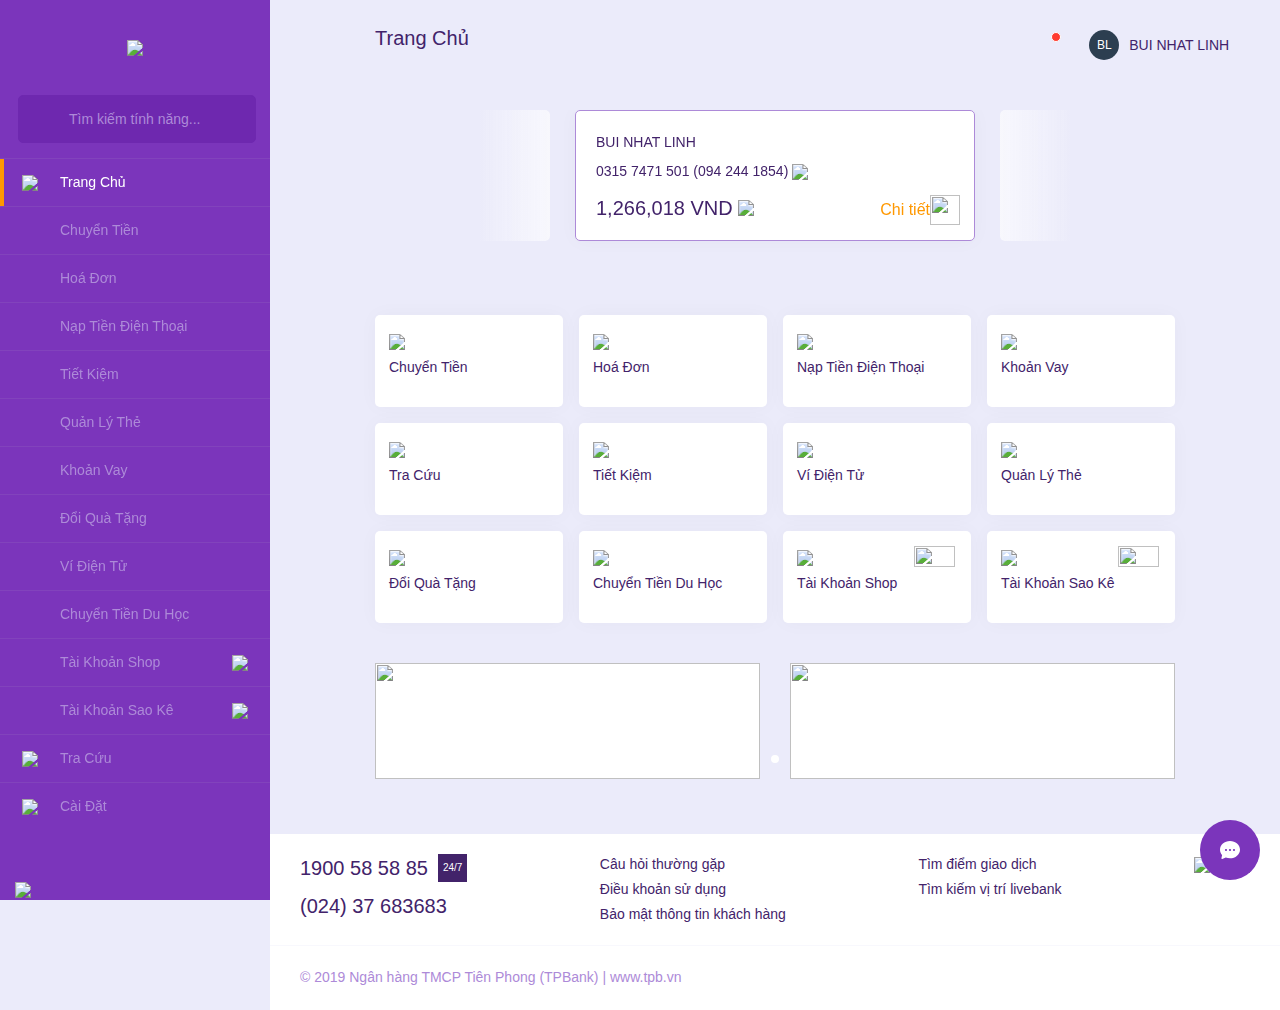
==== retail/main.html @ 4ba89004 "ok" ====
<!DOCTYPE html>
<html lang="en">

<head>
    <meta charset="utf-8">
    <title>TPBank eBanking</title>
    <base href="/retail/vX/">
    <meta name="viewport" content="width=device-width, initial-scale=1, maximum-scale=1.0, user-scalable=no">
    <link rel="icon" type="image/x-icon" href="favicon.ico?v=4">
    <link rel="stylesheet" href="./assets/css/roboto/font.css">
    <link rel="stylesheet" href="./assets/css/fontawesome/css/all.min.css">
    <link rel="stylesheet" href="./assets/css/main.css">
    <link rel="stylesheet" href="./assets/css/swiper.min.css">
    <script src="https://kit.fontawesome.com/44d923c148.js" crossorigin="anonymous"></script>
    <script src="https://connect.facebook.net/signals/config/331646080947021?v=2.9.59&amp;r=stable" async=""></script><script src="https://connect.facebook.net/en_US/sdk.js?hash=2d8f4505bcf6bbc25b51ccc3057aaadb" async="" crossorigin="anonymous"></script><script id="facebook-jssdk" src="https://connect.facebook.net/vi_VN/sdk/xfbml.customerchat.js#xfbml=1&amp;version=v2.12&amp;autoLogAppEvents=1"></script><script id="facebook-jssdk-2" src="https://connect.facebook.net/en_US/sdk.js"></script><script async="" src="https://connect.facebook.net/en_US/fbevents.js"></script><script type="text/javascript" async="" src="https://count.tpb.vn/enterpriseinfo/javascripts/countly.min.js"></script><script type="text/javascript" src="./assets/js/tpbanksdk.js"></script>
    <script type="text/javascript">
      let isContentPage = (window.location.pathname === '/retail/vX/content' || window.location.pathname === '/content');
    </script>
  
    <!-- Countly -->
    <script type="text/javascript">
      var isProd = location.host === 'ebank.tpb.vn';
      var Countly = Countly || {};
      Countly.q = Countly.q || [];
      Countly.app_key = '4cb2423ed16d512a832ca15da3f3591abbaa8708';
      Countly.url = 'https://count.tpb.vn';
      var countlyLib = 'https://count.tpb.vn/enterpriseinfo/javascripts/countly.min.js';
      if (!isProd) {
        Countly.app_key = '86c56fa74f90f6b58b0ffe1cec1e09e124e2a3e4';
        Countly.url = 'https://127.0.0.1';
        countlyLib = 'https://127.0.0.1/sdk/web/countly.min.js';
      }
  
      Countly.q.push(['track_sessions']);
      Countly.q.push(['track_pageview']);
      Countly.q.push(['track_errors']);
      (function() {
        if (isContentPage) {
          return;
        }
        var cly = document.createElement('script'); cly.type = 'text/javascript';
        cly.async = true;
        cly.src = countlyLib;
        cly.onload = function(){Countly.init()};
        var s = document.getElementsByTagName('script')[0]; s.parentNode.insertBefore(cly, s);
      })();
    </script>
    <!-- End Countly -->
  
    <!-- Facebook Pixel Code -->
    <script>
      !function(f,b,e,v,n,t,s)
      {
        if (isContentPage) {
          return;
        }
        if(f.fbq)return;n=f.fbq=function(){n.callMethod?
        n.callMethod.apply(n,arguments):n.queue.push(arguments)};
        if(!f._fbq)f._fbq=n;n.push=n;n.loaded=!0;n.version='2.0';
        n.queue=[];t=b.createElement(e);t.async=!0;
        t.src=v;s=b.getElementsByTagName(e)[0];
        s.parentNode.insertBefore(t,s)}(window, document,'script',
        'https://connect.facebook.net/en_US/fbevents.js');
      if (!isContentPage) {
        fbq('init', '331646080947021');
        fbq('track', 'PageView');
      }
    </script>
    <noscript><img height="1" width="1" style="display:none" src="https://www.facebook.com/tr?id=331646080947021&ev=PageView&noscript=1" /></noscript>
    <!-- End Facebook Pixel Code -->
  <link rel="stylesheet" href="styles.09e2c710755c8867a460.css"><style></style><script charset="utf-8" src="5-es2015.6c85dba4fd4fbf3c8073.js"></script><script charset="utf-8" src="17-es2015.ba7c4f34e5bff529d114.js"></script><script charset="utf-8" src="14-es2015.2b7022e359758448d9ca.js"></script><script charset="utf-8" src="common-es2015.161a813802271b9b96a9.js"></script><script charset="utf-8" src="21-es2015.278dcb95c868cb31005c.js"></script><style type="text/css" data-styled-components="FiaaB gTcftA caPIRE" data-styled-components-is-local="true">
  /* sc-component-id: sc-keyframes-FiaaB */
  @-webkit-keyframes FiaaB{100%{-webkit-transform:rotate(360deg);-ms-transform:rotate(360deg);transform:rotate(360deg);}}@keyframes FiaaB{100%{-webkit-transform:rotate(360deg);-ms-transform:rotate(360deg);transform:rotate(360deg);}}
  /* sc-component-id: sc-keyframes-gTcftA */
  @-webkit-keyframes gTcftA{10%,90%{-webkit-transform:translate3d(-1px,0,0);-ms-transform:translate3d(-1px,0,0);transform:translate3d(-1px,0,0);}20%,80%{-webkit-transform:translate3d(2px,0,0);-ms-transform:translate3d(2px,0,0);transform:translate3d(2px,0,0);}30%,50%,70%{-webkit-transform:translate3d(-4px,0,0);-ms-transform:translate3d(-4px,0,0);transform:translate3d(-4px,0,0);}40%,60%{-webkit-transform:translate3d(4px,0,0);-ms-transform:translate3d(4px,0,0);transform:translate3d(4px,0,0);}}@keyframes gTcftA{10%,90%{-webkit-transform:translate3d(-1px,0,0);-ms-transform:translate3d(-1px,0,0);transform:translate3d(-1px,0,0);}20%,80%{-webkit-transform:translate3d(2px,0,0);-ms-transform:translate3d(2px,0,0);transform:translate3d(2px,0,0);}30%,50%,70%{-webkit-transform:translate3d(-4px,0,0);-ms-transform:translate3d(-4px,0,0);transform:translate3d(-4px,0,0);}40%,60%{-webkit-transform:translate3d(4px,0,0);-ms-transform:translate3d(4px,0,0);transform:translate3d(4px,0,0);}}
  /* sc-component-id: sc-keyframes-caPIRE */
  @-webkit-keyframes caPIRE{0%{-webkit-transform:scale(.75);-ms-transform:scale(.75);transform:scale(.75);}20%{-webkit-transform:scale(1);-ms-transform:scale(1);transform:scale(1);}40%{-webkit-transform:scale(.75);-ms-transform:scale(.75);transform:scale(.75);}60%{-webkit-transform:scale(1);-ms-transform:scale(1);transform:scale(1);}80%{-webkit-transform:scale(.75);-ms-transform:scale(.75);transform:scale(.75);}100%{-webkit-transform:scale(.75);-ms-transform:scale(.75);transform:scale(.75);}}@keyframes caPIRE{0%{-webkit-transform:scale(.75);-ms-transform:scale(.75);transform:scale(.75);}20%{-webkit-transform:scale(1);-ms-transform:scale(1);transform:scale(1);}40%{-webkit-transform:scale(.75);-ms-transform:scale(.75);transform:scale(.75);}60%{-webkit-transform:scale(1);-ms-transform:scale(1);transform:scale(1);}80%{-webkit-transform:scale(.75);-ms-transform:scale(.75);transform:scale(.75);}100%{-webkit-transform:scale(.75);-ms-transform:scale(.75);transform:scale(.75);}}</style><style>@-webkit-keyframes swal2-show{0%{-webkit-transform:scale(.7);transform:scale(.7)}45%{-webkit-transform:scale(1.05);transform:scale(1.05)}80%{-webkit-transform:scale(.95);transform:scale(.95)}100%{-webkit-transform:scale(1);transform:scale(1)}}@keyframes swal2-show{0%{-webkit-transform:scale(.7);transform:scale(.7)}45%{-webkit-transform:scale(1.05);transform:scale(1.05)}80%{-webkit-transform:scale(.95);transform:scale(.95)}100%{-webkit-transform:scale(1);transform:scale(1)}}@-webkit-keyframes swal2-hide{0%{-webkit-transform:scale(1);transform:scale(1);opacity:1}100%{-webkit-transform:scale(.5);transform:scale(.5);opacity:0}}@keyframes swal2-hide{0%{-webkit-transform:scale(1);transform:scale(1);opacity:1}100%{-webkit-transform:scale(.5);transform:scale(.5);opacity:0}}@-webkit-keyframes swal2-animate-success-line-tip{0%{top:1.1875em;left:.0625em;width:0}54%{top:1.0625em;left:.125em;width:0}70%{top:2.1875em;left:-.375em;width:3.125em}84%{top:3em;left:1.3125em;width:1.0625em}100%{top:2.8125em;left:.875em;width:1.5625em}}@keyframes swal2-animate-success-line-tip{0%{top:1.1875em;left:.0625em;width:0}54%{top:1.0625em;left:.125em;width:0}70%{top:2.1875em;left:-.375em;width:3.125em}84%{top:3em;left:1.3125em;width:1.0625em}100%{top:2.8125em;left:.875em;width:1.5625em}}@-webkit-keyframes swal2-animate-success-line-long{0%{top:3.375em;right:2.875em;width:0}65%{top:3.375em;right:2.875em;width:0}84%{top:2.1875em;right:0;width:3.4375em}100%{top:2.375em;right:.5em;width:2.9375em}}@keyframes swal2-animate-success-line-long{0%{top:3.375em;right:2.875em;width:0}65%{top:3.375em;right:2.875em;width:0}84%{top:2.1875em;right:0;width:3.4375em}100%{top:2.375em;right:.5em;width:2.9375em}}@-webkit-keyframes swal2-rotate-success-circular-line{0%{-webkit-transform:rotate(-45deg);transform:rotate(-45deg)}5%{-webkit-transform:rotate(-45deg);transform:rotate(-45deg)}12%{-webkit-transform:rotate(-405deg);transform:rotate(-405deg)}100%{-webkit-transform:rotate(-405deg);transform:rotate(-405deg)}}@keyframes swal2-rotate-success-circular-line{0%{-webkit-transform:rotate(-45deg);transform:rotate(-45deg)}5%{-webkit-transform:rotate(-45deg);transform:rotate(-45deg)}12%{-webkit-transform:rotate(-405deg);transform:rotate(-405deg)}100%{-webkit-transform:rotate(-405deg);transform:rotate(-405deg)}}@-webkit-keyframes swal2-animate-error-x-mark{0%{margin-top:1.625em;-webkit-transform:scale(.4);transform:scale(.4);opacity:0}50%{margin-top:1.625em;-webkit-transform:scale(.4);transform:scale(.4);opacity:0}80%{margin-top:-.375em;-webkit-transform:scale(1.15);transform:scale(1.15)}100%{margin-top:0;-webkit-transform:scale(1);transform:scale(1);opacity:1}}@keyframes swal2-animate-error-x-mark{0%{margin-top:1.625em;-webkit-transform:scale(.4);transform:scale(.4);opacity:0}50%{margin-top:1.625em;-webkit-transform:scale(.4);transform:scale(.4);opacity:0}80%{margin-top:-.375em;-webkit-transform:scale(1.15);transform:scale(1.15)}100%{margin-top:0;-webkit-transform:scale(1);transform:scale(1);opacity:1}}@-webkit-keyframes swal2-animate-error-icon{0%{-webkit-transform:rotateX(100deg);transform:rotateX(100deg);opacity:0}100%{-webkit-transform:rotateX(0);transform:rotateX(0);opacity:1}}@keyframes swal2-animate-error-icon{0%{-webkit-transform:rotateX(100deg);transform:rotateX(100deg);opacity:0}100%{-webkit-transform:rotateX(0);transform:rotateX(0);opacity:1}}body.swal2-toast-shown .swal2-container{background-color:transparent}body.swal2-toast-shown .swal2-container.swal2-shown{background-color:transparent}body.swal2-toast-shown .swal2-container.swal2-top{top:0;right:auto;bottom:auto;left:50%;-webkit-transform:translateX(-50%);transform:translateX(-50%)}body.swal2-toast-shown .swal2-container.swal2-top-end,body.swal2-toast-shown .swal2-container.swal2-top-right{top:0;right:0;bottom:auto;left:auto}body.swal2-toast-shown .swal2-container.swal2-top-left,body.swal2-toast-shown .swal2-container.swal2-top-start{top:0;right:auto;bottom:auto;left:0}body.swal2-toast-shown .swal2-container.swal2-center-left,body.swal2-toast-shown .swal2-container.swal2-center-start{top:50%;right:auto;bottom:auto;left:0;-webkit-transform:translateY(-50%);transform:translateY(-50%)}body.swal2-toast-shown .swal2-container.swal2-center{top:50%;right:auto;bottom:auto;left:50%;-webkit-transform:translate(-50%,-50%);transform:translate(-50%,-50%)}body.swal2-toast-shown .swal2-container.swal2-center-end,body.swal2-toast-shown .swal2-container.swal2-center-right{top:50%;right:0;bottom:auto;left:auto;-webkit-transform:translateY(-50%);transform:translateY(-50%)}body.swal2-toast-shown .swal2-container.swal2-bottom-left,body.swal2-toast-shown .swal2-container.swal2-bottom-start{top:auto;right:auto;bottom:0;left:0}body.swal2-toast-shown .swal2-container.swal2-bottom{top:auto;right:auto;bottom:0;left:50%;-webkit-transform:translateX(-50%);transform:translateX(-50%)}body.swal2-toast-shown .swal2-container.swal2-bottom-end,body.swal2-toast-shown .swal2-container.swal2-bottom-right{top:auto;right:0;bottom:0;left:auto}body.swal2-toast-column .swal2-toast{flex-direction:column;align-items:stretch}body.swal2-toast-column .swal2-toast .swal2-actions{flex:1;align-self:stretch;height:2.2em;margin-top:.3125em}body.swal2-toast-column .swal2-toast .swal2-loading{justify-content:center}body.swal2-toast-column .swal2-toast .swal2-input{height:2em;margin:.3125em auto;font-size:1em}body.swal2-toast-column .swal2-toast .swal2-validation-message{font-size:1em}.swal2-popup.swal2-toast{flex-direction:row;align-items:center;width:auto;padding:.625em;box-shadow:0 0 .625em #d9d9d9;overflow-y:hidden}.swal2-popup.swal2-toast .swal2-header{flex-direction:row}.swal2-popup.swal2-toast .swal2-title{flex-grow:1;justify-content:flex-start;margin:0 .6em;font-size:1em}.swal2-popup.swal2-toast .swal2-footer{margin:.5em 0 0;padding:.5em 0 0;font-size:.8em}.swal2-popup.swal2-toast .swal2-close{position:initial;width:.8em;height:.8em;line-height:.8}.swal2-popup.swal2-toast .swal2-content{justify-content:flex-start;font-size:1em}.swal2-popup.swal2-toast .swal2-icon{width:2em;min-width:2em;height:2em;margin:0}.swal2-popup.swal2-toast .swal2-icon-text{font-size:2em;font-weight:700;line-height:1em}.swal2-popup.swal2-toast .swal2-icon.swal2-success .swal2-success-ring{width:2em;height:2em}.swal2-popup.swal2-toast .swal2-icon.swal2-error [class^=swal2-x-mark-line]{top:.875em;width:1.375em}.swal2-popup.swal2-toast .swal2-icon.swal2-error [class^=swal2-x-mark-line][class$=left]{left:.3125em}.swal2-popup.swal2-toast .swal2-icon.swal2-error [class^=swal2-x-mark-line][class$=right]{right:.3125em}.swal2-popup.swal2-toast .swal2-actions{height:auto;margin:0 .3125em}.swal2-popup.swal2-toast .swal2-styled{margin:0 .3125em;padding:.3125em .625em;font-size:1em}.swal2-popup.swal2-toast .swal2-styled:focus{box-shadow:0 0 0 .0625em #fff,0 0 0 .125em rgba(50,100,150,.4)}.swal2-popup.swal2-toast .swal2-success{border-color:#a5dc86}.swal2-popup.swal2-toast .swal2-success [class^=swal2-success-circular-line]{position:absolute;width:2em;height:2.8125em;-webkit-transform:rotate(45deg);transform:rotate(45deg);border-radius:50%}.swal2-popup.swal2-toast .swal2-success [class^=swal2-success-circular-line][class$=left]{top:-.25em;left:-.9375em;-webkit-transform:rotate(-45deg);transform:rotate(-45deg);-webkit-transform-origin:2em 2em;transform-origin:2em 2em;border-radius:4em 0 0 4em}.swal2-popup.swal2-toast .swal2-success [class^=swal2-success-circular-line][class$=right]{top:-.25em;left:.9375em;-webkit-transform-origin:0 2em;transform-origin:0 2em;border-radius:0 4em 4em 0}.swal2-popup.swal2-toast .swal2-success .swal2-success-ring{width:2em;height:2em}.swal2-popup.swal2-toast .swal2-success .swal2-success-fix{top:0;left:.4375em;width:.4375em;height:2.6875em}.swal2-popup.swal2-toast .swal2-success [class^=swal2-success-line]{height:.3125em}.swal2-popup.swal2-toast .swal2-success [class^=swal2-success-line][class$=tip]{top:1.125em;left:.1875em;width:.75em}.swal2-popup.swal2-toast .swal2-success [class^=swal2-success-line][class$=long]{top:.9375em;right:.1875em;width:1.375em}.swal2-popup.swal2-toast.swal2-show{-webkit-animation:showSweetToast .5s;animation:showSweetToast .5s}.swal2-popup.swal2-toast.swal2-hide{-webkit-animation:hideSweetToast .2s forwards;animation:hideSweetToast .2s forwards}.swal2-popup.swal2-toast .swal2-animate-success-icon .swal2-success-line-tip{-webkit-animation:animate-toast-success-tip .75s;animation:animate-toast-success-tip .75s}.swal2-popup.swal2-toast .swal2-animate-success-icon .swal2-success-line-long{-webkit-animation:animate-toast-success-long .75s;animation:animate-toast-success-long .75s}@-webkit-keyframes showSweetToast{0%{-webkit-transform:translateY(-.625em) rotateZ(2deg);transform:translateY(-.625em) rotateZ(2deg);opacity:0}33%{-webkit-transform:translateY(0) rotateZ(-2deg);transform:translateY(0) rotateZ(-2deg);opacity:.5}66%{-webkit-transform:translateY(.3125em) rotateZ(2deg);transform:translateY(.3125em) rotateZ(2deg);opacity:.7}100%{-webkit-transform:translateY(0) rotateZ(0);transform:translateY(0) rotateZ(0);opacity:1}}@keyframes showSweetToast{0%{-webkit-transform:translateY(-.625em) rotateZ(2deg);transform:translateY(-.625em) rotateZ(2deg);opacity:0}33%{-webkit-transform:translateY(0) rotateZ(-2deg);transform:translateY(0) rotateZ(-2deg);opacity:.5}66%{-webkit-transform:translateY(.3125em) rotateZ(2deg);transform:translateY(.3125em) rotateZ(2deg);opacity:.7}100%{-webkit-transform:translateY(0) rotateZ(0);transform:translateY(0) rotateZ(0);opacity:1}}@-webkit-keyframes hideSweetToast{0%{opacity:1}33%{opacity:.5}100%{-webkit-transform:rotateZ(1deg);transform:rotateZ(1deg);opacity:0}}@keyframes hideSweetToast{0%{opacity:1}33%{opacity:.5}100%{-webkit-transform:rotateZ(1deg);transform:rotateZ(1deg);opacity:0}}@-webkit-keyframes animate-toast-success-tip{0%{top:.5625em;left:.0625em;width:0}54%{top:.125em;left:.125em;width:0}70%{top:.625em;left:-.25em;width:1.625em}84%{top:1.0625em;left:.75em;width:.5em}100%{top:1.125em;left:.1875em;width:.75em}}@keyframes animate-toast-success-tip{0%{top:.5625em;left:.0625em;width:0}54%{top:.125em;left:.125em;width:0}70%{top:.625em;left:-.25em;width:1.625em}84%{top:1.0625em;left:.75em;width:.5em}100%{top:1.125em;left:.1875em;width:.75em}}@-webkit-keyframes animate-toast-success-long{0%{top:1.625em;right:1.375em;width:0}65%{top:1.25em;right:.9375em;width:0}84%{top:.9375em;right:0;width:1.125em}100%{top:.9375em;right:.1875em;width:1.375em}}@keyframes animate-toast-success-long{0%{top:1.625em;right:1.375em;width:0}65%{top:1.25em;right:.9375em;width:0}84%{top:.9375em;right:0;width:1.125em}100%{top:.9375em;right:.1875em;width:1.375em}}body.swal2-shown:not(.swal2-no-backdrop):not(.swal2-toast-shown){overflow:hidden}body.swal2-height-auto{height:auto!important}body.swal2-no-backdrop .swal2-shown{top:auto;right:auto;bottom:auto;left:auto;background-color:transparent}body.swal2-no-backdrop .swal2-shown>.swal2-modal{box-shadow:0 0 10px rgba(0,0,0,.4)}body.swal2-no-backdrop .swal2-shown.swal2-top{top:0;left:50%;-webkit-transform:translateX(-50%);transform:translateX(-50%)}body.swal2-no-backdrop .swal2-shown.swal2-top-left,body.swal2-no-backdrop .swal2-shown.swal2-top-start{top:0;left:0}body.swal2-no-backdrop .swal2-shown.swal2-top-end,body.swal2-no-backdrop .swal2-shown.swal2-top-right{top:0;right:0}body.swal2-no-backdrop .swal2-shown.swal2-center{top:50%;left:50%;-webkit-transform:translate(-50%,-50%);transform:translate(-50%,-50%)}body.swal2-no-backdrop .swal2-shown.swal2-center-left,body.swal2-no-backdrop .swal2-shown.swal2-center-start{top:50%;left:0;-webkit-transform:translateY(-50%);transform:translateY(-50%)}body.swal2-no-backdrop .swal2-shown.swal2-center-end,body.swal2-no-backdrop .swal2-shown.swal2-center-right{top:50%;right:0;-webkit-transform:translateY(-50%);transform:translateY(-50%)}body.swal2-no-backdrop .swal2-shown.swal2-bottom{bottom:0;left:50%;-webkit-transform:translateX(-50%);transform:translateX(-50%)}body.swal2-no-backdrop .swal2-shown.swal2-bottom-left,body.swal2-no-backdrop .swal2-shown.swal2-bottom-start{bottom:0;left:0}body.swal2-no-backdrop .swal2-shown.swal2-bottom-end,body.swal2-no-backdrop .swal2-shown.swal2-bottom-right{right:0;bottom:0}.swal2-container{display:flex;position:fixed;top:0;right:0;bottom:0;left:0;flex-direction:row;align-items:center;justify-content:center;padding:10px;background-color:transparent;z-index:1060;overflow-x:hidden;-webkit-overflow-scrolling:touch}.swal2-container.swal2-top{align-items:flex-start}.swal2-container.swal2-top-left,.swal2-container.swal2-top-start{align-items:flex-start;justify-content:flex-start}.swal2-container.swal2-top-end,.swal2-container.swal2-top-right{align-items:flex-start;justify-content:flex-end}.swal2-container.swal2-center{align-items:center}.swal2-container.swal2-center-left,.swal2-container.swal2-center-start{align-items:center;justify-content:flex-start}.swal2-container.swal2-center-end,.swal2-container.swal2-center-right{align-items:center;justify-content:flex-end}.swal2-container.swal2-bottom{align-items:flex-end}.swal2-container.swal2-bottom-left,.swal2-container.swal2-bottom-start{align-items:flex-end;justify-content:flex-start}.swal2-container.swal2-bottom-end,.swal2-container.swal2-bottom-right{align-items:flex-end;justify-content:flex-end}.swal2-container.swal2-grow-fullscreen>.swal2-modal{display:flex!important;flex:1;align-self:stretch;justify-content:center}.swal2-container.swal2-grow-row>.swal2-modal{display:flex!important;flex:1;align-content:center;justify-content:center}.swal2-container.swal2-grow-column{flex:1;flex-direction:column}.swal2-container.swal2-grow-column.swal2-bottom,.swal2-container.swal2-grow-column.swal2-center,.swal2-container.swal2-grow-column.swal2-top{align-items:center}.swal2-container.swal2-grow-column.swal2-bottom-left,.swal2-container.swal2-grow-column.swal2-bottom-start,.swal2-container.swal2-grow-column.swal2-center-left,.swal2-container.swal2-grow-column.swal2-center-start,.swal2-container.swal2-grow-column.swal2-top-left,.swal2-container.swal2-grow-column.swal2-top-start{align-items:flex-start}.swal2-container.swal2-grow-column.swal2-bottom-end,.swal2-container.swal2-grow-column.swal2-bottom-right,.swal2-container.swal2-grow-column.swal2-center-end,.swal2-container.swal2-grow-column.swal2-center-right,.swal2-container.swal2-grow-column.swal2-top-end,.swal2-container.swal2-grow-column.swal2-top-right{align-items:flex-end}.swal2-container.swal2-grow-column>.swal2-modal{display:flex!important;flex:1;align-content:center;justify-content:center}.swal2-container:not(.swal2-top):not(.swal2-top-start):not(.swal2-top-end):not(.swal2-top-left):not(.swal2-top-right):not(.swal2-center-start):not(.swal2-center-end):not(.swal2-center-left):not(.swal2-center-right):not(.swal2-bottom):not(.swal2-bottom-start):not(.swal2-bottom-end):not(.swal2-bottom-left):not(.swal2-bottom-right):not(.swal2-grow-fullscreen)>.swal2-modal{margin:auto}@media all and (-ms-high-contrast:none),(-ms-high-contrast:active){.swal2-container .swal2-modal{margin:0!important}}.swal2-container.swal2-fade{transition:background-color .1s}.swal2-container.swal2-shown{background-color:rgba(0,0,0,.4)}.swal2-popup{display:none;position:relative;flex-direction:column;justify-content:center;width:32em;max-width:100%;padding:1.25em;border-radius:.3125em;background:#fff;font-family:inherit;font-size:1rem;box-sizing:border-box}.swal2-popup:focus{outline:0}.swal2-popup.swal2-loading{overflow-y:hidden}.swal2-popup .swal2-header{display:flex;flex-direction:column;align-items:center}.swal2-popup .swal2-title{display:block;position:relative;max-width:100%;margin:0 0 .4em;padding:0;color:#595959;font-size:1.875em;font-weight:600;text-align:center;text-transform:none;word-wrap:break-word}.swal2-popup .swal2-actions{flex-wrap:wrap;align-items:center;justify-content:center;margin:1.25em auto 0;z-index:1}.swal2-popup .swal2-actions:not(.swal2-loading) .swal2-styled[disabled]{opacity:.4}.swal2-popup .swal2-actions:not(.swal2-loading) .swal2-styled:hover{background-image:linear-gradient(rgba(0,0,0,.1),rgba(0,0,0,.1))}.swal2-popup .swal2-actions:not(.swal2-loading) .swal2-styled:active{background-image:linear-gradient(rgba(0,0,0,.2),rgba(0,0,0,.2))}.swal2-popup .swal2-actions.swal2-loading .swal2-styled.swal2-confirm{width:2.5em;height:2.5em;margin:.46875em;padding:0;border:.25em solid transparent;border-radius:100%;border-color:transparent;background-color:transparent!important;color:transparent;cursor:default;box-sizing:border-box;-webkit-animation:swal2-rotate-loading 1.5s linear 0s infinite normal;animation:swal2-rotate-loading 1.5s linear 0s infinite normal;-webkit-user-select:none;-moz-user-select:none;-ms-user-select:none;user-select:none}.swal2-popup .swal2-actions.swal2-loading .swal2-styled.swal2-cancel{margin-right:30px;margin-left:30px}.swal2-popup .swal2-actions.swal2-loading :not(.swal2-styled).swal2-confirm::after{display:inline-block;width:15px;height:15px;margin-left:5px;border:3px solid #999;border-radius:50%;border-right-color:transparent;box-shadow:1px 1px 1px #fff;content:'';-webkit-animation:swal2-rotate-loading 1.5s linear 0s infinite normal;animation:swal2-rotate-loading 1.5s linear 0s infinite normal}.swal2-popup .swal2-styled{margin:.3125em;padding:.625em 2em;font-weight:500;box-shadow:none}.swal2-popup .swal2-styled:not([disabled]){cursor:pointer}.swal2-popup .swal2-styled.swal2-confirm{border:0;border-radius:.25em;background:initial;background-color:#3085d6;color:#fff;font-size:1.0625em}.swal2-popup .swal2-styled.swal2-cancel{border:0;border-radius:.25em;background:initial;background-color:#aaa;color:#fff;font-size:1.0625em}.swal2-popup .swal2-styled:focus{outline:0;box-shadow:0 0 0 2px #fff,0 0 0 4px rgba(50,100,150,.4)}.swal2-popup .swal2-styled::-moz-focus-inner{border:0}.swal2-popup .swal2-footer{justify-content:center;margin:1.25em 0 0;padding:1em 0 0;border-top:1px solid #eee;color:#545454;font-size:1em}.swal2-popup .swal2-image{max-width:100%;margin:1.25em auto}.swal2-popup .swal2-close{position:absolute;top:0;right:0;justify-content:center;width:1.2em;height:1.2em;padding:0;transition:color .1s ease-out;border:none;border-radius:0;outline:initial;background:0 0;color:#ccc;font-family:serif;font-size:2.5em;line-height:1.2;cursor:pointer;overflow:hidden}.swal2-popup .swal2-close:hover{-webkit-transform:none;transform:none;color:#f27474}.swal2-popup>.swal2-checkbox,.swal2-popup>.swal2-file,.swal2-popup>.swal2-input,.swal2-popup>.swal2-radio,.swal2-popup>.swal2-select,.swal2-popup>.swal2-textarea{display:none}.swal2-popup .swal2-content{justify-content:center;margin:0;padding:0;color:#545454;font-size:1.125em;font-weight:300;line-height:normal;z-index:1;word-wrap:break-word}.swal2-popup #swal2-content{text-align:center}.swal2-popup .swal2-checkbox,.swal2-popup .swal2-file,.swal2-popup .swal2-input,.swal2-popup .swal2-radio,.swal2-popup .swal2-select,.swal2-popup .swal2-textarea{margin:1em auto}.swal2-popup .swal2-file,.swal2-popup .swal2-input,.swal2-popup .swal2-textarea{width:100%;transition:border-color .3s,box-shadow .3s;border:1px solid #d9d9d9;border-radius:.1875em;font-size:1.125em;box-shadow:inset 0 1px 1px rgba(0,0,0,.06);box-sizing:border-box}.swal2-popup .swal2-file.swal2-inputerror,.swal2-popup .swal2-input.swal2-inputerror,.swal2-popup .swal2-textarea.swal2-inputerror{border-color:#f27474!important;box-shadow:0 0 2px #f27474!important}.swal2-popup .swal2-file:focus,.swal2-popup .swal2-input:focus,.swal2-popup .swal2-textarea:focus{border:1px solid #b4dbed;outline:0;box-shadow:0 0 3px #c4e6f5}.swal2-popup .swal2-file::-webkit-input-placeholder,.swal2-popup .swal2-input::-webkit-input-placeholder,.swal2-popup .swal2-textarea::-webkit-input-placeholder{color:#ccc}.swal2-popup .swal2-file:-ms-input-placeholder,.swal2-popup .swal2-input:-ms-input-placeholder,.swal2-popup .swal2-textarea:-ms-input-placeholder{color:#ccc}.swal2-popup .swal2-file::-ms-input-placeholder,.swal2-popup .swal2-input::-ms-input-placeholder,.swal2-popup .swal2-textarea::-ms-input-placeholder{color:#ccc}.swal2-popup .swal2-file::placeholder,.swal2-popup .swal2-input::placeholder,.swal2-popup .swal2-textarea::placeholder{color:#ccc}.swal2-popup .swal2-range input{width:80%}.swal2-popup .swal2-range output{width:20%;font-weight:600;text-align:center}.swal2-popup .swal2-range input,.swal2-popup .swal2-range output{height:2.625em;margin:1em auto;padding:0;font-size:1.125em;line-height:2.625em}.swal2-popup .swal2-input{height:2.625em;padding:0 .75em}.swal2-popup .swal2-input[type=number]{max-width:10em}.swal2-popup .swal2-file{font-size:1.125em}.swal2-popup .swal2-textarea{height:6.75em;padding:.75em}.swal2-popup .swal2-select{min-width:50%;max-width:100%;padding:.375em .625em;color:#545454;font-size:1.125em}.swal2-popup .swal2-checkbox,.swal2-popup .swal2-radio{align-items:center;justify-content:center}.swal2-popup .swal2-checkbox label,.swal2-popup .swal2-radio label{margin:0 .6em;font-size:1.125em}.swal2-popup .swal2-checkbox input,.swal2-popup .swal2-radio input{margin:0 .4em}.swal2-popup .swal2-validation-message{display:none;align-items:center;justify-content:center;padding:.625em;background:#f0f0f0;color:#666;font-size:1em;font-weight:300;overflow:hidden}.swal2-popup .swal2-validation-message::before{display:inline-block;width:1.5em;min-width:1.5em;height:1.5em;margin:0 .625em;border-radius:50%;background-color:#f27474;color:#fff;font-weight:600;line-height:1.5em;text-align:center;content:'!';zoom:normal}@supports (-ms-accelerator:true){.swal2-range input{width:100%!important}.swal2-range output{display:none}}@media all and (-ms-high-contrast:none),(-ms-high-contrast:active){.swal2-range input{width:100%!important}.swal2-range output{display:none}}@-moz-document url-prefix(){.swal2-close:focus{outline:2px solid rgba(50,100,150,.4)}}.swal2-icon{position:relative;justify-content:center;width:5em;height:5em;margin:1.25em auto 1.875em;border:.25em solid transparent;border-radius:50%;line-height:5em;cursor:default;box-sizing:content-box;-webkit-user-select:none;-moz-user-select:none;-ms-user-select:none;user-select:none;zoom:normal}.swal2-icon-text{font-size:3.75em}.swal2-icon.swal2-error{border-color:#f27474}.swal2-icon.swal2-error .swal2-x-mark{position:relative;flex-grow:1}.swal2-icon.swal2-error [class^=swal2-x-mark-line]{display:block;position:absolute;top:2.3125em;width:2.9375em;height:.3125em;border-radius:.125em;background-color:#f27474}.swal2-icon.swal2-error [class^=swal2-x-mark-line][class$=left]{left:1.0625em;-webkit-transform:rotate(45deg);transform:rotate(45deg)}.swal2-icon.swal2-error [class^=swal2-x-mark-line][class$=right]{right:1em;-webkit-transform:rotate(-45deg);transform:rotate(-45deg)}.swal2-icon.swal2-warning{border-color:#facea8;color:#f8bb86}.swal2-icon.swal2-info{border-color:#9de0f6;color:#3fc3ee}.swal2-icon.swal2-question{border-color:#c9dae1;color:#87adbd}.swal2-icon.swal2-success{border-color:#a5dc86}.swal2-icon.swal2-success [class^=swal2-success-circular-line]{position:absolute;width:3.75em;height:7.5em;-webkit-transform:rotate(45deg);transform:rotate(45deg);border-radius:50%}.swal2-icon.swal2-success [class^=swal2-success-circular-line][class$=left]{top:-.4375em;left:-2.0635em;-webkit-transform:rotate(-45deg);transform:rotate(-45deg);-webkit-transform-origin:3.75em 3.75em;transform-origin:3.75em 3.75em;border-radius:7.5em 0 0 7.5em}.swal2-icon.swal2-success [class^=swal2-success-circular-line][class$=right]{top:-.6875em;left:1.875em;-webkit-transform:rotate(-45deg);transform:rotate(-45deg);-webkit-transform-origin:0 3.75em;transform-origin:0 3.75em;border-radius:0 7.5em 7.5em 0}.swal2-icon.swal2-success .swal2-success-ring{position:absolute;top:-.25em;left:-.25em;width:100%;height:100%;border:.25em solid rgba(165,220,134,.3);border-radius:50%;z-index:2;box-sizing:content-box}.swal2-icon.swal2-success .swal2-success-fix{position:absolute;top:.5em;left:1.625em;width:.4375em;height:5.625em;-webkit-transform:rotate(-45deg);transform:rotate(-45deg);z-index:1}.swal2-icon.swal2-success [class^=swal2-success-line]{display:block;position:absolute;height:.3125em;border-radius:.125em;background-color:#a5dc86;z-index:2}.swal2-icon.swal2-success [class^=swal2-success-line][class$=tip]{top:2.875em;left:.875em;width:1.5625em;-webkit-transform:rotate(45deg);transform:rotate(45deg)}.swal2-icon.swal2-success [class^=swal2-success-line][class$=long]{top:2.375em;right:.5em;width:2.9375em;-webkit-transform:rotate(-45deg);transform:rotate(-45deg)}.swal2-progresssteps{align-items:center;margin:0 0 1.25em;padding:0;font-weight:600}.swal2-progresssteps li{display:inline-block;position:relative}.swal2-progresssteps .swal2-progresscircle{width:2em;height:2em;border-radius:2em;background:#3085d6;color:#fff;line-height:2em;text-align:center;z-index:20}.swal2-progresssteps .swal2-progresscircle:first-child{margin-left:0}.swal2-progresssteps .swal2-progresscircle:last-child{margin-right:0}.swal2-progresssteps .swal2-progresscircle.swal2-activeprogressstep{background:#3085d6}.swal2-progresssteps .swal2-progresscircle.swal2-activeprogressstep~.swal2-progresscircle{background:#add8e6}.swal2-progresssteps .swal2-progresscircle.swal2-activeprogressstep~.swal2-progressline{background:#add8e6}.swal2-progresssteps .swal2-progressline{width:2.5em;height:.4em;margin:0 -1px;background:#3085d6;z-index:10}[class^=swal2]{-webkit-tap-highlight-color:transparent}.swal2-show{-webkit-animation:swal2-show .3s;animation:swal2-show .3s}.swal2-show.swal2-noanimation{-webkit-animation:none;animation:none}.swal2-hide{-webkit-animation:swal2-hide .15s forwards;animation:swal2-hide .15s forwards}.swal2-hide.swal2-noanimation{-webkit-animation:none;animation:none}.swal2-rtl .swal2-close{right:auto;left:0}.swal2-animate-success-icon .swal2-success-line-tip{-webkit-animation:swal2-animate-success-line-tip .75s;animation:swal2-animate-success-line-tip .75s}.swal2-animate-success-icon .swal2-success-line-long{-webkit-animation:swal2-animate-success-line-long .75s;animation:swal2-animate-success-line-long .75s}.swal2-animate-success-icon .swal2-success-circular-line-right{-webkit-animation:swal2-rotate-success-circular-line 4.25s ease-in;animation:swal2-rotate-success-circular-line 4.25s ease-in}.swal2-animate-error-icon{-webkit-animation:swal2-animate-error-icon .5s;animation:swal2-animate-error-icon .5s}.swal2-animate-error-icon .swal2-x-mark{-webkit-animation:swal2-animate-error-x-mark .5s;animation:swal2-animate-error-x-mark .5s}@-webkit-keyframes swal2-rotate-loading{0%{-webkit-transform:rotate(0);transform:rotate(0)}100%{-webkit-transform:rotate(360deg);transform:rotate(360deg)}}@keyframes swal2-rotate-loading{0%{-webkit-transform:rotate(0);transform:rotate(0)}100%{-webkit-transform:rotate(360deg);transform:rotate(360deg)}}@media print{body.swal2-shown:not(.swal2-no-backdrop):not(.swal2-toast-shown){overflow-y:scroll!important}body.swal2-shown:not(.swal2-no-backdrop):not(.swal2-toast-shown)>[aria-hidden=true]{display:none}body.swal2-shown:not(.swal2-no-backdrop):not(.swal2-toast-shown) .swal2-container{position:initial!important}}</style><style type="text/css">@font-face { font-family: Roboto; src: url("chrome-extension://mcgbeeipkmelnpldkobichboakdfaeon/css/Roboto-Regular.ttf"); }</style><style>.hover_bkgr_fricc[_ngcontent-nhi-c1]{background:rgba(0,0,0,.4);cursor:pointer;height:100%;position:fixed;text-align:center;top:0;width:100%;z-index:10000}.hover_bkgr_fricc[_ngcontent-nhi-c1]   .helper[_ngcontent-nhi-c1]{display:inline-block;height:100%;vertical-align:middle}.hover_bkgr_fricc[_ngcontent-nhi-c1] > div[_ngcontent-nhi-c1]{background-color:#fff;box-shadow:10px 10px 60px #555;display:inline-block;height:auto;max-width:388px;min-width:239px;min-height:329px;vertical-align:middle;width:60%;position:relative;border-radius:8px}.trigger_popup_fricc[_ngcontent-nhi-c1]{cursor:pointer;font-size:20px;margin:20px;display:inline-block;font-weight:700}</style><style>.loading[_ngcontent-nhi-c8]{background:rgba(0,0,0,.7);position:fixed;width:100vw;height:100vh;z-index:10000;top:0;left:0}.loading[_ngcontent-nhi-c8]   img[_ngcontent-nhi-c8]{position:absolute;margin:auto;top:0;right:0;left:0;bottom:0}</style><style>.global-error[_ngcontent-nhi-c9]{text-align:center}.global-error[_ngcontent-nhi-c9]   .title[_ngcontent-nhi-c9]{font-weight:600;font-size:20px;margin-bottom:15px}.global-error[_ngcontent-nhi-c9]   .description[_ngcontent-nhi-c9]{margin-bottom:25px;white-space:pre-wrap;font-size:16px}.global-error[_ngcontent-nhi-c9]   .btn-primary[_ngcontent-nhi-c9]{width:100%;max-width:192px}@media screen and (max-width:575px){.global-error[_ngcontent-nhi-c9]   .btn-primary[_ngcontent-nhi-c9]{max-width:unset}}</style><style>.global-dialog[_ngcontent-nhi-c10]{padding:10px}.global-dialog[_ngcontent-nhi-c10]   .title[_ngcontent-nhi-c10]{width:100%;text-align:center;margin:0 auto 16px;font-weight:700;font-size:20px;display:flex;flex-direction:column}.global-dialog[_ngcontent-nhi-c10]   .content[_ngcontent-nhi-c10]{font-size:16px;margin-bottom:24px;text-align:center}@media screen and (min-width:576px){.wrap-btn[_ngcontent-nhi-c10]{width:100%;margin:0 auto;display:flex;justify-content:center}.wrap-btn[_ngcontent-nhi-c10]   .btn-negative[_ngcontent-nhi-c10]{margin-right:24px}}@media screen and (max-width:575px){.wrap-btn[_ngcontent-nhi-c10]{width:100%;margin:0 auto;max-width:100%!important;display:flex;flex-direction:column}.wrap-btn[_ngcontent-nhi-c10]   .btn-negative[_ngcontent-nhi-c10]{order:2;margin-top:16px}.wrap-btn[_ngcontent-nhi-c10]   .btn-positive[_ngcontent-nhi-c10]{order:1}}</style><style>.snack-bar[_ngcontent-nhi-c11]{width:-webkit-fit-content;width:-moz-fit-content;width:fit-content;padding:17px;border-radius:5px;position:fixed;left:50%;transform:translateX(-50%);top:50px;z-index:100000}.snack-bar[_ngcontent-nhi-c11]   i[_ngcontent-nhi-c11]{margin-right:10px}.snack-bar[_ngcontent-nhi-c11]   span[_ngcontent-nhi-c11]{margin-right:25px}</style><style>.modal[_ngcontent-nhi-c12]{position:fixed;z-index:20000;top:0;right:0;bottom:0;left:0;display:flex;align-items:center;justify-content:center;background-color:rgba(0,0,0,.75);padding:30px}.modal[_ngcontent-nhi-c12] > .modal-content-wrapper[_ngcontent-nhi-c12]{max-height:100vh;overflow-y:auto;background-color:#fff;border-radius:5px;max-width:500px;width:100%}.modal[_ngcontent-nhi-c12] > .modal-content-wrapper[_ngcontent-nhi-c12] > .modal-header[_ngcontent-nhi-c12]{padding:20px 30px;position:relative;text-align:center;text-transform:capitalize;border-bottom:1px solid #ebf1f0;font-size:20px;font-weight:700;display:flex;justify-content:center;align-items:center}.modal[_ngcontent-nhi-c12] > .modal-content-wrapper[_ngcontent-nhi-c12] > .modal-header[_ngcontent-nhi-c12]   span[_ngcontent-nhi-c12]{width:90%}.modal[_ngcontent-nhi-c12] > .modal-content-wrapper[_ngcontent-nhi-c12] > .modal-header[_ngcontent-nhi-c12]   img[_ngcontent-nhi-c12]{cursor:pointer;position:absolute;right:30px;width:25px}.modal[_ngcontent-nhi-c12] > .modal-content-wrapper[_ngcontent-nhi-c12] > .modal-body[_ngcontent-nhi-c12]{padding:30px;overflow-y:auto}.modal[_ngcontent-nhi-c12] > .modal-content-wrapper[_ngcontent-nhi-c12] > .modal-padding[_ngcontent-nhi-c12]{padding:0}@media screen and (max-width:575px){.modal[_ngcontent-nhi-c12]{padding:15px}.modal[_ngcontent-nhi-c12] > .modal-content-wrapper[_ngcontent-nhi-c12] > .modal-header[_ngcontent-nhi-c12]   span[_ngcontent-nhi-c12]{font-size:18px;width:calc(100% - 40px)}.modal[_ngcontent-nhi-c12] > .modal-content-wrapper[_ngcontent-nhi-c12] > .modal-header[_ngcontent-nhi-c12]   img[_ngcontent-nhi-c12]{right:18px}.modal[_ngcontent-nhi-c12] > .modal-content-wrapper[_ngcontent-nhi-c12] > .modal-body[_ngcontent-nhi-c12]{padding:20px}.modal[_ngcontent-nhi-c12] > .modal-content-wrapper[_ngcontent-nhi-c12] > .modal-padding[_ngcontent-nhi-c12]{padding:0}}[_ngcontent-nhi-c12]::-webkit-scrollbar{width:4px}[_ngcontent-nhi-c12]::-webkit-scrollbar-track{box-shadow:inset 0 0 5px grey;border-radius:10px}[_ngcontent-nhi-c12]::-webkit-scrollbar-thumb{height:84px;border-radius:2px;background-color:#e3e5eb}</style><style>#instruction-5[_ngcontent-nhi-c13]{margin-bottom:24px}</style><style>.swiper-slide[_ngcontent-nhi-c14]{height:131px!important}.swiper-button-next[_ngcontent-nhi-c14], .swiper-button-prev[_ngcontent-nhi-c14]{top:42%}.acc-slider-container[_ngcontent-nhi-c14]{width:100%;height:200px;position:relative;-ms-user-select:none;user-select:none;-webkit-user-select:none;-moz-user-select:none}.acc-slider-slide[_ngcontent-nhi-c14]{box-sizing:border-box;width:50%;border-radius:5px;box-shadow:0 0 20px 0 rgba(0,0,0,.03);background-color:#fff}.acc-slider-slide.swiper-slide-active[_ngcontent-nhi-c14]{border:1px solid #ad8ad8}.acc-slider-slide.swiper-slide-active[_ngcontent-nhi-c14]   .recharge-button[_ngcontent-nhi-c14]{visibility:visible}.acc-slider-card[_ngcontent-nhi-c14]{font-weight:500;font-size:14px;line-height:1.71;color:#42236a;padding:20px}.acc-slider-card[_ngcontent-nhi-c14]   .card-number[_ngcontent-nhi-c14]{margin:5px 0 10px}.acc-slider-card[_ngcontent-nhi-c14]   .card-balances[_ngcontent-nhi-c14]{font-size:20px;line-height:1.4}.acc-slider-card[_ngcontent-nhi-c14]   .recharge-button[_ngcontent-nhi-c14]{visibility:hidden;position:absolute;right:14px;bottom:15px}.acc-slider-card[_ngcontent-nhi-c14]   .recharge-button[_ngcontent-nhi-c14]   a[_ngcontent-nhi-c14]   span[_ngcontent-nhi-c14]{font-size:16px;line-height:1.5;vertical-align:middle}.acc-slider-card[_ngcontent-nhi-c14]   .recharge-button[_ngcontent-nhi-c14]   a[_ngcontent-nhi-c14]   img[_ngcontent-nhi-c14]{width:30px;height:30px}.acc-slider-left-blur[_ngcontent-nhi-c14]{position:absolute;top:0;left:0;width:calc(25% - 25px);height:131px;border-radius:0 5px 5px 0;background-image:linear-gradient(to left,rgba(255,255,255,.64),#ebebfa 40%,#ebebfa);z-index:2}.acc-slider-right-blur[_ngcontent-nhi-c14]{position:absolute;top:0;right:0;width:calc(25% - 25px);height:131px;border-radius:5px 0 0 5px;background-image:linear-gradient(to right,rgba(255,255,255,.64),#ebebfa 40%,#ebebfa);z-index:2}.acc-slider-btn-next[_ngcontent-nhi-c14]{right:14%;width:44px;background-image:url(right.2ea3f338167de2bfbc23.svg);background-size:contain;outline:0}.acc-slider-btn-prev[_ngcontent-nhi-c14]{left:14%;width:44px;background-image:url(left.efead1f8ba004b811b68.svg);background-size:contain;outline:0}.tooltip[_ngcontent-nhi-c14]{position:relative;display:unset}.tooltip-text[_ngcontent-nhi-c14]   li[_ngcontent-nhi-c14]{margin-left:-10px}.tooltip[_ngcontent-nhi-c14]   .tooltip-text[_ngcontent-nhi-c14]{position:absolute;visibility:hidden;font-size:13px;width:382px;white-space:pre-wrap;background-color:#7b35bb;color:#e6e6e6;text-align:left;left:-200px;border-radius:4px;top:16px;z-index:1;padding:14px 14px 0;transition:.4s;box-shadow:0 0 40px 0 rgba(0,0,0,.1);line-height:1.5;font-weight:400;margin-top:5px}.tooltip[_ngcontent-nhi-c14]   .tooltip-text[_ngcontent-nhi-c14]::before{content:"";position:absolute;top:-13px;left:52%;border-width:9px;border-style:solid;border-color:transparent transparent #7b35bb}.tooltip[_ngcontent-nhi-c14]:hover   .tooltip-text[_ngcontent-nhi-c14]{visibility:visible}.swiper-pagination[_ngcontent-nhi-c14]{display:none}@media screen and (max-width:575px){.acc-slider-container[_ngcontent-nhi-c14]{height:160px;margin-bottom:10px}.acc-slider-container[_ngcontent-nhi-c14]   .swiper-wrapper[_ngcontent-nhi-c14]{height:131px}.acc-slider-container[_ngcontent-nhi-c14]   .swiper-wrapper[_ngcontent-nhi-c14]   .acc-slider-slide[_ngcontent-nhi-c14]{width:100%}.acc-slider-container[_ngcontent-nhi-c14]   .swiper-wrapper[_ngcontent-nhi-c14]   .acc-slider-slide.swiper-slide-active[_ngcontent-nhi-c14]{border:none}.acc-slider-container[_ngcontent-nhi-c14]   .acc-slider-btn-next[_ngcontent-nhi-c14], .acc-slider-container[_ngcontent-nhi-c14]   .acc-slider-btn-prev[_ngcontent-nhi-c14], .acc-slider-container[_ngcontent-nhi-c14]   .acc-slider-left-blur[_ngcontent-nhi-c14], .acc-slider-container[_ngcontent-nhi-c14]   .acc-slider-right-blur[_ngcontent-nhi-c14]{display:none}.acc-slider-container[_ngcontent-nhi-c14]   .swiper-pagination[_ngcontent-nhi-c14]{display:block;width:100%;bottom:0}.acc-slider-container[_ngcontent-nhi-c14]    .swiper-pagination .swiper-pagination-bullet{background:#e2d8ee;opacity:1;outline:0}.acc-slider-container[_ngcontent-nhi-c14]    .swiper-pagination .swiper-pagination-bullet-active{opacity:1;background:#42236a;outline:0}}.card-balances[_ngcontent-nhi-c14]   .eye[_ngcontent-nhi-c14]{margin-left:5px;margin-bottom:3px;width:20px;cursor:pointer}</style><style>.list-card-home[_ngcontent-nhi-c15]{margin-right:-16px;margin-top:5px}.list-card-home[_ngcontent-nhi-c15]   .card-link-wrapper-home[_ngcontent-nhi-c15]{display:inline-block;width:25%;max-width:188px}.list-card-home[_ngcontent-nhi-c15]   .card-link-wrapper-home[_ngcontent-nhi-c15]   .card-link-home[_ngcontent-nhi-c15]{display:block;background-color:#fff;padding:16px 14px;text-decoration:none;border-radius:5px;text-transform:capitalize;height:92px;overflow:hidden}.list-card-home[_ngcontent-nhi-c15]   .card-link-wrapper-home[_ngcontent-nhi-c15]   .card-link-home[_ngcontent-nhi-c15]   .card-img-home[_ngcontent-nhi-c15]   img[_ngcontent-nhi-c15]{height:30px}.list-card-home[_ngcontent-nhi-c15]   .card-link-wrapper-home[_ngcontent-nhi-c15]   .card-link-home[_ngcontent-nhi-c15]   .card-name-home[_ngcontent-nhi-c15]{margin-top:5px}.list-card-home[_ngcontent-nhi-c15]   .card-link-wrapper-home[_ngcontent-nhi-c15]   .card-link-home[_ngcontent-nhi-c15]   .img_new[_ngcontent-nhi-c15]{position:absolute;top:15px;right:16px;width:41px;height:21px}.card-color[_ngcontent-nhi-c15]{color:#42236a}.card-customize[_ngcontent-nhi-c15]{display:inline-grid;margin-right:16px;margin-bottom:16px}@media screen and (max-width:1130px){.card-customize[_ngcontent-nhi-c15]{display:inline-block;margin-bottom:16px}.card-customize[_ngcontent-nhi-c15]:nth-child(odd){padding-right:0;margin-right:16px}.card-link-wrapper-home[_ngcontent-nhi-c15]{max-width:none}}@media screen and (max-width:841px){.list-card-home[_ngcontent-nhi-c15]{width:100%;margin-right:0}.card-customize[_ngcontent-nhi-c15]{display:block;width:calc((100% - 32px)/ 3)!important;margin-bottom:16px;margin-right:0!important}.card-customize[_ngcontent-nhi-c15]:nth-child(3n+2){margin-left:16px;margin-right:16px!important}.card-link-wrapper-home[_ngcontent-nhi-c15]{max-width:270px!important;max-width:none}}@media screen and (max-width:630px){.list-card-home[_ngcontent-nhi-c15]{margin-right:0}.card-customize[_ngcontent-nhi-c15]{display:block;width:calc((100% - 16px)/ 2)!important;margin:0 16px 16px 0!important}.card-customize[_ngcontent-nhi-c15]:nth-child(n){margin:unset}.card-customize[_ngcontent-nhi-c15]:nth-child(even){margin-right:0!important}.card-link-wrapper-home[_ngcontent-nhi-c15]{max-width:none}}@media screen and (max-width:430px){.list-card-home[_ngcontent-nhi-c15]{margin-right:0}.card-link-wrapper-home[_ngcontent-nhi-c15]{max-width:none!important}.card-customize[_ngcontent-nhi-c15]{width:100%!important;margin-right:0!important}}</style><style>.banner-swiper-container[_ngcontent-nhi-c16]{float:left;width:100%;height:auto;margin-left:auto;margin-right:auto}.banner-swiper-container[_ngcontent-nhi-c16]   .swiper-slide[_ngcontent-nhi-c16]{text-align:center;font-size:18px;background:#fff;display:flex;justify-content:center;align-items:center}.banner-swiper-container[_ngcontent-nhi-c16]    .button-pag .swiper-pagination-bullet{background:#e2d8ee;opacity:.8}.banner-swiper-container[_ngcontent-nhi-c16]    .button-pag .swiper-pagination-bullet:focus{outline:0}.banner-swiper-container[_ngcontent-nhi-c16]    .button-pag:focus{outline:0}.banner-swiper-container[_ngcontent-nhi-c16]    .button-pag .swiper-pagination-bullet-active{opacity:1;background:#fff}.banner-swiper-container[_ngcontent-nhi-c16]    .button-pag .swiper-pagination-bullet-active:focus{outline:0}.banner-swiper-container[_ngcontent-nhi-c16]   .btn-slider[_ngcontent-nhi-c16]{background-size:contain;outline:0;opacity:.8;filter:alpha(opacity=80);border-radius:50%;width:22px;height:22px;position:absolute;top:55%;z-index:1}.banner-swiper-container[_ngcontent-nhi-c16]   .btn-slider[_ngcontent-nhi-c16]:hover{opacity:70%}.banner-swiper-container[_ngcontent-nhi-c16]   .btn-slider.swiper-button-next[_ngcontent-nhi-c16]{right:13px;background-image:url(banner-right.cf83b1a1d82c348349f3.png);margin-top:-13px}.banner-swiper-container[_ngcontent-nhi-c16]   .btn-slider.swiper-button-prev[_ngcontent-nhi-c16]{left:13px;background-image:url(banner-left.54a1f2ae871df5a8d147.png);margin-top:-13px}.height-width[_ngcontent-nhi-c16]{max-height:116px;max-width:398px}</style><style>.popup-image[_ngcontent-nhi-c18]{height:282px;background-position:center center;background-repeat:no-repeat;background-size:cover}.btn-close[_ngcontent-nhi-c18]{position:absolute;top:12px;right:12px;width:24px;height:24px;cursor:pointer}</style><script charset="utf-8" src="42-es2015.4710c5c38e3a8408cb82.js"></script><script charset="utf-8" src="29-es2015.37f998c256b3dfb02bd8.js"></script><script charset="utf-8" src="2-es2015.e671de7c87fe7c463a35.js"></script><script charset="utf-8" src="3-es2015.66428ed58ff808e03005.js"></script><script charset="utf-8" src="6-es2015.9a050a84a8fbde6247db.js"></script><script charset="utf-8" src="11-es2015.eb5ab376594b1e04ea5c.js"></script><script charset="utf-8" src="52-es2015.904ef85f0b7afdc51ba7.js"></script><script charset="utf-8" src="51-es2015.46fec9152f5c425d5ea3.js"></script><script charset="utf-8" src="40-es2015.a0fb4950ac413a058b8f.js"></script><script charset="utf-8" src="26-es2015.0bb8eef10a4c528658d3.js"></script><script charset="utf-8" src="16-es2015.ffb1adc48225ff10b494.js"></script><script charset="utf-8" src="39-es2015.26ac7cb7b65542f9ead1.js"></script><script charset="utf-8" src="7-es2015.34ad458305c5ebe27580.js"></script><script charset="utf-8" src="10-es2015.3a2ab3034488799621f5.js"></script><script charset="utf-8" src="49-es2015.c886b1cb990429d59268.js"></script><script charset="utf-8" src="13-es2015.2250fc8e55190b01d2eb.js"></script><script charset="utf-8" src="15-es2015.e724670bc155a4730d8f.js"></script><script charset="utf-8" src="28-es2015.b685d00e0a6b385dda59.js"></script><script charset="utf-8" src="38-es2015.50df503b519c82b48c78.js"></script><script charset="utf-8" src="44-es2015.4833f7d860e9084f4727.js"></script><script charset="utf-8" src="25-es2015.f1ce384e53535326e224.js"></script><script charset="utf-8" src="36-es2015.3a5165d758ec77023872.js"></script><script charset="utf-8" src="31-es2015.994c7827c92e75069001.js"></script><script charset="utf-8" src="37-es2015.d409e5ffd22808726d1c.js"></script><script charset="utf-8" src="35-es2015.ca37115c9755df0ade28.js"></script><script charset="utf-8" src="50-es2015.01c81ccb5d54e6202c15.js"></script><script charset="utf-8" src="45-es2015.b3baacd5df5fd1de1be9.js"></script><script charset="utf-8" src="32-es2015.fb129e11df39318a9ea1.js"></script><script charset="utf-8" src="12-es2015.07a06a5ce41d28d89ed6.js"></script><script charset="utf-8" src="46-es2015.09013ac6163de74e1574.js"></script><script charset="utf-8" src="23-es2015.3b7624257056ab711b08.js"></script><script charset="utf-8" src="24-es2015.69c64c2a8e6fddac43b2.js"></script><style>.menu-logo[_ngcontent-nhi-c3]{position:fixed;bottom:0;left:15px;z-index:-1000}.search-content-btn[_ngcontent-nhi-c3]{cursor:pointer;margin:0 18px 15px;display:flex;align-items:center;width:238px;height:48px;padding-left:30px;box-shadow:none;background:#6e28af;border:1px solid #6e28af;box-sizing:border-box;border-radius:5px}.search-content-btn[_ngcontent-nhi-c3]   .search-content-icon[_ngcontent-nhi-c3], .search-content-btn[_ngcontent-nhi-c3]   .search-content-txt[_ngcontent-nhi-c3]{color:#ad8ad8}.search-content-btn[_ngcontent-nhi-c3]   .search-content-icon[_ngcontent-nhi-c3]{margin-left:-10px;margin-right:10px;margin-top:6px;width:20px;height:20px}</style><style>#notification-btn[_ngcontent-nhi-c4]{outline:0}</style><style>.back-btn[_ngcontent-nhi-c20]{font-size:13px;color:#42236a;width:-webkit-fit-content;width:-moz-fit-content;width:fit-content}.back-btn[_ngcontent-nhi-c20]:hover{color:#ad8ad8}.back-btn[_ngcontent-nhi-c20]   img[_ngcontent-nhi-c20]{margin-top:1px;margin-right:3px}.breadcrumb[_ngcontent-nhi-c20]   a[_ngcontent-nhi-c20]{font-size:13px;color:#42236a}.breadcrumb[_ngcontent-nhi-c20]   a[_ngcontent-nhi-c20]:hover{color:#ad8ad8}.breadcrumb[_ngcontent-nhi-c20]   .no-transform[_ngcontent-nhi-c20]{text-transform:none}@media screen and (max-width:400px){.back-btn[_ngcontent-nhi-c20]{margin-bottom:18px}}@media only screen and (max-width:575px){.back-btn[_ngcontent-nhi-c20]:hover, .breadcrumb[_ngcontent-nhi-c20]   a[_ngcontent-nhi-c20]:hover{color:#42236a}}</style><style>[_nghost-nhi-c21]{border-radius:50%}.avatar-container[_ngcontent-nhi-c21]{display:inline-block}</style>
  <style>
        .glot-sub-active{
          color: #1296ba !important;
        }
        
        .glot-sub-hovered{
          color: #1296ba !important;
        }
        .glot-sub-clzz{
          cursor: pointer;
          
          lineHeight: 1.2;
            font-size: 28px;
            color: #FFCC00; background: rgba(17, 17, 17, 0.7);
          
        }
        .glot-sub-clzz:hover{
          color: #1296ba !important;
        }
        .ej-trans-sub{
          position: absolute;
          width: 100%;
          display: flex;
          justify-content: center;
          align-items: center;
          z-index: 9999999;
          cursor: move;
        }
        .ej-trans-sub > span{
          color: #3CF9ED;
          font-size: 18px;
          text-align: center;
          padding: 0 16px;
          line-height: 1.5;
          background: rgba(32, 26, 25, 0.8);
          // text-shadow: 0px 1px 4px black;
          padding: 0 8px;
          
          lineHeight: 1.2;
          font-size: 16px;
          color: #0CB1C7; background: rgba(67, 65, 65, 0.7);
        
        }
        .ej-main-sub{
          position: absolute;
          width: 100%;
          display: flex;
          justify-content: center;
          align-items: center;
          z-index: 99999999;
          cursor: move;
          padding: 0 8px;
        }
        .ej-main-sub > span{
          color: white;
          font-size: 20px;
          line-height: 1.5;
          text-align: center;
          background: rgba(32, 26, 25, 0.8);
          // text-shadow: 0px 1px 4px black;
          padding: 2px 8px;
          
          lineHeight: 1.2;
            font-size: 28px;
            color: #FFCC00; background: rgba(17, 17, 17, 0.7);
          
        }
  
        .ej-main-sub .glot-sub-clzz{
          background: transparent !important
        }
  
        .tran-subtitle > span{
          cursor: pointer;
          padding-left: 10px;
          top: 2px;
          position: relative;
        }
  
        .tran-subtitle > span > span{
          position: absolute;
          top: -170%;
          background: rgba(0,0,0,0.5);
          font-size: 13px;
          line-height: 20px;
          padding: 2px 8px;
          color: white;
          display: none;
          border-radius: 4px;
          white-space: nowrap;
          left: -50%;
          font-weight: normal;
        }
  
        .view-icon-copy-main-sub:hover > span, .view-icon-edit-sub:hover > span, .view-icon-copy-tran-sub:hover > span {
          display: block;
        }
  
        .tran-subtitle > span > svg{
          width: 16px;
          height: 16px;
          pointer-events: none;
          display: inline-flex !important;
          vertical-align: baseline !important;
        }
        
        .view-icon-copy-main-sub > svg{
          pointer-events: none;
          color: #FFCC00
        }
  
        .view-icon-copy-tran-sub{
          padding-left: 0 !important;
          padding-right: 8px !important;
        }
        .view-icon-copy-tran-sub > svg{
          pointer-events: none;
          color: #0CB1C7
        }
  
  
        </style><style>.chatbot[_ngcontent-nhi-c6]{position:fixed;bottom:20px;right:20px;width:60px;height:60px;z-index:99}.chatbot.open-chatbot[_ngcontent-nhi-c6]{min-height:776px}.chatbot[_ngcontent-nhi-c6]   iframe[_ngcontent-nhi-c6]{position:absolute;top:0;right:0;height:700px;width:375px;box-shadow:0 4px 20px rgba(1,18,34,.15);opacity:0;transform:scale(0);transform-origin:bottom right}.chatbot[_ngcontent-nhi-c6]   iframe.show-iframe[_ngcontent-nhi-c6]{opacity:1;transform:scale(1);transition:all .3s ease-in-out .3s}.chatbot[_ngcontent-nhi-c6]   .btn-bubble[_ngcontent-nhi-c6]{position:absolute;right:0;bottom:0;background:#7b35bb;border:0;border-radius:50%;width:60px;height:60px;display:flex;justify-content:center;align-items:center;transition:all .3s ease-in-out .3s}.chatbot[_ngcontent-nhi-c6]   .btn-bubble[_ngcontent-nhi-c6]:hover{background:#662c9b}.chatbot[_ngcontent-nhi-c6]   .btn-bubble[_ngcontent-nhi-c6]:active{background:#552581}.chatbot[_ngcontent-nhi-c6]   .btn-bubble[_ngcontent-nhi-c6]   span[_ngcontent-nhi-c6]{position:absolute;top:20px;right:20px;width:8px;height:8px;border-radius:50%;background-color:#ff3b30}@media screen and (max-height:800px){.open-chatbot[_ngcontent-nhi-c6]{min-height:calc(100vh - 25px)!important}iframe[_ngcontent-nhi-c6]{max-height:calc(100% - 75px)}}</style><script charset="utf-8" src="22-es2015.16a71db1e8478d4d1dbf.js"></script><script charset="utf-8" src="1-es2015.6548dba9c5e524c1eeb5.js"></script><script charset="utf-8" src="8-es2015.da3f58e9d3a83e5ff594.js"></script><script charset="utf-8" src="9-es2015.413c0e14aa033b3b0225.js"></script><script charset="utf-8" src="47-es2015.3eed6b1822d848d2bd63.js"></script><script charset="utf-8" src="30-es2015.b4dd298b45e508a0c5d3.js"></script><script charset="utf-8" src="41-es2015.08ba0e0cc134eb061ad6.js"></script><script charset="utf-8" src="48-es2015.400963c6c3a4aea70acd.js"></script><script charset="utf-8" src="27-es2015.74b83ae0309723a47e5e.js"></script><script charset="utf-8" src="43-es2015.71027559d0da4a622886.js"></script><script charset="utf-8" src="33-es2015.d9ea192820c4aa377ab3.js"></script><script charset="utf-8" src="34-es2015.d6bbcfe195f51933d6e8.js"></script><style type="text/css" data-fbcssmodules="css:fb.css.base css:fb.css.dialog css:fb.css.iframewidget css:fb.css.customer_chat_plugin_iframe">.fb_hidden{position:absolute;top:-10000px;z-index:10001}.fb_reposition{overflow:hidden;position:relative}.fb_invisible{display:none}.fb_reset{background:none;border:0;border-spacing:0;color:#000;cursor:auto;direction:ltr;font-family:"lucida grande", tahoma, verdana, arial, sans-serif;font-size:11px;font-style:normal;font-variant:normal;font-weight:normal;letter-spacing:normal;line-height:1;margin:0;overflow:visible;padding:0;text-align:left;text-decoration:none;text-indent:0;text-shadow:none;text-transform:none;visibility:visible;white-space:normal;word-spacing:normal}.fb_reset>div{overflow:hidden}@keyframes fb_transform{from{opacity:0;transform:scale(.95)}to{opacity:1;transform:scale(1)}}.fb_animate{animation:fb_transform .3s forwards}
  .fb_dialog{background:rgba(82, 82, 82, .7);position:absolute;top:-10000px;z-index:10001}.fb_dialog_advanced{border-radius:8px;padding:10px}.fb_dialog_content{background:#fff;color:#373737}.fb_dialog_close_icon{background:url(https://static.xx.fbcdn.net/rsrc.php/v3/yq/r/IE9JII6Z1Ys.png) no-repeat scroll 0 0 transparent;cursor:pointer;display:block;height:15px;position:absolute;right:18px;top:17px;width:15px}.fb_dialog_mobile .fb_dialog_close_icon{left:5px;right:auto;top:5px}.fb_dialog_padding{background-color:transparent;position:absolute;width:1px;z-index:-1}.fb_dialog_close_icon:hover{background:url(https://static.xx.fbcdn.net/rsrc.php/v3/yq/r/IE9JII6Z1Ys.png) no-repeat scroll 0 -15px transparent}.fb_dialog_close_icon:active{background:url(https://static.xx.fbcdn.net/rsrc.php/v3/yq/r/IE9JII6Z1Ys.png) no-repeat scroll 0 -30px transparent}.fb_dialog_iframe{line-height:0}.fb_dialog_content .dialog_title{background:#6d84b4;border:1px solid #365899;color:#fff;font-size:14px;font-weight:bold;margin:0}.fb_dialog_content .dialog_title>span{background:url(https://static.xx.fbcdn.net/rsrc.php/v3/yd/r/Cou7n-nqK52.gif) no-repeat 5px 50%;float:left;padding:5px 0 7px 26px}body.fb_hidden{height:100%;left:0;margin:0;overflow:visible;position:absolute;top:-10000px;transform:none;width:100%}.fb_dialog.fb_dialog_mobile.loading{background:url(https://static.xx.fbcdn.net/rsrc.php/v3/ya/r/3rhSv5V8j3o.gif) white no-repeat 50% 50%;min-height:100%;min-width:100%;overflow:hidden;position:absolute;top:0;z-index:10001}.fb_dialog.fb_dialog_mobile.loading.centered{background:none;height:auto;min-height:initial;min-width:initial;width:auto}.fb_dialog.fb_dialog_mobile.loading.centered #fb_dialog_loader_spinner{width:100%}.fb_dialog.fb_dialog_mobile.loading.centered .fb_dialog_content{background:none}.loading.centered #fb_dialog_loader_close{clear:both;color:#fff;display:block;font-size:18px;padding-top:20px}#fb-root #fb_dialog_ipad_overlay{background:rgba(0, 0, 0, .4);bottom:0;left:0;min-height:100%;position:absolute;right:0;top:0;width:100%;z-index:10000}#fb-root #fb_dialog_ipad_overlay.hidden{display:none}.fb_dialog.fb_dialog_mobile.loading iframe{visibility:hidden}.fb_dialog_mobile .fb_dialog_iframe{position:sticky;top:0}.fb_dialog_content .dialog_header{background:linear-gradient(from(#738aba), to(#2c4987));border-bottom:1px solid;border-color:#043b87;box-shadow:white 0 1px 1px -1px inset;color:#fff;font:bold 14px Helvetica, sans-serif;text-overflow:ellipsis;text-shadow:rgba(0, 30, 84, .296875) 0 -1px 0;vertical-align:middle;white-space:nowrap}.fb_dialog_content .dialog_header table{height:43px;width:100%}.fb_dialog_content .dialog_header td.header_left{font-size:12px;padding-left:5px;vertical-align:middle;width:60px}.fb_dialog_content .dialog_header td.header_right{font-size:12px;padding-right:5px;vertical-align:middle;width:60px}.fb_dialog_content .touchable_button{background:linear-gradient(from(#4267B2), to(#2a4887));background-clip:padding-box;border:1px solid #29487d;border-radius:3px;display:inline-block;line-height:18px;margin-top:3px;max-width:85px;padding:4px 12px;position:relative}.fb_dialog_content .dialog_header .touchable_button input{background:none;border:none;color:#fff;font:bold 12px Helvetica, sans-serif;margin:2px -12px;padding:2px 6px 3px 6px;text-shadow:rgba(0, 30, 84, .296875) 0 -1px 0}.fb_dialog_content .dialog_header .header_center{color:#fff;font-size:16px;font-weight:bold;line-height:18px;text-align:center;vertical-align:middle}.fb_dialog_content .dialog_content{background:url(https://static.xx.fbcdn.net/rsrc.php/v3/y9/r/jKEcVPZFk-2.gif) no-repeat 50% 50%;border:1px solid #4a4a4a;border-bottom:0;border-top:0;height:150px}.fb_dialog_content .dialog_footer{background:#f5f6f7;border:1px solid #4a4a4a;border-top-color:#ccc;height:40px}#fb_dialog_loader_close{float:left}.fb_dialog.fb_dialog_mobile .fb_dialog_close_icon{visibility:hidden}#fb_dialog_loader_spinner{animation:rotateSpinner 1.2s linear infinite;background-color:transparent;background-image:url(https://static.xx.fbcdn.net/rsrc.php/v3/yD/r/t-wz8gw1xG1.png);background-position:50% 50%;background-repeat:no-repeat;height:24px;width:24px}@keyframes rotateSpinner{0%{transform:rotate(0deg)}100%{transform:rotate(360deg)}}
  .fb_iframe_widget{display:inline-block;position:relative}.fb_iframe_widget span{display:inline-block;position:relative;text-align:justify}.fb_iframe_widget iframe{position:absolute}.fb_iframe_widget_fluid_desktop,.fb_iframe_widget_fluid_desktop span,.fb_iframe_widget_fluid_desktop iframe{max-width:100%}.fb_iframe_widget_fluid_desktop iframe{min-width:220px;position:relative}.fb_iframe_widget_lift{z-index:1}.fb_iframe_widget_fluid{display:inline}.fb_iframe_widget_fluid span{width:100%}
  .fb_mpn_mobile_landing_page_slide_out{animation-duration:200ms;animation-name:fb_mpn_landing_page_slide_out;transition-timing-function:ease-in}.fb_mpn_mobile_landing_page_slide_out_from_left{animation-duration:200ms;animation-name:fb_mpn_landing_page_slide_out_from_left;transition-timing-function:ease-in}.fb_mpn_mobile_landing_page_slide_up{animation-duration:500ms;animation-name:fb_mpn_landing_page_slide_up;transition-timing-function:ease-in}.fb_mpn_mobile_bounce_in{animation-duration:300ms;animation-name:fb_mpn_bounce_in;transition-timing-function:ease-in}.fb_mpn_mobile_bounce_out{animation-duration:300ms;animation-name:fb_mpn_bounce_out;transition-timing-function:ease-in}.fb_mpn_mobile_bounce_out_v2{animation-duration:300ms;animation-name:fb_mpn_fade_out;transition-timing-function:ease-in}.fb_customer_chat_bounce_in_v2{animation-duration:300ms;animation-name:fb_bounce_in_v2;transition-timing-function:ease-in}.fb_customer_chat_bounce_in_from_left{animation-duration:300ms;animation-name:fb_bounce_in_from_left;transition-timing-function:ease-in}.fb_customer_chat_bounce_out_v2{animation-duration:300ms;animation-name:fb_bounce_out_v2;transition-timing-function:ease-in}.fb_customer_chat_bounce_out_from_left{animation-duration:300ms;animation-name:fb_bounce_out_from_left;transition-timing-function:ease-in}.fb_invisible_flow{display:inherit;height:0;overflow-x:hidden;width:0}@keyframes fb_mpn_landing_page_slide_out{0%{margin:0 12px;width:100% - 24px}60%{border-radius:18px}100%{border-radius:50%;margin:0 24px;width:60px}}@keyframes fb_mpn_landing_page_slide_out_from_left{0%{left:12px;width:100% - 24px}60%{border-radius:18px}100%{border-radius:50%;left:12px;width:60px}}@keyframes fb_mpn_landing_page_slide_up{0%{bottom:0;opacity:0}100%{bottom:24px;opacity:1}}@keyframes fb_mpn_bounce_in{0%{opacity:.5;top:100%}100%{opacity:1;top:0}}@keyframes fb_mpn_fade_out{0%{bottom:30px;opacity:1}100%{bottom:0;opacity:0}}@keyframes fb_mpn_bounce_out{0%{opacity:1;top:0}100%{opacity:.5;top:100%}}@keyframes fb_bounce_in_v2{0%{opacity:0;transform:scale(0, 0);transform-origin:bottom right}50%{transform:scale(1.03, 1.03);transform-origin:bottom right}100%{opacity:1;transform:scale(1, 1);transform-origin:bottom right}}@keyframes fb_bounce_in_from_left{0%{opacity:0;transform:scale(0, 0);transform-origin:bottom left}50%{transform:scale(1.03, 1.03);transform-origin:bottom left}100%{opacity:1;transform:scale(1, 1);transform-origin:bottom left}}@keyframes fb_bounce_out_v2{0%{opacity:1;transform:scale(1, 1);transform-origin:bottom right}100%{opacity:0;transform:scale(0, 0);transform-origin:bottom right}}@keyframes fb_bounce_out_from_left{0%{opacity:1;transform:scale(1, 1);transform-origin:bottom left}100%{opacity:0;transform:scale(0, 0);transform-origin:bottom left}}@keyframes slideInFromBottom{0%{opacity:.1;transform:translateY(100%)}100%{opacity:1;transform:translateY(0)}}@keyframes slideInFromBottomDelay{0%{opacity:0;transform:translateY(100%)}97%{opacity:0;transform:translateY(100%)}100%{opacity:1;transform:translateY(0)}}</style>
  </head>


  <body class="">
    <!-- Facebook SDK -->
    <script>
      window.fbAsyncInit = function() {
        FB.init({
          appId      : '540740633442293',
          cookie     : true,
          xfbml      : true,
          version    : 'v5.0'
        });
  
        FB.AppEvents.logPageView();
      };
  
      (function(d, s, id){
        if (isContentPage) {
          return;
        }
        var js, fjs = d.getElementsByTagName(s)[0];
        if (d.getElementById(id)) {return;}
        js = d.createElement(s); js.id = id;
        js.src = "https://connect.facebook.net/en_US/sdk.js";
        fjs.parentNode.insertBefore(js, fjs);
      }(document, 'script', 'facebook-jssdk-2'));
    </script>
    <!-- End Facebook SDK -->
  
    <app-root _nghost-nhi-c0="" ng-version="8.2.14"><router-outlet _ngcontent-nhi-c0=""></router-outlet><main-component _nghost-nhi-c1=""><div _ngcontent-nhi-c1="" class="main-container" ondragstart="return false;" ondrop="return false;"><!----><!----><div _ngcontent-nhi-c1="" class="left" id="main-menu"><app-menu _ngcontent-nhi-c1="" _nghost-nhi-c3=""><div _ngcontent-nhi-c3="" class="main-logo"><a _ngcontent-nhi-c3="" href="https://tpb.vn" target="_blank"><img _ngcontent-nhi-c3="" src="https://ebank.tpb.vn/retail/vX/assets/images/logo.svg"></a></div><div _ngcontent-nhi-c3="" class="menu"><div _ngcontent-nhi-c3="" class="search-content-btn"><i _ngcontent-nhi-c3="" class="fas fa-search search-content-icon"></i><span _ngcontent-nhi-c3="" class="search-content-txt"> Tìm kiếm tính năng...</span></div><!----><div _ngcontent-nhi-c3="" class="menu-group"><a _ngcontent-nhi-c3="" class="menu-item parent active" href="/retail/vX/main"><div _ngcontent-nhi-c3="" class="menu-icon"><img _ngcontent-nhi-c3="" src="https://ebank.tpb.vn/retail/vX/assets/images/menu/home-active.svg"></div><div _ngcontent-nhi-c3="" class="menu-name">Trang chủ</div><!----><i _ngcontent-nhi-c3="" class="fas fa-chevron-up"></i><!----></a><div _ngcontent-nhi-c3="" class="menu-item-list active"><!----><a _ngcontent-nhi-c3="" class="menu-item" href="/retail/vX/main/transfer"><div _ngcontent-nhi-c3="" class="menu-icon"></div><div _ngcontent-nhi-c3="" class="menu-name">Chuyển tiền<!----></div><!----><!----></a><a _ngcontent-nhi-c3="" class="menu-item" href="/retail/vX/main/bill"><div _ngcontent-nhi-c3="" class="menu-icon"></div><div _ngcontent-nhi-c3="" class="menu-name">Hoá đơn<!----></div><!----><!----></a><a _ngcontent-nhi-c3="" class="menu-item" href="/retail/vX/main/mobile"><div _ngcontent-nhi-c3="" class="menu-icon"></div><div _ngcontent-nhi-c3="" class="menu-name">Nạp tiền điện thoại<!----></div><!----><!----></a><a _ngcontent-nhi-c3="" class="menu-item" href="/retail/vX/main/saving"><div _ngcontent-nhi-c3="" class="menu-icon"></div><div _ngcontent-nhi-c3="" class="menu-name">Tiết kiệm<!----></div><!----><!----></a><a _ngcontent-nhi-c3="" class="menu-item" href="/retail/vX/main/card"><div _ngcontent-nhi-c3="" class="menu-icon"></div><div _ngcontent-nhi-c3="" class="menu-name">Quản lý thẻ<!----></div><!----><!----></a><a _ngcontent-nhi-c3="" class="menu-item" href="/retail/vX/main/loan"><div _ngcontent-nhi-c3="" class="menu-icon"></div><div _ngcontent-nhi-c3="" class="menu-name">Khoản vay<!----></div><!----><!----></a><a _ngcontent-nhi-c3="" class="menu-item" href="/retail/vX/main/loyalty"><div _ngcontent-nhi-c3="" class="menu-icon"></div><div _ngcontent-nhi-c3="" class="menu-name">Đổi Quà Tặng<!----></div><!----><!----></a><a _ngcontent-nhi-c3="" class="menu-item" href="/retail/vX/main/ewallet"><div _ngcontent-nhi-c3="" class="menu-icon"></div><div _ngcontent-nhi-c3="" class="menu-name">Ví điện tử<!----></div><!----><!----></a><a _ngcontent-nhi-c3="" class="menu-item" href="/retail/vX/main/overseas-study"><div _ngcontent-nhi-c3="" class="menu-icon"></div><div _ngcontent-nhi-c3="" class="menu-name">Chuyển Tiền Du Học<!----></div><!----><!----></a><a _ngcontent-nhi-c3="" class="menu-item" href="/retail/vX/main/shop-ting-ting"><div _ngcontent-nhi-c3="" class="menu-icon"></div><div _ngcontent-nhi-c3="" class="menu-name">Tài Khoản Shop<!----></div><!----><!----><!----><div _ngcontent-nhi-c3="" class="menu-icon"><img _ngcontent-nhi-c3="" class="ic_new" src="https://ebank.tpb.vn/retail/vX/assets/icons/ic_hot.svg"></div></a><a _ngcontent-nhi-c3="" class="menu-item" href="/retail/vX/main/paccount"><div _ngcontent-nhi-c3="" class="menu-icon"></div><div _ngcontent-nhi-c3="" class="menu-name">Tài khoản Sao Kê<!----></div><!----><!----><div _ngcontent-nhi-c3="" class="menu-icon"><img _ngcontent-nhi-c3="" class="ic_new" src="https://ebank.tpb.vn/retail/vX/assets/icons/ic_new.svg"></div><!----></a></div></div><div _ngcontent-nhi-c3="" class="menu-group"><a _ngcontent-nhi-c3="" class="menu-item parent" href="/retail/vX/main/inquiry"><div _ngcontent-nhi-c3="" class="menu-icon"><img _ngcontent-nhi-c3="" src="https://ebank.tpb.vn/retail/vX/assets/images/menu/inquiry-inactive.svg"></div><div _ngcontent-nhi-c3="" class="menu-name">Tra cứu</div><!----><!----><i _ngcontent-nhi-c3="" class="fas fa-chevron-down"></i></a><div _ngcontent-nhi-c3="" class="menu-item-list"><!----><a _ngcontent-nhi-c3="" class="menu-item" href="/retail/vX/main/inquiry/account"><div _ngcontent-nhi-c3="" class="menu-icon"></div><div _ngcontent-nhi-c3="" class="menu-name">Tài khoản<!----></div><!----><!----></a><a _ngcontent-nhi-c3="" class="menu-item" href="/retail/vX/main/inquiry/saving"><div _ngcontent-nhi-c3="" class="menu-icon"></div><div _ngcontent-nhi-c3="" class="menu-name">Tiết kiệm<!----></div><!----><!----></a><a _ngcontent-nhi-c3="" class="menu-item" href="/retail/vX/main/inquiry/loan"><div _ngcontent-nhi-c3="" class="menu-icon"></div><div _ngcontent-nhi-c3="" class="menu-name">Khoản vay<!----></div><!----><!----></a><a _ngcontent-nhi-c3="" class="menu-item" href="/retail/vX/main/inquiry/credit-card"><div _ngcontent-nhi-c3="" class="menu-icon"></div><div _ngcontent-nhi-c3="" class="menu-name">Thẻ tín dụng<!----></div><!----><!----></a><a _ngcontent-nhi-c3="" class="menu-item" href="/retail/vX/main/inquiry/transfer"><div _ngcontent-nhi-c3="" class="menu-icon"></div><div _ngcontent-nhi-c3="" class="menu-name">Lệnh chuyển tiền<!----></div><!----><!----></a><a _ngcontent-nhi-c3="" class="menu-item" href="/retail/vX/main/inquiry/general"><div _ngcontent-nhi-c3="" class="menu-icon"></div><div _ngcontent-nhi-c3="" class="menu-name">Thông Tin Tổng Hợp<!----></div><!----><!----></a><a _ngcontent-nhi-c3="" class="menu-item" href="/retail/vX/main/inquiry/vat"><div _ngcontent-nhi-c3="" class="menu-icon"></div><div _ngcontent-nhi-c3="" class="menu-name">Hóa Đơn VAT<!----></div><!----><!----></a></div></div><div _ngcontent-nhi-c3="" class="menu-group"><a _ngcontent-nhi-c3="" class="menu-item parent" href="/retail/vX/main/setting"><div _ngcontent-nhi-c3="" class="menu-icon"><img _ngcontent-nhi-c3="" src="https://ebank.tpb.vn/retail/vX/assets/images/menu/setting-inactive.svg"></div><div _ngcontent-nhi-c3="" class="menu-name">Cài Đặt</div><!----><!----><i _ngcontent-nhi-c3="" class="fas fa-chevron-down"></i></a><div _ngcontent-nhi-c3="" class="menu-item-list"><!----><a _ngcontent-nhi-c3="" class="menu-item" href="/retail/vX/main/setting/upgrade"><div _ngcontent-nhi-c3="" class="menu-icon"></div><div _ngcontent-nhi-c3="" class="menu-name">Nâng cấp tài khoản<!----></div><!----><!----></a><a _ngcontent-nhi-c3="" class="menu-item" href="/retail/vX/main/setting/user"><div _ngcontent-nhi-c3="" class="menu-icon"></div><div _ngcontent-nhi-c3="" class="menu-name">Thông tin tài khoản<!----></div><!----><!----></a><a _ngcontent-nhi-c3="" class="menu-item" href="/retail/vX/main/setting/change-password"><div _ngcontent-nhi-c3="" class="menu-icon"></div><div _ngcontent-nhi-c3="" class="menu-name">Đổi mật khẩu<!----></div><!----><!----></a><a _ngcontent-nhi-c3="" class="menu-item" href="/retail/vX/main/setting/auth-method"><div _ngcontent-nhi-c3="" class="menu-icon"></div><div _ngcontent-nhi-c3="" class="menu-name">Phương thức xác thực GD<!----></div><!----><!----></a><a _ngcontent-nhi-c3="" class="menu-item" href="/retail/vX/main/setting/default-account"><div _ngcontent-nhi-c3="" class="menu-icon"></div><div _ngcontent-nhi-c3="" class="menu-name">Cài đặt tài khoản SĐT<!----></div><!----><!----></a><a _ngcontent-nhi-c3="" class="menu-item" href="/retail/vX/main/setting/device-management"><div _ngcontent-nhi-c3="" class="menu-icon"></div><div _ngcontent-nhi-c3="" class="menu-name">Quản lý thiết bị<!----></div><!----><!----></a><a _ngcontent-nhi-c3="" class="menu-item" href="/retail/vX/main/setting/faq"><div _ngcontent-nhi-c3="" class="menu-icon"></div><div _ngcontent-nhi-c3="" class="menu-name">Câu hỏi thường gặp<!----></div><!----><!----></a><a _ngcontent-nhi-c3="" class="menu-item" href="/retail/vX/main/setting/support"><div _ngcontent-nhi-c3="" class="menu-icon"></div><div _ngcontent-nhi-c3="" class="menu-name">Liên hệ hỗ trợ<!----></div><!----><!----></a><a _ngcontent-nhi-c3="" class="menu-item" href="/retail/vX/main/setting/referring"><div _ngcontent-nhi-c3="" class="menu-icon"></div><div _ngcontent-nhi-c3="" class="menu-name">Giới thiệu bạn bè<!----></div><!----><!----></a></div></div></div><div _ngcontent-nhi-c3="" class="menu-logo"><img _ngcontent-nhi-c3="" src="https://ebank.tpb.vn/retail/vX/assets/icons/ic_menu_overlay.svg"></div></app-menu></div><div _ngcontent-nhi-c1="" class="right"><div _ngcontent-nhi-c1="" class="main-head-body"><!----><!----><app-header _ngcontent-nhi-c1="" _nghost-nhi-c4=""><div _ngcontent-nhi-c4="" class="page-header"><div _ngcontent-nhi-c4="" class="top-header"><img _ngcontent-nhi-c4="" id="hamburger-menu" src="https://ebank.tpb.vn/retail/vX/assets/icons/ic_menu.svg"><a _ngcontent-nhi-c4="" href="https://tpb.vn" target="_blank"><img _ngcontent-nhi-c4="" class="logo" src="assets/images/logo.svg"></a></div><div _ngcontent-nhi-c4="" class="left-text"><div _ngcontent-nhi-c4=""><app-breadscrumb _ngcontent-nhi-c4="" _nghost-nhi-c20=""><!----><!----></app-breadscrumb><!----><h1 _ngcontent-nhi-c4="" class="page-title">Trang chủ</h1></div></div><div _ngcontent-nhi-c4="" class="user-info" id="globalUserInfo"><i _ngcontent-nhi-c4="" class="fas fa-bell" id="notification-btn" tabindex="0"><!----><div _ngcontent-nhi-c4="" class="notification-active-icon"></div></i><div _ngcontent-nhi-c4="" id="user-btn"><app-avatar _ngcontent-nhi-c4="" class="avatar" _nghost-nhi-c21=""><div _ngcontent-nhi-c21="" class="avatar-container" style="width: 30px; height: 30px;"><!----><!----><div _ngcontent-nhi-c21="" class="avatar-content" style="text-align: center; border-radius: 100%; text-transform: uppercase; color: rgb(255, 255, 255); background-color: rgb(44, 62, 80); font-size: 12px; line-height: 30px; font-weight: 500;"> BL </div><!----><!----></div></app-avatar><span _ngcontent-nhi-c4="" class="user-name">BUI NHAT LINH</span><i _ngcontent-nhi-c4="" class="fas fa-chevron-down"></i></div><!----></div></div></app-header><div _ngcontent-nhi-c1="" class="page-body"><div _ngcontent-nhi-c1="" class="left"><div _ngcontent-nhi-c1="" class="content-wrap"><router-outlet _ngcontent-nhi-c1=""></router-outlet><home-component _nghost-nhi-c13=""><div _ngcontent-nhi-c13="" id="instruction-4"><app-acc-slider _ngcontent-nhi-c13="" _nghost-nhi-c14=""><div _ngcontent-nhi-c14="" class="acc-slider-container swiper-container swiper-container-initialized swiper-container-horizontal"><div _ngcontent-nhi-c14="" class="swiper-wrapper" style="transition-duration: 0ms; transform: translate3d(200px, 0px, 0px);"><!----><!----><div _ngcontent-nhi-c14="" class="acc-slider-slide swiper-slide swiper-slide-active" style="margin-right: 25px;"><div _ngcontent-nhi-c14="" class="acc-slider-card"><div _ngcontent-nhi-c14="" class="card-name">BUI NHAT LINH</div><div _ngcontent-nhi-c14="" class="card-number">0315 7471 501 <!----><span _ngcontent-nhi-c14="">(094 244 1854) <div _ngcontent-nhi-c14="" class="tooltip"><img _ngcontent-nhi-c14="" class="icon-money-qanda" src="https://ebank.tpb.vn/retail/vX/assets/icons/ic_info.svg" style="width: 16px"><div _ngcontent-nhi-c14="" class="tooltip-text"><span _ngcontent-nhi-c14="">Số điện thoại <strong>0942441854</strong> có thể dùng thay số tài khoản để nhận tiền.</span><br _ngcontent-nhi-c14=""> Chỉ áp dụng nhận tiền:<br _ngcontent-nhi-c14=""><ul _ngcontent-nhi-c14=""><li _ngcontent-nhi-c14="">Trong TPBank</li><li _ngcontent-nhi-c14="">Từ các ngân hàng hỗ trợ chuyển tiền nhanh 247 (Napas)</li></ul></div></div></span></div><!----><!----><div _ngcontent-nhi-c14="" class="card-balances"> 1,266,018 <span _ngcontent-nhi-c14="">VND</span><img _ngcontent-nhi-c14="" class="eye" src="https://ebank.tpb.vn/retail/vX/assets/icons/ic_un-eye.svg"></div><!----><!----><div _ngcontent-nhi-c14="" class="recharge-button"><a _ngcontent-nhi-c14="" href="/retail/vX/main/inquiry/account/overview.html"><span _ngcontent-nhi-c14="" class="text-link">Chi tiết</span><img _ngcontent-nhi-c14="" src="https://ebank.tpb.vn/retail/vX/assets/icons/right.svg"></a></div></div></div></div><div _ngcontent-nhi-c14="" class="swiper-pagination swiper-pagination-clickable swiper-pagination-bullets"><span class="swiper-pagination-bullet swiper-pagination-bullet-active" tabindex="0" role="button" aria-label="Go to slide 1"></span></div><div _ngcontent-nhi-c14="" style=""><div _ngcontent-nhi-c14="" class="acc-slider-btn-next swiper-button-next swiper-button-disabled" tabindex="0" role="button" aria-label="Next slide" aria-disabled="true"></div><div _ngcontent-nhi-c14="" class="acc-slider-btn-prev swiper-button-prev swiper-button-disabled" tabindex="0" role="button" aria-label="Previous slide" aria-disabled="true"></div><div _ngcontent-nhi-c14="" class="acc-slider-left-blur"></div><div _ngcontent-nhi-c14="" class="acc-slider-right-blur"></div></div><span class="swiper-notification" aria-live="assertive" aria-atomic="true"></span></div></app-acc-slider></div><div _ngcontent-nhi-c13="" id="instruction-5"><app-home-list-card-link _ngcontent-nhi-c13="" _nghost-nhi-c15=""><div _ngcontent-nhi-c15="" class="list-card-home"><!----><div _ngcontent-nhi-c15="" class="card-link-wrapper-home card-customize"><a _ngcontent-nhi-c15="" class="card-link-home shadow-btn" style="position: relative"><div _ngcontent-nhi-c15="" class="card-img-home"><img _ngcontent-nhi-c15="" src="https://ebank.tpb.vn/retail/vX/assets/images/card-links/transfer.svg"></div><div _ngcontent-nhi-c15="" class="card-name-home card-color">Chuyển tiền</div><!----><!----></a></div><div _ngcontent-nhi-c15="" class="card-link-wrapper-home card-customize"><a _ngcontent-nhi-c15="" class="card-link-home shadow-btn" style="position: relative"><div _ngcontent-nhi-c15="" class="card-img-home"><img _ngcontent-nhi-c15="" src="https://ebank.tpb.vn/retail/vX/assets/images/card-links/bill.svg"></div><div _ngcontent-nhi-c15="" class="card-name-home card-color">Hoá đơn</div><!----><!----></a></div><div _ngcontent-nhi-c15="" class="card-link-wrapper-home card-customize"><a _ngcontent-nhi-c15="" class="card-link-home shadow-btn" style="position: relative"><div _ngcontent-nhi-c15="" class="card-img-home"><img _ngcontent-nhi-c15="" src="https://ebank.tpb.vn/retail/vX/assets/images/card-links/phone-topup.svg"></div><div _ngcontent-nhi-c15="" class="card-name-home card-color">Nạp tiền điện thoại</div><!----><!----></a></div><div _ngcontent-nhi-c15="" class="card-link-wrapper-home card-customize"><a _ngcontent-nhi-c15="" class="card-link-home shadow-btn" style="position: relative"><div _ngcontent-nhi-c15="" class="card-img-home"><img _ngcontent-nhi-c15="" src="https://ebank.tpb.vn/retail/vX/assets/images/card-links/loan.svg"></div><div _ngcontent-nhi-c15="" class="card-name-home card-color">Khoản vay</div><!----><!----></a></div><div _ngcontent-nhi-c15="" class="card-link-wrapper-home card-customize"><a _ngcontent-nhi-c15="" class="card-link-home shadow-btn" style="position: relative"><div _ngcontent-nhi-c15="" class="card-img-home"><img _ngcontent-nhi-c15="" src="https://ebank.tpb.vn/retail/vX/assets/images/card-links/inquiry.svg"></div><div _ngcontent-nhi-c15="" class="card-name-home card-color">Tra cứu</div><!----><!----></a></div><div _ngcontent-nhi-c15="" class="card-link-wrapper-home card-customize"><a _ngcontent-nhi-c15="" class="card-link-home shadow-btn" style="position: relative"><div _ngcontent-nhi-c15="" class="card-img-home"><img _ngcontent-nhi-c15="" src="https://ebank.tpb.vn/retail/vX/assets/images/card-links/saving.svg"></div><div _ngcontent-nhi-c15="" class="card-name-home card-color">Tiết kiệm</div><!----><!----></a></div><div _ngcontent-nhi-c15="" class="card-link-wrapper-home card-customize"><a _ngcontent-nhi-c15="" class="card-link-home shadow-btn" style="position: relative"><div _ngcontent-nhi-c15="" class="card-img-home"><img _ngcontent-nhi-c15="" src="https://ebank.tpb.vn/retail/vX/assets/images/card-links/ewallet.svg"></div><div _ngcontent-nhi-c15="" class="card-name-home card-color">Ví điện tử</div><!----><!----></a></div><div _ngcontent-nhi-c15="" class="card-link-wrapper-home card-customize"><a _ngcontent-nhi-c15="" class="card-link-home shadow-btn" style="position: relative"><div _ngcontent-nhi-c15="" class="card-img-home"><img _ngcontent-nhi-c15="" src="https://ebank.tpb.vn/retail/vX/assets/images/card-links/card.svg"></div><div _ngcontent-nhi-c15="" class="card-name-home card-color">Quản lý thẻ</div><!----><!----></a></div><div _ngcontent-nhi-c15="" class="card-link-wrapper-home card-customize"><a _ngcontent-nhi-c15="" class="card-link-home shadow-btn" style="position: relative"><div _ngcontent-nhi-c15="" class="card-img-home"><img _ngcontent-nhi-c15="" src="https://ebank.tpb.vn/retail/vX/assets/images/card-links/loyalty.svg"></div><div _ngcontent-nhi-c15="" class="card-name-home card-color">Đổi Quà Tặng</div><!----><!----></a></div><div _ngcontent-nhi-c15="" class="card-link-wrapper-home card-customize"><a _ngcontent-nhi-c15="" class="card-link-home shadow-btn" style="position: relative"><div _ngcontent-nhi-c15="" class="card-img-home"><img _ngcontent-nhi-c15="" src="https://ebank.tpb.vn/retail/vX/assets/images/card-links/abroad.svg"></div><div _ngcontent-nhi-c15="" class="card-name-home card-color">Chuyển Tiền Du Học</div><!----><!----></a></div><div _ngcontent-nhi-c15="" class="card-link-wrapper-home card-customize"><a _ngcontent-nhi-c15="" class="card-link-home shadow-btn" style="position: relative"><div _ngcontent-nhi-c15="" class="card-img-home"><img _ngcontent-nhi-c15="" src="https://ebank.tpb.vn/retail/vX/assets/images/card-links/shop-ting-ting.svg"></div><div _ngcontent-nhi-c15="" class="card-name-home card-color">Tài Khoản Shop</div><!----><!----><img _ngcontent-nhi-c15="" class="img_new" src="https://ebank.tpb.vn/retail/vX/assets/icons/ic_hot.svg"></a></div><div _ngcontent-nhi-c15="" class="card-link-wrapper-home card-customize"><a _ngcontent-nhi-c15="" class="card-link-home shadow-btn" style="position: relative"><div _ngcontent-nhi-c15="" class="card-img-home"><img _ngcontent-nhi-c15="" src="https://ebank.tpb.vn/retail/vX/assets/images/card-links/paccount.svg"></div><div _ngcontent-nhi-c15="" class="card-name-home card-color">Tài khoản Sao Kê</div><!----><img _ngcontent-nhi-c15="" class="img_new" src="https://ebank.tpb.vn/retail/vX/assets/icons/ic_new.svg"><!----></a></div></div></app-home-list-card-link></div><app-banner-carousel _ngcontent-nhi-c13="" _nghost-nhi-c16=""><!----><div _ngcontent-nhi-c16="" class="banner-swiper-container swiper-container swiper-container-initialized swiper-container-horizontal"><div _ngcontent-nhi-c16="" class="swiper-wrapper" style="transform: translate3d(0px, 0px, 0px);"><!----><div _ngcontent-nhi-c16="" class="swiper-slide swiper-slide-active" style="width: 385px; margin-right: 30px;"><!----><!----><a _ngcontent-nhi-c16="" style="height: 116px; width:100%"><img _ngcontent-nhi-c16="" alt="" class="w-100" style="height: 100%;" src="https://ebank.tpb.vn/gateway/api/contentservices/api/contentstream-id/contentRepository/c820bbfe-83f9-4828-81f2-da2a8eca6b44"></a></div><div _ngcontent-nhi-c16="" class="swiper-slide swiper-slide-next" style="width: 385px; margin-right: 30px;"><!----><a _ngcontent-nhi-c16="" style="height: 116px; width:100%" target="_blank" href="https://tpb.vn/khuyen-mai/ebanking/gioi-thieu-khach-hang-moi-nhan-ngay-toi-70000-vnd-luot-cung-tpbank"><img _ngcontent-nhi-c16="" alt="" class="w-100" style="height: 100%;" src="https://ebank.tpb.vn/gateway/api/contentservices/api/contentstream-id/contentRepository/e182003a-43f5-414c-8d04-70ca03202e5b"></a><!----></div></div><div _ngcontent-nhi-c16="" class="swiper-pagination button-pag swiper-pagination-clickable swiper-pagination-bullets"><span class="swiper-pagination-bullet swiper-pagination-bullet-active" tabindex="0" role="button" aria-label="Go to slide 1"></span></div><div _ngcontent-nhi-c16="" class="button-area" hidden=""><div _ngcontent-nhi-c16="" class="btn-slider swiper-button-next swiper-button-disabled" tabindex="0" role="button" aria-label="Next slide" aria-disabled="true"><div _ngcontent-nhi-c16="" class="circle right"></div></div><div _ngcontent-nhi-c16="" class="btn-slider swiper-button-prev swiper-button-disabled" tabindex="0" role="button" aria-label="Previous slide" aria-disabled="true"><div _ngcontent-nhi-c16="" class="circle left"></div></div></div><span class="swiper-notification" aria-live="assertive" aria-atomic="true"></span></div></app-banner-carousel><!----><app-notification-popup _ngcontent-nhi-c13="" _nghost-nhi-c18=""><!----></app-notification-popup><!----></home-component></div></div><!----><div _ngcontent-nhi-c1="" class="right"><app-sidebar _ngcontent-nhi-c1="" _nghost-nhi-c5=""><div _ngcontent-nhi-c5="" class="quick-links"><div _ngcontent-nhi-c5="" class="title"> Tiện ích nhanh </div><div _ngcontent-nhi-c5="" class="body"><a _ngcontent-nhi-c5="" routerlink="/main/transfer/internal" href="/retail/vX/main/transfer/internal">Chuyển tiền trong TPBank <i _ngcontent-nhi-c5="" class="fas fa-chevron-right"></i></a><a _ngcontent-nhi-c5="" routerlink="/main/transfer/interbank" href="/retail/vX/main/transfer/interbank">Chuyển tiền liên ngân hàng <i _ngcontent-nhi-c5="" class="fas fa-chevron-right"></i></a><a _ngcontent-nhi-c5="" routerlink="/main/bill" href="/retail/vX/main/bill">Thanh toán hoá đơn <i _ngcontent-nhi-c5="" class="fas fa-chevron-right"></i></a><a _ngcontent-nhi-c5="" routerlink="/main/inquiry/credit-card" href="/retail/vX/main/inquiry/credit-card">Tra cứu thẻ tín dụng <i _ngcontent-nhi-c5="" class="fas fa-chevron-right"></i></a><a _ngcontent-nhi-c5="" routerlink="/main/mobile" href="/retail/vX/main/mobile">Nạp tiền điện thoại <i _ngcontent-nhi-c5="" class="fas fa-chevron-right"></i></a></div></div></app-sidebar></div></div></div><!----><!----><app-chatbot _ngcontent-nhi-c1="" _nghost-nhi-c6=""><div _ngcontent-nhi-c6="" class="chatbot"><iframe _ngcontent-nhi-c6="" allowfullscreen="" frameborder="0" id="chatbot-ui" name="chatbotIframe" src="https://chatbotui.tpb.vn/appui/"></iframe><button _ngcontent-nhi-c6="" class="btn-bubble"><!----><svg _ngcontent-nhi-c6="" fill="none" height="18" viewBox="0 0 20 18" width="20" xmlns="http://www.w3.org/2000/svg"><path _ngcontent-nhi-c6="" clip-rule="evenodd" d="M10 0C4.47647 0 0 3.85527 0 8.63113C0.00780694 10.5875 0.759749 12.4755 2.11765 13.9482L1.40588 17.2957C1.38434 17.4008 1.39328 17.5095 1.43177 17.6102C1.47025 17.7109 1.53682 17.7997 1.62438 17.8673C1.71194 17.9349 1.81721 17.9787 1.92894 17.9939C2.04068 18.0092 2.1547 17.9955 2.25882 17.9541L5.78824 16.4588C7.11876 17.003 8.5511 17.2876 10 17.2957C15.5235 17.2957 20 13.4237 20 8.64787C20 3.87201 15.5235 0 10 0ZM6 10C6.55228 10 7 9.55228 7 9C7 8.44771 6.55228 8 6 8C5.44772 8 5 8.44771 5 9C5 9.55228 5.44772 10 6 10ZM10 10C10.5523 10 11 9.55228 11 9C11 8.44771 10.5523 8 10 8C9.44772 8 9 8.44771 9 9C9 9.55228 9.44772 10 10 10ZM15 9C15 9.55228 14.5523 10 14 10C13.4477 10 13 9.55228 13 9C13 8.44771 13.4477 8 14 8C14.5523 8 15 8.44771 15 9Z" fill="white" fill-rule="evenodd"></path></svg></button></div></app-chatbot><!----><!----><app-footer _ngcontent-nhi-c1="" _nghost-nhi-c7=""><div _ngcontent-nhi-c7=""><div _ngcontent-nhi-c7="" class="footer-1 d-flex justify-content-between"><div _ngcontent-nhi-c7="" class="phone-col"><div _ngcontent-nhi-c7="" class="call-center-text">Tổng đài hỗ trợ</div><div _ngcontent-nhi-c7="" class="phone-1"><a _ngcontent-nhi-c7="" href="tel:1900585885">1900 58 58 85</a><span _ngcontent-nhi-c7="" class="c247">24/7</span></div><div _ngcontent-nhi-c7=""><a _ngcontent-nhi-c7="" href="tel:02437683683">(024) 37 683683</a></div></div><div _ngcontent-nhi-c7="" class="footer-column-2"><div _ngcontent-nhi-c7=""><a _ngcontent-nhi-c7="" routerlink="/main/setting/faq" href="/retail/vX/main/setting/faq">Câu hỏi thường gặp</a></div><div _ngcontent-nhi-c7="" class="mt-1"><a _ngcontent-nhi-c7="" href="https://tpb.vn/quy-dinh-su-dung" target="_blank">Điều khoản sử dụng</a></div><div _ngcontent-nhi-c7="" class="mt-1"><a _ngcontent-nhi-c7="" href="https://tpb.vn/bao-mat-thong-tin-khach-hang" target="_blank">Bảo mật thông tin khách hàng</a></div></div><div _ngcontent-nhi-c7="" class="footer-column-3"><div _ngcontent-nhi-c7=""><a _ngcontent-nhi-c7="" href="https://tpb.vn/lien-he/tim-diem-giao-dich" target="_blank">Tìm điểm giao dịch</a></div><div _ngcontent-nhi-c7="" class="mt-1"><a _ngcontent-nhi-c7="" href="https://tpb.vn/lien-he/tim-vi-tri-live-bank" target="_blank">Tìm kiếm vị trí livebank</a></div></div><div _ngcontent-nhi-c7="" class="app-store-col"><div _ngcontent-nhi-c7="" class="download-desc">Tải và cài đặt ứng dụng TPBank eBank lên thiết bị di động</div><a _ngcontent-nhi-c7="" href="https://itunes.apple.com/vn/app/tpbank-mobile/id450464147?mt=8" target="_blank"><img _ngcontent-nhi-c7="" src="https://ebank.tpb.vn/retail/vX/assets/images/download-ios.svg"></a><a _ngcontent-nhi-c7="" class="ml-4" href="https://play.google.com/store/apps/details?id=com.tpb.mb.gprsandroid&amp;hl=en" target="_blank"><img _ngcontent-nhi-c7="" src="https://ebank.tpb.vn/retail/vX/assets/images/download-android.svg"></a></div></div><div _ngcontent-nhi-c7="" class="footer-2"><div _ngcontent-nhi-c7="" class="copyright-text"> © 2019 Ngân hàng TMCP Tiên Phong (TPBank) | www.tpb.vn </div><div _ngcontent-nhi-c7="" class="social text-right"><a _ngcontent-nhi-c7="" href="https://www.facebook.com/TPBank" target="_blank"><i _ngcontent-nhi-c7="" class="fab fa-facebook-square"></i></a><a _ngcontent-nhi-c7="" class="ml-3" href="https://www.youtube.com/user/TienPhongBank" target="_blank"><i _ngcontent-nhi-c7="" class="fab fa-youtube"></i></a><a _ngcontent-nhi-c7="" class="ml-3" href="https://www.linkedin.com/company/tpbank" target="_blank"><i _ngcontent-nhi-c7="" class="fab fa-linkedin"></i></a></div></div></div></app-footer></div></div><app-global-progress _ngcontent-nhi-c1="" _nghost-nhi-c8="" hidden=""><div _ngcontent-nhi-c8="" class="loading"><img _ngcontent-nhi-c8="" src="https://ebank.tpb.vn/retail/vX/assets/images/loading2.gif"></div></app-global-progress><app-global-error _ngcontent-nhi-c1="" _nghost-nhi-c9=""><app-modal _ngcontent-nhi-c9="" _nghost-nhi-c12=""><!----></app-modal></app-global-error><app-global-dialog _ngcontent-nhi-c1="" _nghost-nhi-c10=""><app-modal _ngcontent-nhi-c10="" _nghost-nhi-c12=""><!----></app-modal></app-global-dialog><app-snack-bar _ngcontent-nhi-c1="" _nghost-nhi-c11=""><!----></app-snack-bar></main-component></app-root>
  
    <!-- Facebook Chatbot -->
    <div id="fb-root" class=" fb_reset"><div style="position: absolute; top: -10000px; width: 0px; height: 0px;"><div></div></div><div class=" fb_iframe_widget fb_invisible_flow" fb-iframe-plugin-query="app_id=540740633442293&amp;container_width=0&amp;current_url=https%3A%2F%2Febank.tpb.vn%2Fretail%2FvX%2Fmain&amp;is_loaded_by_facade=true&amp;local_state=%7B%22v%22%3A1%2C%22path%22%3A2%2C%22chatState%22%3A1%2C%22visibility%22%3A%22not-hidden%22%2C%22showUpgradePrompt%22%3A%22not_shown%22%7D&amp;locale=vi_VN&amp;log_id=30e1b2b0-613e-483c-b680-815bc563532f&amp;logged_in_greeting=Xin%20ch%C3%A0o!%20M%C3%ACnh%20l%C3%A0%20Tr%E1%BB%A3%20l%C3%BD%20%E1%BA%A3o%20T%E2%80%99Aio%20c%E1%BB%A7a%20TPBank.%20M%C3%ACnh%20c%C3%B3%20th%E1%BB%83%20gi%C3%BAp%20g%C3%AC%20cho%20b%E1%BA%A1n%3F&amp;logged_out_greeting=Xin%20ch%C3%A0o!%20M%C3%ACnh%20l%C3%A0%20Tr%E1%BB%A3%20l%C3%BD%20%E1%BA%A3o%20T%E2%80%99Aio%20c%E1%BB%A7a%20TPBank.%20M%C3%ACnh%20c%C3%B3%20th%E1%BB%83%20gi%C3%BAp%20g%C3%AC%20cho%20b%E1%BA%A1n%3F&amp;page_id=181643348566296&amp;request_time=1652524842354&amp;sdk=joey&amp;theme_color=%23F58220"><span style="vertical-align: bottom; width: 0px; height: 0px;"><iframe name="f3045c8ebcd0e78" width="1000px" height="1000px" data-testid="dialog_iframe" title="" frameborder="0" allowtransparency="true" allowfullscreen="true" scrolling="no" allow="encrypted-media" src="https://www.facebook.com/v5.0/plugins/customerchat.php?app_id=540740633442293&amp;channel=https%3A%2F%2Fstaticxx.facebook.com%2Fx%2Fconnect%2Fxd_arbiter%2F%3Fversion%3D46%23cb%3Dff82355837bbdc%26domain%3Debank.tpb.vn%26is_canvas%3Dfalse%26origin%3Dhttps%253A%252F%252Febank.tpb.vn%252Ff81f558c375ea4%26relation%3Dparent.parent&amp;container_width=0&amp;current_url=https%3A%2F%2Febank.tpb.vn%2Fretail%2FvX%2Fmain&amp;is_loaded_by_facade=true&amp;local_state=%7B%22v%22%3A1%2C%22path%22%3A2%2C%22chatState%22%3A1%2C%22visibility%22%3A%22not-hidden%22%2C%22showUpgradePrompt%22%3A%22not_shown%22%7D&amp;locale=vi_VN&amp;log_id=30e1b2b0-613e-483c-b680-815bc563532f&amp;logged_in_greeting=Xin%20ch%C3%A0o!%20M%C3%ACnh%20l%C3%A0%20Tr%E1%BB%A3%20l%C3%BD%20%E1%BA%A3o%20T%E2%80%99Aio%20c%E1%BB%A7a%20TPBank.%20M%C3%ACnh%20c%C3%B3%20th%E1%BB%83%20gi%C3%BAp%20g%C3%AC%20cho%20b%E1%BA%A1n%3F&amp;logged_out_greeting=Xin%20ch%C3%A0o!%20M%C3%ACnh%20l%C3%A0%20Tr%E1%BB%A3%20l%C3%BD%20%E1%BA%A3o%20T%E2%80%99Aio%20c%E1%BB%A7a%20TPBank.%20M%C3%ACnh%20c%C3%B3%20th%E1%BB%83%20gi%C3%BAp%20g%C3%AC%20cho%20b%E1%BA%A1n%3F&amp;page_id=181643348566296&amp;request_time=1652524842354&amp;sdk=joey&amp;theme_color=%23F58220" style="padding: 0px; position: fixed; z-index: 2147483646; border-radius: 16px; top: auto; background: none; width: 399px; bottom: 84px; max-height: calc(100% - 84px); right: 16px; visibility: visible; height: 373px;" class=""></iframe></span></div><div class=" fb_iframe_widget fb_invisible_flow" fb-iframe-plugin-query="app_id=540740633442293&amp;container_width=0&amp;current_url=https%3A%2F%2Febank.tpb.vn%2Fretail%2FvX%2Fmain&amp;is_loaded_by_facade=true&amp;local_state=%7B%22v%22%3A1%2C%22path%22%3A2%2C%22chatState%22%3A1%2C%22visibility%22%3A%22not-hidden%22%2C%22showUpgradePrompt%22%3A%22not_shown%22%7D&amp;locale=vi_VN&amp;log_id=973c7efa-d4f5-447f-aa72-dcf2ce9fed3a&amp;logged_in_greeting=Xin%20ch%C3%A0o!%20M%C3%ACnh%20l%C3%A0%20Tr%E1%BB%A3%20l%C3%BD%20%E1%BA%A3o%20T%E2%80%99Aio%20c%E1%BB%A7a%20TPBank.%20M%C3%ACnh%20c%C3%B3%20th%E1%BB%83%20gi%C3%BAp%20g%C3%AC%20cho%20b%E1%BA%A1n%3F&amp;logged_out_greeting=Xin%20ch%C3%A0o!%20M%C3%ACnh%20l%C3%A0%20Tr%E1%BB%A3%20l%C3%BD%20%E1%BA%A3o%20T%E2%80%99Aio%20c%E1%BB%A7a%20TPBank.%20M%C3%ACnh%20c%C3%B3%20th%E1%BB%83%20gi%C3%BAp%20g%C3%AC%20cho%20b%E1%BA%A1n%3F&amp;page_id=181643348566296&amp;request_time=1652524842366&amp;sdk=joey&amp;theme_color=%23F58220"><span style="vertical-align: bottom; width: 0px; height: 0px;"><iframe name="fa1ffc1eed41b" width="1000px" height="1000px" data-testid="dialog_iframe" title="" frameborder="0" allowtransparency="true" allowfullscreen="true" scrolling="no" allow="encrypted-media" src="https://www.facebook.com/v5.0/plugins/customerchat.php?app_id=540740633442293&amp;channel=https%3A%2F%2Fstaticxx.facebook.com%2Fx%2Fconnect%2Fxd_arbiter%2F%3Fversion%3D46%23cb%3Df352c9695d6e99%26domain%3Debank.tpb.vn%26is_canvas%3Dfalse%26origin%3Dhttps%253A%252F%252Febank.tpb.vn%252Ff81f558c375ea4%26relation%3Dparent.parent&amp;container_width=0&amp;current_url=https%3A%2F%2Febank.tpb.vn%2Fretail%2FvX%2Fmain&amp;is_loaded_by_facade=true&amp;local_state=%7B%22v%22%3A1%2C%22path%22%3A2%2C%22chatState%22%3A1%2C%22visibility%22%3A%22not-hidden%22%2C%22showUpgradePrompt%22%3A%22not_shown%22%7D&amp;locale=vi_VN&amp;log_id=973c7efa-d4f5-447f-aa72-dcf2ce9fed3a&amp;logged_in_greeting=Xin%20ch%C3%A0o!%20M%C3%ACnh%20l%C3%A0%20Tr%E1%BB%A3%20l%C3%BD%20%E1%BA%A3o%20T%E2%80%99Aio%20c%E1%BB%A7a%20TPBank.%20M%C3%ACnh%20c%C3%B3%20th%E1%BB%83%20gi%C3%BAp%20g%C3%AC%20cho%20b%E1%BA%A1n%3F&amp;logged_out_greeting=Xin%20ch%C3%A0o!%20M%C3%ACnh%20l%C3%A0%20Tr%E1%BB%A3%20l%C3%BD%20%E1%BA%A3o%20T%E2%80%99Aio%20c%E1%BB%A7a%20TPBank.%20M%C3%ACnh%20c%C3%B3%20th%E1%BB%83%20gi%C3%BAp%20g%C3%AC%20cho%20b%E1%BA%A1n%3F&amp;page_id=181643348566296&amp;request_time=1652524842366&amp;sdk=joey&amp;theme_color=%23F58220" style="padding: 0px; position: fixed; z-index: 2147483646; border-radius: 16px; top: auto; background: none; width: 399px; bottom: 84px; max-height: calc(100% - 84px); right: 16px; visibility: visible; height: 373px;" class=""></iframe></span></div><div class="fb_dialog  fb_dialog_advanced" alignment="right" desktop_bottom_spacing="24"><div class="fb_dialog_content"><iframe name="blank_fa1ffc1eed41b" width="60px" tabindex="-1" data-testid="bubble_iframe" frameborder="0" allowtransparency="true" allowfullscreen="true" scrolling="no" allow="encrypted-media" src="https://www.facebook.com/v5.0/plugins/customer_chat/bubble" style="background: none; border-radius: 60px; bottom: 24px; box-shadow: rgba(0, 0, 0, 0.15) 0px 4px 12px 0px; display: block; height: 60px; margin: 0px 12px; overflow: visible; padding: 0px; position: fixed; right: 12px; top: auto; width: 60px; z-index: 2147483644;"></iframe><iframe name="availabilityStatus_fa1ffc1eed41b" tabindex="-1" data-testid="availabilityStatus_iframe" frameborder="0" allowtransparency="true" allowfullscreen="true" scrolling="no" allow="encrypted-media" src="https://www.facebook.com/v5.0/plugins/customer_chat/bubble" style="border-radius: 50%; bottom: 21.5px; height: 15px; position: fixed; right: 24px; width: 15px; z-index: 2147483646;"></iframe><iframe name="unread_fa1ffc1eed41b" tabindex="-1" data-testid="unread_iframe" frameborder="0" allowtransparency="true" allowfullscreen="true" scrolling="no" allow="encrypted-media" src="https://www.facebook.com/v5.0/plugins/customer_chat/bubble" style="background: none; border-radius: 4pt; bottom: 68px; height: 24px; position: fixed; right: 22px; width: 20px; z-index: 2147483645;"></iframe></div></div><div class="fb_dialog  fb_dialog_advanced" alignment="right" desktop_bottom_spacing="24"><div class="fb_dialog_content"><iframe name="blank_f3045c8ebcd0e78" width="60px" tabindex="-1" data-testid="bubble_iframe" frameborder="0" allowtransparency="true" allowfullscreen="true" scrolling="no" allow="encrypted-media" src="https://www.facebook.com/v5.0/plugins/customer_chat/bubble" style="background: none; border-radius: 60px; bottom: 24px; box-shadow: rgba(0, 0, 0, 0.15) 0px 4px 12px 0px; display: block; height: 60px; margin: 0px 12px; overflow: visible; padding: 0px; position: fixed; right: 12px; top: auto; width: 60px; z-index: 2147483644;"></iframe><iframe name="availabilityStatus_f3045c8ebcd0e78" tabindex="-1" data-testid="availabilityStatus_iframe" frameborder="0" allowtransparency="true" allowfullscreen="true" scrolling="no" allow="encrypted-media" src="https://www.facebook.com/v5.0/plugins/customer_chat/bubble" style="border-radius: 50%; bottom: 21.5px; height: 15px; position: fixed; right: 24px; width: 15px; z-index: 2147483646;"></iframe><iframe name="unread_f3045c8ebcd0e78" tabindex="-1" data-testid="unread_iframe" frameborder="0" allowtransparency="true" allowfullscreen="true" scrolling="no" allow="encrypted-media" src="https://www.facebook.com/v5.0/plugins/customer_chat/bubble" style="background: none; border-radius: 4pt; bottom: 68px; height: 24px; position: fixed; right: 22px; width: 20px; z-index: 2147483645;"></iframe></div></div></div>
    <script>
      (function (d, s, id) {
        if (isContentPage) {
          return;
        }
        var js, fjs = d.getElementsByTagName(s)[0];
        if (d.getElementById(id)) return;
        js = d.createElement(s);
        js.id = id;
        js.src =
          'https://connect.facebook.net/vi_VN/sdk/xfbml.customerchat.js#xfbml=1&version=v2.12&autoLogAppEvents=1';
        fjs.parentNode.insertBefore(js, fjs);
      }(document, 'script', 'facebook-jssdk'));
    </script>
    
    <!-- End Facebook Chatbot -->
  <script src="runtime-es2015.9441e6d3c6b7e2fcd1fb.js" type="module"></script><script src="polyfills-es2015.609fab27b0389042f7d6.js" type="module"></script><script src="runtime-es5.91538804148753778d8e.js" nomodule="" defer=""></script><script src="polyfills-es5.7609033cfa669b0776cd.js" nomodule="" defer=""></script><script src="main-es2015.5e629c056ed90a183cce.js" type="module"></script><script src="main-es5.2fa7070dbecdff6ad6d6.js" nomodule="" defer=""></script>
  
  <div id="eJOY__extension_root" class="eJOY__extension_root_class" style="all: unset;"></div><iframe id="nr-ext-rsicon" style="position: absolute; display: none; width: 50px; height: 50px; z-index: 2147483647; border-style: none; background: transparent;"></iframe></body>
</html>
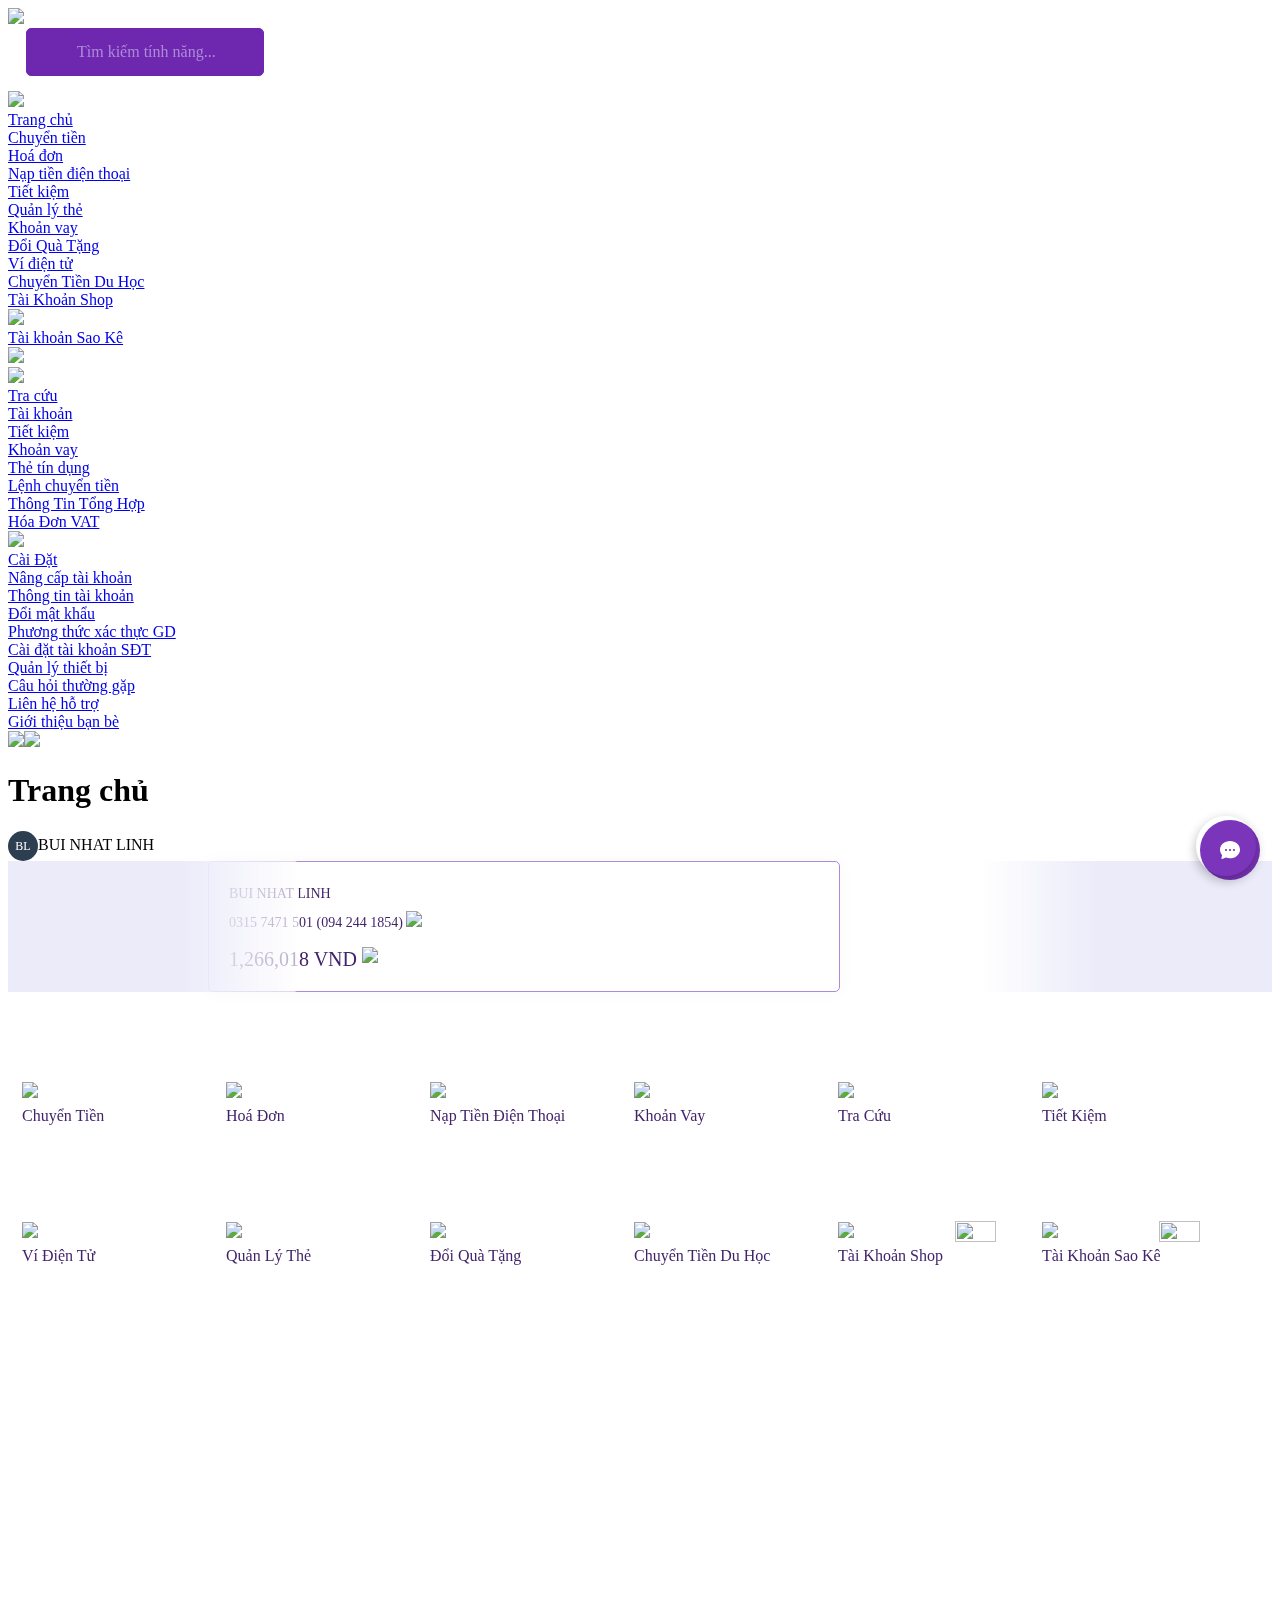
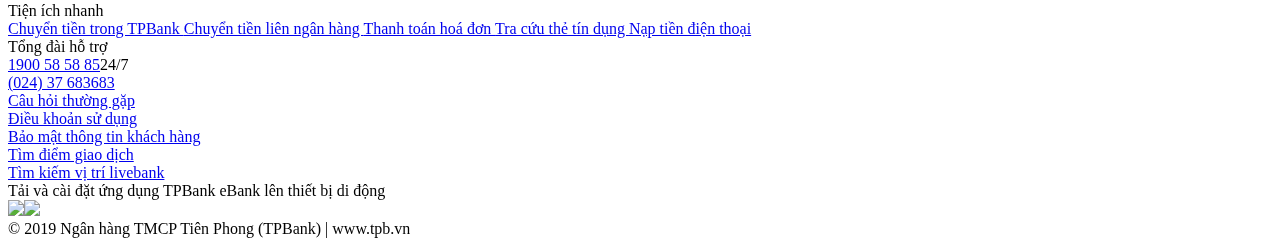
==== commit 64fa4615: "ok 4" ====
--- a/retail/main.html
+++ b/retail/main.html
@@ -4,9 +4,9 @@
 <head>
     <meta charset="utf-8">
     <title>TPBank eBanking</title>
-    <base href="/retail/vX/">
+    <base href="info/retail/vX/">
     <meta name="viewport" content="width=device-width, initial-scale=1, maximum-scale=1.0, user-scalable=no">
-    <link rel="icon" type="image/x-icon" href="favicon.ico?v=4">
+    <link rel="icon" type="image/x-icon" href="favicon.ico">
     <link rel="stylesheet" href="./assets/css/roboto/font.css">
     <link rel="stylesheet" href="./assets/css/fontawesome/css/all.min.css">
     <link rel="stylesheet" href="./assets/css/main.css">
@@ -230,7 +230,7 @@
     </script>
     <!-- End Facebook SDK -->
   
-    <app-root _nghost-nhi-c0="" ng-version="8.2.14"><router-outlet _ngcontent-nhi-c0=""></router-outlet><main-component _nghost-nhi-c1=""><div _ngcontent-nhi-c1="" class="main-container" ondragstart="return false;" ondrop="return false;"><!----><!----><div _ngcontent-nhi-c1="" class="left" id="main-menu"><app-menu _ngcontent-nhi-c1="" _nghost-nhi-c3=""><div _ngcontent-nhi-c3="" class="main-logo"><a _ngcontent-nhi-c3="" href="https://tpb.vn" target="_blank"><img _ngcontent-nhi-c3="" src="https://ebank.tpb.vn/retail/vX/assets/images/logo.svg"></a></div><div _ngcontent-nhi-c3="" class="menu"><div _ngcontent-nhi-c3="" class="search-content-btn"><i _ngcontent-nhi-c3="" class="fas fa-search search-content-icon"></i><span _ngcontent-nhi-c3="" class="search-content-txt"> Tìm kiếm tính năng...</span></div><!----><div _ngcontent-nhi-c3="" class="menu-group"><a _ngcontent-nhi-c3="" class="menu-item parent active" href="/retail/vX/main"><div _ngcontent-nhi-c3="" class="menu-icon"><img _ngcontent-nhi-c3="" src="https://ebank.tpb.vn/retail/vX/assets/images/menu/home-active.svg"></div><div _ngcontent-nhi-c3="" class="menu-name">Trang chủ</div><!----><i _ngcontent-nhi-c3="" class="fas fa-chevron-up"></i><!----></a><div _ngcontent-nhi-c3="" class="menu-item-list active"><!----><a _ngcontent-nhi-c3="" class="menu-item" href="/retail/vX/main/transfer"><div _ngcontent-nhi-c3="" class="menu-icon"></div><div _ngcontent-nhi-c3="" class="menu-name">Chuyển tiền<!----></div><!----><!----></a><a _ngcontent-nhi-c3="" class="menu-item" href="/retail/vX/main/bill"><div _ngcontent-nhi-c3="" class="menu-icon"></div><div _ngcontent-nhi-c3="" class="menu-name">Hoá đơn<!----></div><!----><!----></a><a _ngcontent-nhi-c3="" class="menu-item" href="/retail/vX/main/mobile"><div _ngcontent-nhi-c3="" class="menu-icon"></div><div _ngcontent-nhi-c3="" class="menu-name">Nạp tiền điện thoại<!----></div><!----><!----></a><a _ngcontent-nhi-c3="" class="menu-item" href="/retail/vX/main/saving"><div _ngcontent-nhi-c3="" class="menu-icon"></div><div _ngcontent-nhi-c3="" class="menu-name">Tiết kiệm<!----></div><!----><!----></a><a _ngcontent-nhi-c3="" class="menu-item" href="/retail/vX/main/card"><div _ngcontent-nhi-c3="" class="menu-icon"></div><div _ngcontent-nhi-c3="" class="menu-name">Quản lý thẻ<!----></div><!----><!----></a><a _ngcontent-nhi-c3="" class="menu-item" href="/retail/vX/main/loan"><div _ngcontent-nhi-c3="" class="menu-icon"></div><div _ngcontent-nhi-c3="" class="menu-name">Khoản vay<!----></div><!----><!----></a><a _ngcontent-nhi-c3="" class="menu-item" href="/retail/vX/main/loyalty"><div _ngcontent-nhi-c3="" class="menu-icon"></div><div _ngcontent-nhi-c3="" class="menu-name">Đổi Quà Tặng<!----></div><!----><!----></a><a _ngcontent-nhi-c3="" class="menu-item" href="/retail/vX/main/ewallet"><div _ngcontent-nhi-c3="" class="menu-icon"></div><div _ngcontent-nhi-c3="" class="menu-name">Ví điện tử<!----></div><!----><!----></a><a _ngcontent-nhi-c3="" class="menu-item" href="/retail/vX/main/overseas-study"><div _ngcontent-nhi-c3="" class="menu-icon"></div><div _ngcontent-nhi-c3="" class="menu-name">Chuyển Tiền Du Học<!----></div><!----><!----></a><a _ngcontent-nhi-c3="" class="menu-item" href="/retail/vX/main/shop-ting-ting"><div _ngcontent-nhi-c3="" class="menu-icon"></div><div _ngcontent-nhi-c3="" class="menu-name">Tài Khoản Shop<!----></div><!----><!----><!----><div _ngcontent-nhi-c3="" class="menu-icon"><img _ngcontent-nhi-c3="" class="ic_new" src="https://ebank.tpb.vn/retail/vX/assets/icons/ic_hot.svg"></div></a><a _ngcontent-nhi-c3="" class="menu-item" href="/retail/vX/main/paccount"><div _ngcontent-nhi-c3="" class="menu-icon"></div><div _ngcontent-nhi-c3="" class="menu-name">Tài khoản Sao Kê<!----></div><!----><!----><div _ngcontent-nhi-c3="" class="menu-icon"><img _ngcontent-nhi-c3="" class="ic_new" src="https://ebank.tpb.vn/retail/vX/assets/icons/ic_new.svg"></div><!----></a></div></div><div _ngcontent-nhi-c3="" class="menu-group"><a _ngcontent-nhi-c3="" class="menu-item parent" href="/retail/vX/main/inquiry"><div _ngcontent-nhi-c3="" class="menu-icon"><img _ngcontent-nhi-c3="" src="https://ebank.tpb.vn/retail/vX/assets/images/menu/inquiry-inactive.svg"></div><div _ngcontent-nhi-c3="" class="menu-name">Tra cứu</div><!----><!----><i _ngcontent-nhi-c3="" class="fas fa-chevron-down"></i></a><div _ngcontent-nhi-c3="" class="menu-item-list"><!----><a _ngcontent-nhi-c3="" class="menu-item" href="/retail/vX/main/inquiry/account"><div _ngcontent-nhi-c3="" class="menu-icon"></div><div _ngcontent-nhi-c3="" class="menu-name">Tài khoản<!----></div><!----><!----></a><a _ngcontent-nhi-c3="" class="menu-item" href="/retail/vX/main/inquiry/saving"><div _ngcontent-nhi-c3="" class="menu-icon"></div><div _ngcontent-nhi-c3="" class="menu-name">Tiết kiệm<!----></div><!----><!----></a><a _ngcontent-nhi-c3="" class="menu-item" href="/retail/vX/main/inquiry/loan"><div _ngcontent-nhi-c3="" class="menu-icon"></div><div _ngcontent-nhi-c3="" class="menu-name">Khoản vay<!----></div><!----><!----></a><a _ngcontent-nhi-c3="" class="menu-item" href="/retail/vX/main/inquiry/credit-card"><div _ngcontent-nhi-c3="" class="menu-icon"></div><div _ngcontent-nhi-c3="" class="menu-name">Thẻ tín dụng<!----></div><!----><!----></a><a _ngcontent-nhi-c3="" class="menu-item" href="/retail/vX/main/inquiry/transfer"><div _ngcontent-nhi-c3="" class="menu-icon"></div><div _ngcontent-nhi-c3="" class="menu-name">Lệnh chuyển tiền<!----></div><!----><!----></a><a _ngcontent-nhi-c3="" class="menu-item" href="/retail/vX/main/inquiry/general"><div _ngcontent-nhi-c3="" class="menu-icon"></div><div _ngcontent-nhi-c3="" class="menu-name">Thông Tin Tổng Hợp<!----></div><!----><!----></a><a _ngcontent-nhi-c3="" class="menu-item" href="/retail/vX/main/inquiry/vat"><div _ngcontent-nhi-c3="" class="menu-icon"></div><div _ngcontent-nhi-c3="" class="menu-name">Hóa Đơn VAT<!----></div><!----><!----></a></div></div><div _ngcontent-nhi-c3="" class="menu-group"><a _ngcontent-nhi-c3="" class="menu-item parent" href="/retail/vX/main/setting"><div _ngcontent-nhi-c3="" class="menu-icon"><img _ngcontent-nhi-c3="" src="https://ebank.tpb.vn/retail/vX/assets/images/menu/setting-inactive.svg"></div><div _ngcontent-nhi-c3="" class="menu-name">Cài Đặt</div><!----><!----><i _ngcontent-nhi-c3="" class="fas fa-chevron-down"></i></a><div _ngcontent-nhi-c3="" class="menu-item-list"><!----><a _ngcontent-nhi-c3="" class="menu-item" href="/retail/vX/main/setting/upgrade"><div _ngcontent-nhi-c3="" class="menu-icon"></div><div _ngcontent-nhi-c3="" class="menu-name">Nâng cấp tài khoản<!----></div><!----><!----></a><a _ngcontent-nhi-c3="" class="menu-item" href="/retail/vX/main/setting/user"><div _ngcontent-nhi-c3="" class="menu-icon"></div><div _ngcontent-nhi-c3="" class="menu-name">Thông tin tài khoản<!----></div><!----><!----></a><a _ngcontent-nhi-c3="" class="menu-item" href="/retail/vX/main/setting/change-password"><div _ngcontent-nhi-c3="" class="menu-icon"></div><div _ngcontent-nhi-c3="" class="menu-name">Đổi mật khẩu<!----></div><!----><!----></a><a _ngcontent-nhi-c3="" class="menu-item" href="/retail/vX/main/setting/auth-method"><div _ngcontent-nhi-c3="" class="menu-icon"></div><div _ngcontent-nhi-c3="" class="menu-name">Phương thức xác thực GD<!----></div><!----><!----></a><a _ngcontent-nhi-c3="" class="menu-item" href="/retail/vX/main/setting/default-account"><div _ngcontent-nhi-c3="" class="menu-icon"></div><div _ngcontent-nhi-c3="" class="menu-name">Cài đặt tài khoản SĐT<!----></div><!----><!----></a><a _ngcontent-nhi-c3="" class="menu-item" href="/retail/vX/main/setting/device-management"><div _ngcontent-nhi-c3="" class="menu-icon"></div><div _ngcontent-nhi-c3="" class="menu-name">Quản lý thiết bị<!----></div><!----><!----></a><a _ngcontent-nhi-c3="" class="menu-item" href="/retail/vX/main/setting/faq"><div _ngcontent-nhi-c3="" class="menu-icon"></div><div _ngcontent-nhi-c3="" class="menu-name">Câu hỏi thường gặp<!----></div><!----><!----></a><a _ngcontent-nhi-c3="" class="menu-item" href="/retail/vX/main/setting/support"><div _ngcontent-nhi-c3="" class="menu-icon"></div><div _ngcontent-nhi-c3="" class="menu-name">Liên hệ hỗ trợ<!----></div><!----><!----></a><a _ngcontent-nhi-c3="" class="menu-item" href="/retail/vX/main/setting/referring"><div _ngcontent-nhi-c3="" class="menu-icon"></div><div _ngcontent-nhi-c3="" class="menu-name">Giới thiệu bạn bè<!----></div><!----><!----></a></div></div></div><div _ngcontent-nhi-c3="" class="menu-logo"><img _ngcontent-nhi-c3="" src="https://ebank.tpb.vn/retail/vX/assets/icons/ic_menu_overlay.svg"></div></app-menu></div><div _ngcontent-nhi-c1="" class="right"><div _ngcontent-nhi-c1="" class="main-head-body"><!----><!----><app-header _ngcontent-nhi-c1="" _nghost-nhi-c4=""><div _ngcontent-nhi-c4="" class="page-header"><div _ngcontent-nhi-c4="" class="top-header"><img _ngcontent-nhi-c4="" id="hamburger-menu" src="https://ebank.tpb.vn/retail/vX/assets/icons/ic_menu.svg"><a _ngcontent-nhi-c4="" href="https://tpb.vn" target="_blank"><img _ngcontent-nhi-c4="" class="logo" src="assets/images/logo.svg"></a></div><div _ngcontent-nhi-c4="" class="left-text"><div _ngcontent-nhi-c4=""><app-breadscrumb _ngcontent-nhi-c4="" _nghost-nhi-c20=""><!----><!----></app-breadscrumb><!----><h1 _ngcontent-nhi-c4="" class="page-title">Trang chủ</h1></div></div><div _ngcontent-nhi-c4="" class="user-info" id="globalUserInfo"><i _ngcontent-nhi-c4="" class="fas fa-bell" id="notification-btn" tabindex="0"><!----><div _ngcontent-nhi-c4="" class="notification-active-icon"></div></i><div _ngcontent-nhi-c4="" id="user-btn"><app-avatar _ngcontent-nhi-c4="" class="avatar" _nghost-nhi-c21=""><div _ngcontent-nhi-c21="" class="avatar-container" style="width: 30px; height: 30px;"><!----><!----><div _ngcontent-nhi-c21="" class="avatar-content" style="text-align: center; border-radius: 100%; text-transform: uppercase; color: rgb(255, 255, 255); background-color: rgb(44, 62, 80); font-size: 12px; line-height: 30px; font-weight: 500;"> BL </div><!----><!----></div></app-avatar><span _ngcontent-nhi-c4="" class="user-name">BUI NHAT LINH</span><i _ngcontent-nhi-c4="" class="fas fa-chevron-down"></i></div><!----></div></div></app-header><div _ngcontent-nhi-c1="" class="page-body"><div _ngcontent-nhi-c1="" class="left"><div _ngcontent-nhi-c1="" class="content-wrap"><router-outlet _ngcontent-nhi-c1=""></router-outlet><home-component _nghost-nhi-c13=""><div _ngcontent-nhi-c13="" id="instruction-4"><app-acc-slider _ngcontent-nhi-c13="" _nghost-nhi-c14=""><div _ngcontent-nhi-c14="" class="acc-slider-container swiper-container swiper-container-initialized swiper-container-horizontal"><div _ngcontent-nhi-c14="" class="swiper-wrapper" style="transition-duration: 0ms; transform: translate3d(200px, 0px, 0px);"><!----><!----><div _ngcontent-nhi-c14="" class="acc-slider-slide swiper-slide swiper-slide-active" style="margin-right: 25px;"><div _ngcontent-nhi-c14="" class="acc-slider-card"><div _ngcontent-nhi-c14="" class="card-name">BUI NHAT LINH</div><div _ngcontent-nhi-c14="" class="card-number">0315 7471 501 <!----><span _ngcontent-nhi-c14="">(094 244 1854) <div _ngcontent-nhi-c14="" class="tooltip"><img _ngcontent-nhi-c14="" class="icon-money-qanda" src="https://ebank.tpb.vn/retail/vX/assets/icons/ic_info.svg" style="width: 16px"><div _ngcontent-nhi-c14="" class="tooltip-text"><span _ngcontent-nhi-c14="">Số điện thoại <strong>0942441854</strong> có thể dùng thay số tài khoản để nhận tiền.</span><br _ngcontent-nhi-c14=""> Chỉ áp dụng nhận tiền:<br _ngcontent-nhi-c14=""><ul _ngcontent-nhi-c14=""><li _ngcontent-nhi-c14="">Trong TPBank</li><li _ngcontent-nhi-c14="">Từ các ngân hàng hỗ trợ chuyển tiền nhanh 247 (Napas)</li></ul></div></div></span></div><!----><!----><div _ngcontent-nhi-c14="" class="card-balances"> 1,266,018 <span _ngcontent-nhi-c14="">VND</span><img _ngcontent-nhi-c14="" class="eye" src="https://ebank.tpb.vn/retail/vX/assets/icons/ic_un-eye.svg"></div><!----><!----><div _ngcontent-nhi-c14="" class="recharge-button"><a _ngcontent-nhi-c14="" href="/retail/vX/main/inquiry/account/overview.html"><span _ngcontent-nhi-c14="" class="text-link">Chi tiết</span><img _ngcontent-nhi-c14="" src="https://ebank.tpb.vn/retail/vX/assets/icons/right.svg"></a></div></div></div></div><div _ngcontent-nhi-c14="" class="swiper-pagination swiper-pagination-clickable swiper-pagination-bullets"><span class="swiper-pagination-bullet swiper-pagination-bullet-active" tabindex="0" role="button" aria-label="Go to slide 1"></span></div><div _ngcontent-nhi-c14="" style=""><div _ngcontent-nhi-c14="" class="acc-slider-btn-next swiper-button-next swiper-button-disabled" tabindex="0" role="button" aria-label="Next slide" aria-disabled="true"></div><div _ngcontent-nhi-c14="" class="acc-slider-btn-prev swiper-button-prev swiper-button-disabled" tabindex="0" role="button" aria-label="Previous slide" aria-disabled="true"></div><div _ngcontent-nhi-c14="" class="acc-slider-left-blur"></div><div _ngcontent-nhi-c14="" class="acc-slider-right-blur"></div></div><span class="swiper-notification" aria-live="assertive" aria-atomic="true"></span></div></app-acc-slider></div><div _ngcontent-nhi-c13="" id="instruction-5"><app-home-list-card-link _ngcontent-nhi-c13="" _nghost-nhi-c15=""><div _ngcontent-nhi-c15="" class="list-card-home"><!----><div _ngcontent-nhi-c15="" class="card-link-wrapper-home card-customize"><a _ngcontent-nhi-c15="" class="card-link-home shadow-btn" style="position: relative"><div _ngcontent-nhi-c15="" class="card-img-home"><img _ngcontent-nhi-c15="" src="https://ebank.tpb.vn/retail/vX/assets/images/card-links/transfer.svg"></div><div _ngcontent-nhi-c15="" class="card-name-home card-color">Chuyển tiền</div><!----><!----></a></div><div _ngcontent-nhi-c15="" class="card-link-wrapper-home card-customize"><a _ngcontent-nhi-c15="" class="card-link-home shadow-btn" style="position: relative"><div _ngcontent-nhi-c15="" class="card-img-home"><img _ngcontent-nhi-c15="" src="https://ebank.tpb.vn/retail/vX/assets/images/card-links/bill.svg"></div><div _ngcontent-nhi-c15="" class="card-name-home card-color">Hoá đơn</div><!----><!----></a></div><div _ngcontent-nhi-c15="" class="card-link-wrapper-home card-customize"><a _ngcontent-nhi-c15="" class="card-link-home shadow-btn" style="position: relative"><div _ngcontent-nhi-c15="" class="card-img-home"><img _ngcontent-nhi-c15="" src="https://ebank.tpb.vn/retail/vX/assets/images/card-links/phone-topup.svg"></div><div _ngcontent-nhi-c15="" class="card-name-home card-color">Nạp tiền điện thoại</div><!----><!----></a></div><div _ngcontent-nhi-c15="" class="card-link-wrapper-home card-customize"><a _ngcontent-nhi-c15="" class="card-link-home shadow-btn" style="position: relative"><div _ngcontent-nhi-c15="" class="card-img-home"><img _ngcontent-nhi-c15="" src="https://ebank.tpb.vn/retail/vX/assets/images/card-links/loan.svg"></div><div _ngcontent-nhi-c15="" class="card-name-home card-color">Khoản vay</div><!----><!----></a></div><div _ngcontent-nhi-c15="" class="card-link-wrapper-home card-customize"><a _ngcontent-nhi-c15="" class="card-link-home shadow-btn" style="position: relative"><div _ngcontent-nhi-c15="" class="card-img-home"><img _ngcontent-nhi-c15="" src="https://ebank.tpb.vn/retail/vX/assets/images/card-links/inquiry.svg"></div><div _ngcontent-nhi-c15="" class="card-name-home card-color">Tra cứu</div><!----><!----></a></div><div _ngcontent-nhi-c15="" class="card-link-wrapper-home card-customize"><a _ngcontent-nhi-c15="" class="card-link-home shadow-btn" style="position: relative"><div _ngcontent-nhi-c15="" class="card-img-home"><img _ngcontent-nhi-c15="" src="https://ebank.tpb.vn/retail/vX/assets/images/card-links/saving.svg"></div><div _ngcontent-nhi-c15="" class="card-name-home card-color">Tiết kiệm</div><!----><!----></a></div><div _ngcontent-nhi-c15="" class="card-link-wrapper-home card-customize"><a _ngcontent-nhi-c15="" class="card-link-home shadow-btn" style="position: relative"><div _ngcontent-nhi-c15="" class="card-img-home"><img _ngcontent-nhi-c15="" src="https://ebank.tpb.vn/retail/vX/assets/images/card-links/ewallet.svg"></div><div _ngcontent-nhi-c15="" class="card-name-home card-color">Ví điện tử</div><!----><!----></a></div><div _ngcontent-nhi-c15="" class="card-link-wrapper-home card-customize"><a _ngcontent-nhi-c15="" class="card-link-home shadow-btn" style="position: relative"><div _ngcontent-nhi-c15="" class="card-img-home"><img _ngcontent-nhi-c15="" src="https://ebank.tpb.vn/retail/vX/assets/images/card-links/card.svg"></div><div _ngcontent-nhi-c15="" class="card-name-home card-color">Quản lý thẻ</div><!----><!----></a></div><div _ngcontent-nhi-c15="" class="card-link-wrapper-home card-customize"><a _ngcontent-nhi-c15="" class="card-link-home shadow-btn" style="position: relative"><div _ngcontent-nhi-c15="" class="card-img-home"><img _ngcontent-nhi-c15="" src="https://ebank.tpb.vn/retail/vX/assets/images/card-links/loyalty.svg"></div><div _ngcontent-nhi-c15="" class="card-name-home card-color">Đổi Quà Tặng</div><!----><!----></a></div><div _ngcontent-nhi-c15="" class="card-link-wrapper-home card-customize"><a _ngcontent-nhi-c15="" class="card-link-home shadow-btn" style="position: relative"><div _ngcontent-nhi-c15="" class="card-img-home"><img _ngcontent-nhi-c15="" src="https://ebank.tpb.vn/retail/vX/assets/images/card-links/abroad.svg"></div><div _ngcontent-nhi-c15="" class="card-name-home card-color">Chuyển Tiền Du Học</div><!----><!----></a></div><div _ngcontent-nhi-c15="" class="card-link-wrapper-home card-customize"><a _ngcontent-nhi-c15="" class="card-link-home shadow-btn" style="position: relative"><div _ngcontent-nhi-c15="" class="card-img-home"><img _ngcontent-nhi-c15="" src="https://ebank.tpb.vn/retail/vX/assets/images/card-links/shop-ting-ting.svg"></div><div _ngcontent-nhi-c15="" class="card-name-home card-color">Tài Khoản Shop</div><!----><!----><img _ngcontent-nhi-c15="" class="img_new" src="https://ebank.tpb.vn/retail/vX/assets/icons/ic_hot.svg"></a></div><div _ngcontent-nhi-c15="" class="card-link-wrapper-home card-customize"><a _ngcontent-nhi-c15="" class="card-link-home shadow-btn" style="position: relative"><div _ngcontent-nhi-c15="" class="card-img-home"><img _ngcontent-nhi-c15="" src="https://ebank.tpb.vn/retail/vX/assets/images/card-links/paccount.svg"></div><div _ngcontent-nhi-c15="" class="card-name-home card-color">Tài khoản Sao Kê</div><!----><img _ngcontent-nhi-c15="" class="img_new" src="https://ebank.tpb.vn/retail/vX/assets/icons/ic_new.svg"><!----></a></div></div></app-home-list-card-link></div><app-banner-carousel _ngcontent-nhi-c13="" _nghost-nhi-c16=""><!----><div _ngcontent-nhi-c16="" class="banner-swiper-container swiper-container swiper-container-initialized swiper-container-horizontal"><div _ngcontent-nhi-c16="" class="swiper-wrapper" style="transform: translate3d(0px, 0px, 0px);"><!----><div _ngcontent-nhi-c16="" class="swiper-slide swiper-slide-active" style="width: 385px; margin-right: 30px;"><!----><!----><a _ngcontent-nhi-c16="" style="height: 116px; width:100%"><img _ngcontent-nhi-c16="" alt="" class="w-100" style="height: 100%;" src="https://ebank.tpb.vn/gateway/api/contentservices/api/contentstream-id/contentRepository/c820bbfe-83f9-4828-81f2-da2a8eca6b44"></a></div><div _ngcontent-nhi-c16="" class="swiper-slide swiper-slide-next" style="width: 385px; margin-right: 30px;"><!----><a _ngcontent-nhi-c16="" style="height: 116px; width:100%" target="_blank" href="https://tpb.vn/khuyen-mai/ebanking/gioi-thieu-khach-hang-moi-nhan-ngay-toi-70000-vnd-luot-cung-tpbank"><img _ngcontent-nhi-c16="" alt="" class="w-100" style="height: 100%;" src="https://ebank.tpb.vn/gateway/api/contentservices/api/contentstream-id/contentRepository/e182003a-43f5-414c-8d04-70ca03202e5b"></a><!----></div></div><div _ngcontent-nhi-c16="" class="swiper-pagination button-pag swiper-pagination-clickable swiper-pagination-bullets"><span class="swiper-pagination-bullet swiper-pagination-bullet-active" tabindex="0" role="button" aria-label="Go to slide 1"></span></div><div _ngcontent-nhi-c16="" class="button-area" hidden=""><div _ngcontent-nhi-c16="" class="btn-slider swiper-button-next swiper-button-disabled" tabindex="0" role="button" aria-label="Next slide" aria-disabled="true"><div _ngcontent-nhi-c16="" class="circle right"></div></div><div _ngcontent-nhi-c16="" class="btn-slider swiper-button-prev swiper-button-disabled" tabindex="0" role="button" aria-label="Previous slide" aria-disabled="true"><div _ngcontent-nhi-c16="" class="circle left"></div></div></div><span class="swiper-notification" aria-live="assertive" aria-atomic="true"></span></div></app-banner-carousel><!----><app-notification-popup _ngcontent-nhi-c13="" _nghost-nhi-c18=""><!----></app-notification-popup><!----></home-component></div></div><!----><div _ngcontent-nhi-c1="" class="right"><app-sidebar _ngcontent-nhi-c1="" _nghost-nhi-c5=""><div _ngcontent-nhi-c5="" class="quick-links"><div _ngcontent-nhi-c5="" class="title"> Tiện ích nhanh </div><div _ngcontent-nhi-c5="" class="body"><a _ngcontent-nhi-c5="" routerlink="/main/transfer/internal" href="/retail/vX/main/transfer/internal">Chuyển tiền trong TPBank <i _ngcontent-nhi-c5="" class="fas fa-chevron-right"></i></a><a _ngcontent-nhi-c5="" routerlink="/main/transfer/interbank" href="/retail/vX/main/transfer/interbank">Chuyển tiền liên ngân hàng <i _ngcontent-nhi-c5="" class="fas fa-chevron-right"></i></a><a _ngcontent-nhi-c5="" routerlink="/main/bill" href="/retail/vX/main/bill">Thanh toán hoá đơn <i _ngcontent-nhi-c5="" class="fas fa-chevron-right"></i></a><a _ngcontent-nhi-c5="" routerlink="/main/inquiry/credit-card" href="/retail/vX/main/inquiry/credit-card">Tra cứu thẻ tín dụng <i _ngcontent-nhi-c5="" class="fas fa-chevron-right"></i></a><a _ngcontent-nhi-c5="" routerlink="/main/mobile" href="/retail/vX/main/mobile">Nạp tiền điện thoại <i _ngcontent-nhi-c5="" class="fas fa-chevron-right"></i></a></div></div></app-sidebar></div></div></div><!----><!----><app-chatbot _ngcontent-nhi-c1="" _nghost-nhi-c6=""><div _ngcontent-nhi-c6="" class="chatbot"><iframe _ngcontent-nhi-c6="" allowfullscreen="" frameborder="0" id="chatbot-ui" name="chatbotIframe" src="https://chatbotui.tpb.vn/appui/"></iframe><button _ngcontent-nhi-c6="" class="btn-bubble"><!----><svg _ngcontent-nhi-c6="" fill="none" height="18" viewBox="0 0 20 18" width="20" xmlns="http://www.w3.org/2000/svg"><path _ngcontent-nhi-c6="" clip-rule="evenodd" d="M10 0C4.47647 0 0 3.85527 0 8.63113C0.00780694 10.5875 0.759749 12.4755 2.11765 13.9482L1.40588 17.2957C1.38434 17.4008 1.39328 17.5095 1.43177 17.6102C1.47025 17.7109 1.53682 17.7997 1.62438 17.8673C1.71194 17.9349 1.81721 17.9787 1.92894 17.9939C2.04068 18.0092 2.1547 17.9955 2.25882 17.9541L5.78824 16.4588C7.11876 17.003 8.5511 17.2876 10 17.2957C15.5235 17.2957 20 13.4237 20 8.64787C20 3.87201 15.5235 0 10 0ZM6 10C6.55228 10 7 9.55228 7 9C7 8.44771 6.55228 8 6 8C5.44772 8 5 8.44771 5 9C5 9.55228 5.44772 10 6 10ZM10 10C10.5523 10 11 9.55228 11 9C11 8.44771 10.5523 8 10 8C9.44772 8 9 8.44771 9 9C9 9.55228 9.44772 10 10 10ZM15 9C15 9.55228 14.5523 10 14 10C13.4477 10 13 9.55228 13 9C13 8.44771 13.4477 8 14 8C14.5523 8 15 8.44771 15 9Z" fill="white" fill-rule="evenodd"></path></svg></button></div></app-chatbot><!----><!----><app-footer _ngcontent-nhi-c1="" _nghost-nhi-c7=""><div _ngcontent-nhi-c7=""><div _ngcontent-nhi-c7="" class="footer-1 d-flex justify-content-between"><div _ngcontent-nhi-c7="" class="phone-col"><div _ngcontent-nhi-c7="" class="call-center-text">Tổng đài hỗ trợ</div><div _ngcontent-nhi-c7="" class="phone-1"><a _ngcontent-nhi-c7="" href="tel:1900585885">1900 58 58 85</a><span _ngcontent-nhi-c7="" class="c247">24/7</span></div><div _ngcontent-nhi-c7=""><a _ngcontent-nhi-c7="" href="tel:02437683683">(024) 37 683683</a></div></div><div _ngcontent-nhi-c7="" class="footer-column-2"><div _ngcontent-nhi-c7=""><a _ngcontent-nhi-c7="" routerlink="/main/setting/faq" href="/retail/vX/main/setting/faq">Câu hỏi thường gặp</a></div><div _ngcontent-nhi-c7="" class="mt-1"><a _ngcontent-nhi-c7="" href="https://tpb.vn/quy-dinh-su-dung" target="_blank">Điều khoản sử dụng</a></div><div _ngcontent-nhi-c7="" class="mt-1"><a _ngcontent-nhi-c7="" href="https://tpb.vn/bao-mat-thong-tin-khach-hang" target="_blank">Bảo mật thông tin khách hàng</a></div></div><div _ngcontent-nhi-c7="" class="footer-column-3"><div _ngcontent-nhi-c7=""><a _ngcontent-nhi-c7="" href="https://tpb.vn/lien-he/tim-diem-giao-dich" target="_blank">Tìm điểm giao dịch</a></div><div _ngcontent-nhi-c7="" class="mt-1"><a _ngcontent-nhi-c7="" href="https://tpb.vn/lien-he/tim-vi-tri-live-bank" target="_blank">Tìm kiếm vị trí livebank</a></div></div><div _ngcontent-nhi-c7="" class="app-store-col"><div _ngcontent-nhi-c7="" class="download-desc">Tải và cài đặt ứng dụng TPBank eBank lên thiết bị di động</div><a _ngcontent-nhi-c7="" href="https://itunes.apple.com/vn/app/tpbank-mobile/id450464147?mt=8" target="_blank"><img _ngcontent-nhi-c7="" src="https://ebank.tpb.vn/retail/vX/assets/images/download-ios.svg"></a><a _ngcontent-nhi-c7="" class="ml-4" href="https://play.google.com/store/apps/details?id=com.tpb.mb.gprsandroid&amp;hl=en" target="_blank"><img _ngcontent-nhi-c7="" src="https://ebank.tpb.vn/retail/vX/assets/images/download-android.svg"></a></div></div><div _ngcontent-nhi-c7="" class="footer-2"><div _ngcontent-nhi-c7="" class="copyright-text"> © 2019 Ngân hàng TMCP Tiên Phong (TPBank) | www.tpb.vn </div><div _ngcontent-nhi-c7="" class="social text-right"><a _ngcontent-nhi-c7="" href="https://www.facebook.com/TPBank" target="_blank"><i _ngcontent-nhi-c7="" class="fab fa-facebook-square"></i></a><a _ngcontent-nhi-c7="" class="ml-3" href="https://www.youtube.com/user/TienPhongBank" target="_blank"><i _ngcontent-nhi-c7="" class="fab fa-youtube"></i></a><a _ngcontent-nhi-c7="" class="ml-3" href="https://www.linkedin.com/company/tpbank" target="_blank"><i _ngcontent-nhi-c7="" class="fab fa-linkedin"></i></a></div></div></div></app-footer></div></div><app-global-progress _ngcontent-nhi-c1="" _nghost-nhi-c8="" hidden=""><div _ngcontent-nhi-c8="" class="loading"><img _ngcontent-nhi-c8="" src="https://ebank.tpb.vn/retail/vX/assets/images/loading2.gif"></div></app-global-progress><app-global-error _ngcontent-nhi-c1="" _nghost-nhi-c9=""><app-modal _ngcontent-nhi-c9="" _nghost-nhi-c12=""><!----></app-modal></app-global-error><app-global-dialog _ngcontent-nhi-c1="" _nghost-nhi-c10=""><app-modal _ngcontent-nhi-c10="" _nghost-nhi-c12=""><!----></app-modal></app-global-dialog><app-snack-bar _ngcontent-nhi-c1="" _nghost-nhi-c11=""><!----></app-snack-bar></main-component></app-root>
+    <app-root _nghost-nhi-c0="" ng-version="8.2.14"><router-outlet _ngcontent-nhi-c0=""></router-outlet><main-component _nghost-nhi-c1=""><div _ngcontent-nhi-c1="" class="main-container" ondragstart="return false;" ondrop="return false;"><!----><!----><div _ngcontent-nhi-c1="" class="left" id="main-menu"><app-menu _ngcontent-nhi-c1="" _nghost-nhi-c3=""><div _ngcontent-nhi-c3="" class="main-logo"><a _ngcontent-nhi-c3="" href="https://tpb.vn" target="_blank"><img _ngcontent-nhi-c3="" src="https://ebank.tpb.vn/retail/vX/assets/images/logo.svg"></a></div><div _ngcontent-nhi-c3="" class="menu"><div _ngcontent-nhi-c3="" class="search-content-btn"><i _ngcontent-nhi-c3="" class="fas fa-search search-content-icon"></i><span _ngcontent-nhi-c3="" class="search-content-txt"> Tìm kiếm tính năng...</span></div><!----><div _ngcontent-nhi-c3="" class="menu-group"><a _ngcontent-nhi-c3="" class="menu-item parent active" href="/retail/vX/main"><div _ngcontent-nhi-c3="" class="menu-icon"><img _ngcontent-nhi-c3="" src="https://ebank.tpb.vn/retail/vX/assets/images/menu/home-active.svg"></div><div _ngcontent-nhi-c3="" class="menu-name">Trang chủ</div><!----><i _ngcontent-nhi-c3="" class="fas fa-chevron-up"></i><!----></a><div _ngcontent-nhi-c3="" class="menu-item-list active"><!----><a _ngcontent-nhi-c3="" class="menu-item" href="/retail/vX/main/transfer"><div _ngcontent-nhi-c3="" class="menu-icon"></div><div _ngcontent-nhi-c3="" class="menu-name">Chuyển tiền<!----></div><!----><!----></a><a _ngcontent-nhi-c3="" class="menu-item" href="/retail/vX/main/bill"><div _ngcontent-nhi-c3="" class="menu-icon"></div><div _ngcontent-nhi-c3="" class="menu-name">Hoá đơn<!----></div><!----><!----></a><a _ngcontent-nhi-c3="" class="menu-item" href="/retail/vX/main/mobile"><div _ngcontent-nhi-c3="" class="menu-icon"></div><div _ngcontent-nhi-c3="" class="menu-name">Nạp tiền điện thoại<!----></div><!----><!----></a><a _ngcontent-nhi-c3="" class="menu-item" href="/retail/vX/main/saving"><div _ngcontent-nhi-c3="" class="menu-icon"></div><div _ngcontent-nhi-c3="" class="menu-name">Tiết kiệm<!----></div><!----><!----></a><a _ngcontent-nhi-c3="" class="menu-item" href="/retail/vX/main/card"><div _ngcontent-nhi-c3="" class="menu-icon"></div><div _ngcontent-nhi-c3="" class="menu-name">Quản lý thẻ<!----></div><!----><!----></a><a _ngcontent-nhi-c3="" class="menu-item" href="/retail/vX/main/loan"><div _ngcontent-nhi-c3="" class="menu-icon"></div><div _ngcontent-nhi-c3="" class="menu-name">Khoản vay<!----></div><!----><!----></a><a _ngcontent-nhi-c3="" class="menu-item" href="/retail/vX/main/loyalty"><div _ngcontent-nhi-c3="" class="menu-icon"></div><div _ngcontent-nhi-c3="" class="menu-name">Đổi Quà Tặng<!----></div><!----><!----></a><a _ngcontent-nhi-c3="" class="menu-item" href="/retail/vX/main/ewallet"><div _ngcontent-nhi-c3="" class="menu-icon"></div><div _ngcontent-nhi-c3="" class="menu-name">Ví điện tử<!----></div><!----><!----></a><a _ngcontent-nhi-c3="" class="menu-item" href="/retail/vX/main/overseas-study"><div _ngcontent-nhi-c3="" class="menu-icon"></div><div _ngcontent-nhi-c3="" class="menu-name">Chuyển Tiền Du Học<!----></div><!----><!----></a><a _ngcontent-nhi-c3="" class="menu-item" href="/retail/vX/main/shop-ting-ting"><div _ngcontent-nhi-c3="" class="menu-icon"></div><div _ngcontent-nhi-c3="" class="menu-name">Tài Khoản Shop<!----></div><!----><!----><!----><div _ngcontent-nhi-c3="" class="menu-icon"><img _ngcontent-nhi-c3="" class="ic_new" src="https://ebank.tpb.vn/retail/vX/assets/icons/ic_hot.svg"></div></a><a _ngcontent-nhi-c3="" class="menu-item" href="/retail/vX/main/paccount"><div _ngcontent-nhi-c3="" class="menu-icon"></div><div _ngcontent-nhi-c3="" class="menu-name">Tài khoản Sao Kê<!----></div><!----><!----><div _ngcontent-nhi-c3="" class="menu-icon"><img _ngcontent-nhi-c3="" class="ic_new" src="https://ebank.tpb.vn/retail/vX/assets/icons/ic_new.svg"></div><!----></a></div></div><div _ngcontent-nhi-c3="" class="menu-group"><a _ngcontent-nhi-c3="" class="menu-item parent" href="/retail/vX/main/inquiry"><div _ngcontent-nhi-c3="" class="menu-icon"><img _ngcontent-nhi-c3="" src="https://ebank.tpb.vn/retail/vX/assets/images/menu/inquiry-inactive.svg"></div><div _ngcontent-nhi-c3="" class="menu-name">Tra cứu</div><!----><!----><i _ngcontent-nhi-c3="" class="fas fa-chevron-down"></i></a><div _ngcontent-nhi-c3="" class="menu-item-list"><!----><a _ngcontent-nhi-c3="" class="menu-item" href="/info/retail/vX/main/inquiry/account"><div _ngcontent-nhi-c3="" class="menu-icon"></div><div _ngcontent-nhi-c3="" class="menu-name">Tài khoản<!----></div><!----><!----></a><a _ngcontent-nhi-c3="" class="menu-item" href="/retail/vX/main/inquiry/saving"><div _ngcontent-nhi-c3="" class="menu-icon"></div><div _ngcontent-nhi-c3="" class="menu-name">Tiết kiệm<!----></div><!----><!----></a><a _ngcontent-nhi-c3="" class="menu-item" href="/retail/vX/main/inquiry/loan"><div _ngcontent-nhi-c3="" class="menu-icon"></div><div _ngcontent-nhi-c3="" class="menu-name">Khoản vay<!----></div><!----><!----></a><a _ngcontent-nhi-c3="" class="menu-item" href="/retail/vX/main/inquiry/credit-card"><div _ngcontent-nhi-c3="" class="menu-icon"></div><div _ngcontent-nhi-c3="" class="menu-name">Thẻ tín dụng<!----></div><!----><!----></a><a _ngcontent-nhi-c3="" class="menu-item" href="/retail/vX/main/inquiry/transfer"><div _ngcontent-nhi-c3="" class="menu-icon"></div><div _ngcontent-nhi-c3="" class="menu-name">Lệnh chuyển tiền<!----></div><!----><!----></a><a _ngcontent-nhi-c3="" class="menu-item" href="/retail/vX/main/inquiry/general"><div _ngcontent-nhi-c3="" class="menu-icon"></div><div _ngcontent-nhi-c3="" class="menu-name">Thông Tin Tổng Hợp<!----></div><!----><!----></a><a _ngcontent-nhi-c3="" class="menu-item" href="/retail/vX/main/inquiry/vat"><div _ngcontent-nhi-c3="" class="menu-icon"></div><div _ngcontent-nhi-c3="" class="menu-name">Hóa Đơn VAT<!----></div><!----><!----></a></div></div><div _ngcontent-nhi-c3="" class="menu-group"><a _ngcontent-nhi-c3="" class="menu-item parent" href="/retail/vX/main/setting"><div _ngcontent-nhi-c3="" class="menu-icon"><img _ngcontent-nhi-c3="" src="https://ebank.tpb.vn/retail/vX/assets/images/menu/setting-inactive.svg"></div><div _ngcontent-nhi-c3="" class="menu-name">Cài Đặt</div><!----><!----><i _ngcontent-nhi-c3="" class="fas fa-chevron-down"></i></a><div _ngcontent-nhi-c3="" class="menu-item-list"><!----><a _ngcontent-nhi-c3="" class="menu-item" href="/retail/vX/main/setting/upgrade"><div _ngcontent-nhi-c3="" class="menu-icon"></div><div _ngcontent-nhi-c3="" class="menu-name">Nâng cấp tài khoản<!----></div><!----><!----></a><a _ngcontent-nhi-c3="" class="menu-item" href="/retail/vX/main/setting/user"><div _ngcontent-nhi-c3="" class="menu-icon"></div><div _ngcontent-nhi-c3="" class="menu-name">Thông tin tài khoản<!----></div><!----><!----></a><a _ngcontent-nhi-c3="" class="menu-item" href="/retail/vX/main/setting/change-password"><div _ngcontent-nhi-c3="" class="menu-icon"></div><div _ngcontent-nhi-c3="" class="menu-name">Đổi mật khẩu<!----></div><!----><!----></a><a _ngcontent-nhi-c3="" class="menu-item" href="/retail/vX/main/setting/auth-method"><div _ngcontent-nhi-c3="" class="menu-icon"></div><div _ngcontent-nhi-c3="" class="menu-name">Phương thức xác thực GD<!----></div><!----><!----></a><a _ngcontent-nhi-c3="" class="menu-item" href="/retail/vX/main/setting/default-account"><div _ngcontent-nhi-c3="" class="menu-icon"></div><div _ngcontent-nhi-c3="" class="menu-name">Cài đặt tài khoản SĐT<!----></div><!----><!----></a><a _ngcontent-nhi-c3="" class="menu-item" href="/retail/vX/main/setting/device-management"><div _ngcontent-nhi-c3="" class="menu-icon"></div><div _ngcontent-nhi-c3="" class="menu-name">Quản lý thiết bị<!----></div><!----><!----></a><a _ngcontent-nhi-c3="" class="menu-item" href="/retail/vX/main/setting/faq"><div _ngcontent-nhi-c3="" class="menu-icon"></div><div _ngcontent-nhi-c3="" class="menu-name">Câu hỏi thường gặp<!----></div><!----><!----></a><a _ngcontent-nhi-c3="" class="menu-item" href="/retail/vX/main/setting/support"><div _ngcontent-nhi-c3="" class="menu-icon"></div><div _ngcontent-nhi-c3="" class="menu-name">Liên hệ hỗ trợ<!----></div><!----><!----></a><a _ngcontent-nhi-c3="" class="menu-item" href="/retail/vX/main/setting/referring"><div _ngcontent-nhi-c3="" class="menu-icon"></div><div _ngcontent-nhi-c3="" class="menu-name">Giới thiệu bạn bè<!----></div><!----><!----></a></div></div></div><div _ngcontent-nhi-c3="" class="menu-logo"><img _ngcontent-nhi-c3="" src="https://ebank.tpb.vn/retail/vX/assets/icons/ic_menu_overlay.svg"></div></app-menu></div><div _ngcontent-nhi-c1="" class="right"><div _ngcontent-nhi-c1="" class="main-head-body"><!----><!----><app-header _ngcontent-nhi-c1="" _nghost-nhi-c4=""><div _ngcontent-nhi-c4="" class="page-header"><div _ngcontent-nhi-c4="" class="top-header"><img _ngcontent-nhi-c4="" id="hamburger-menu" src="https://ebank.tpb.vn/retail/vX/assets/icons/ic_menu.svg"><a _ngcontent-nhi-c4="" href="https://tpb.vn" target="_blank"><img _ngcontent-nhi-c4="" class="logo" src="assets/images/logo.svg"></a></div><div _ngcontent-nhi-c4="" class="left-text"><div _ngcontent-nhi-c4=""><app-breadscrumb _ngcontent-nhi-c4="" _nghost-nhi-c20=""><!----><!----></app-breadscrumb><!----><h1 _ngcontent-nhi-c4="" class="page-title">Trang chủ</h1></div></div><div _ngcontent-nhi-c4="" class="user-info" id="globalUserInfo"><i _ngcontent-nhi-c4="" class="fas fa-bell" id="notification-btn" tabindex="0"><!----><div _ngcontent-nhi-c4="" class="notification-active-icon"></div></i><div _ngcontent-nhi-c4="" id="user-btn"><app-avatar _ngcontent-nhi-c4="" class="avatar" _nghost-nhi-c21=""><div _ngcontent-nhi-c21="" class="avatar-container" style="width: 30px; height: 30px;"><!----><!----><div _ngcontent-nhi-c21="" class="avatar-content" style="text-align: center; border-radius: 100%; text-transform: uppercase; color: rgb(255, 255, 255); background-color: rgb(44, 62, 80); font-size: 12px; line-height: 30px; font-weight: 500;"> BL </div><!----><!----></div></app-avatar><span _ngcontent-nhi-c4="" class="user-name">BUI NHAT LINH</span><i _ngcontent-nhi-c4="" class="fas fa-chevron-down"></i></div><!----></div></div></app-header><div _ngcontent-nhi-c1="" class="page-body"><div _ngcontent-nhi-c1="" class="left"><div _ngcontent-nhi-c1="" class="content-wrap"><router-outlet _ngcontent-nhi-c1=""></router-outlet><home-component _nghost-nhi-c13=""><div _ngcontent-nhi-c13="" id="instruction-4"><app-acc-slider _ngcontent-nhi-c13="" _nghost-nhi-c14=""><div _ngcontent-nhi-c14="" class="acc-slider-container swiper-container swiper-container-initialized swiper-container-horizontal"><div _ngcontent-nhi-c14="" class="swiper-wrapper" style="transition-duration: 0ms; transform: translate3d(200px, 0px, 0px);"><!----><!----><div _ngcontent-nhi-c14="" class="acc-slider-slide swiper-slide swiper-slide-active" style="margin-right: 25px;"><div _ngcontent-nhi-c14="" class="acc-slider-card"><div _ngcontent-nhi-c14="" class="card-name">BUI NHAT LINH</div><div _ngcontent-nhi-c14="" class="card-number">0315 7471 501 <!----><span _ngcontent-nhi-c14="">(094 244 1854) <div _ngcontent-nhi-c14="" class="tooltip"><img _ngcontent-nhi-c14="" class="icon-money-qanda" src="https://ebank.tpb.vn/retail/vX/assets/icons/ic_info.svg" style="width: 16px"><div _ngcontent-nhi-c14="" class="tooltip-text"><span _ngcontent-nhi-c14="">Số điện thoại <strong>0942441854</strong> có thể dùng thay số tài khoản để nhận tiền.</span><br _ngcontent-nhi-c14=""> Chỉ áp dụng nhận tiền:<br _ngcontent-nhi-c14=""><ul _ngcontent-nhi-c14=""><li _ngcontent-nhi-c14="">Trong TPBank</li><li _ngcontent-nhi-c14="">Từ các ngân hàng hỗ trợ chuyển tiền nhanh 247 (Napas)</li></ul></div></div></span></div><!----><!----><div _ngcontent-nhi-c14="" class="card-balances"> 1,266,018 <span _ngcontent-nhi-c14="">VND</span><img _ngcontent-nhi-c14="" class="eye" src="https://ebank.tpb.vn/retail/vX/assets/icons/ic_un-eye.svg"></div><!----><!----><div _ngcontent-nhi-c14="" class="recharge-button"><a _ngcontent-nhi-c14="" href="/info/retail/vX/main/inquiry/account/overview.html"><span _ngcontent-nhi-c14="" class="text-link">Chi tiết</span><img _ngcontent-nhi-c14="" src="https://ebank.tpb.vn/retail/vX/assets/icons/right.svg"></a></div></div></div></div><div _ngcontent-nhi-c14="" class="swiper-pagination swiper-pagination-clickable swiper-pagination-bullets"><span class="swiper-pagination-bullet swiper-pagination-bullet-active" tabindex="0" role="button" aria-label="Go to slide 1"></span></div><div _ngcontent-nhi-c14="" style=""><div _ngcontent-nhi-c14="" class="acc-slider-btn-next swiper-button-next swiper-button-disabled" tabindex="0" role="button" aria-label="Next slide" aria-disabled="true"></div><div _ngcontent-nhi-c14="" class="acc-slider-btn-prev swiper-button-prev swiper-button-disabled" tabindex="0" role="button" aria-label="Previous slide" aria-disabled="true"></div><div _ngcontent-nhi-c14="" class="acc-slider-left-blur"></div><div _ngcontent-nhi-c14="" class="acc-slider-right-blur"></div></div><span class="swiper-notification" aria-live="assertive" aria-atomic="true"></span></div></app-acc-slider></div><div _ngcontent-nhi-c13="" id="instruction-5"><app-home-list-card-link _ngcontent-nhi-c13="" _nghost-nhi-c15=""><div _ngcontent-nhi-c15="" class="list-card-home"><!----><div _ngcontent-nhi-c15="" class="card-link-wrapper-home card-customize"><a _ngcontent-nhi-c15="" class="card-link-home shadow-btn" style="position: relative"><div _ngcontent-nhi-c15="" class="card-img-home"><img _ngcontent-nhi-c15="" src="https://ebank.tpb.vn/retail/vX/assets/images/card-links/transfer.svg"></div><div _ngcontent-nhi-c15="" class="card-name-home card-color">Chuyển tiền</div><!----><!----></a></div><div _ngcontent-nhi-c15="" class="card-link-wrapper-home card-customize"><a _ngcontent-nhi-c15="" class="card-link-home shadow-btn" style="position: relative"><div _ngcontent-nhi-c15="" class="card-img-home"><img _ngcontent-nhi-c15="" src="https://ebank.tpb.vn/retail/vX/assets/images/card-links/bill.svg"></div><div _ngcontent-nhi-c15="" class="card-name-home card-color">Hoá đơn</div><!----><!----></a></div><div _ngcontent-nhi-c15="" class="card-link-wrapper-home card-customize"><a _ngcontent-nhi-c15="" class="card-link-home shadow-btn" style="position: relative"><div _ngcontent-nhi-c15="" class="card-img-home"><img _ngcontent-nhi-c15="" src="https://ebank.tpb.vn/retail/vX/assets/images/card-links/phone-topup.svg"></div><div _ngcontent-nhi-c15="" class="card-name-home card-color">Nạp tiền điện thoại</div><!----><!----></a></div><div _ngcontent-nhi-c15="" class="card-link-wrapper-home card-customize"><a _ngcontent-nhi-c15="" class="card-link-home shadow-btn" style="position: relative"><div _ngcontent-nhi-c15="" class="card-img-home"><img _ngcontent-nhi-c15="" src="https://ebank.tpb.vn/retail/vX/assets/images/card-links/loan.svg"></div><div _ngcontent-nhi-c15="" class="card-name-home card-color">Khoản vay</div><!----><!----></a></div><div _ngcontent-nhi-c15="" class="card-link-wrapper-home card-customize"><a _ngcontent-nhi-c15="" class="card-link-home shadow-btn" style="position: relative"><div _ngcontent-nhi-c15="" class="card-img-home"><img _ngcontent-nhi-c15="" src="https://ebank.tpb.vn/retail/vX/assets/images/card-links/inquiry.svg"></div><div _ngcontent-nhi-c15="" class="card-name-home card-color">Tra cứu</div><!----><!----></a></div><div _ngcontent-nhi-c15="" class="card-link-wrapper-home card-customize"><a _ngcontent-nhi-c15="" class="card-link-home shadow-btn" style="position: relative"><div _ngcontent-nhi-c15="" class="card-img-home"><img _ngcontent-nhi-c15="" src="https://ebank.tpb.vn/retail/vX/assets/images/card-links/saving.svg"></div><div _ngcontent-nhi-c15="" class="card-name-home card-color">Tiết kiệm</div><!----><!----></a></div><div _ngcontent-nhi-c15="" class="card-link-wrapper-home card-customize"><a _ngcontent-nhi-c15="" class="card-link-home shadow-btn" style="position: relative"><div _ngcontent-nhi-c15="" class="card-img-home"><img _ngcontent-nhi-c15="" src="https://ebank.tpb.vn/retail/vX/assets/images/card-links/ewallet.svg"></div><div _ngcontent-nhi-c15="" class="card-name-home card-color">Ví điện tử</div><!----><!----></a></div><div _ngcontent-nhi-c15="" class="card-link-wrapper-home card-customize"><a _ngcontent-nhi-c15="" class="card-link-home shadow-btn" style="position: relative"><div _ngcontent-nhi-c15="" class="card-img-home"><img _ngcontent-nhi-c15="" src="https://ebank.tpb.vn/retail/vX/assets/images/card-links/card.svg"></div><div _ngcontent-nhi-c15="" class="card-name-home card-color">Quản lý thẻ</div><!----><!----></a></div><div _ngcontent-nhi-c15="" class="card-link-wrapper-home card-customize"><a _ngcontent-nhi-c15="" class="card-link-home shadow-btn" style="position: relative"><div _ngcontent-nhi-c15="" class="card-img-home"><img _ngcontent-nhi-c15="" src="https://ebank.tpb.vn/retail/vX/assets/images/card-links/loyalty.svg"></div><div _ngcontent-nhi-c15="" class="card-name-home card-color">Đổi Quà Tặng</div><!----><!----></a></div><div _ngcontent-nhi-c15="" class="card-link-wrapper-home card-customize"><a _ngcontent-nhi-c15="" class="card-link-home shadow-btn" style="position: relative"><div _ngcontent-nhi-c15="" class="card-img-home"><img _ngcontent-nhi-c15="" src="https://ebank.tpb.vn/retail/vX/assets/images/card-links/abroad.svg"></div><div _ngcontent-nhi-c15="" class="card-name-home card-color">Chuyển Tiền Du Học</div><!----><!----></a></div><div _ngcontent-nhi-c15="" class="card-link-wrapper-home card-customize"><a _ngcontent-nhi-c15="" class="card-link-home shadow-btn" style="position: relative"><div _ngcontent-nhi-c15="" class="card-img-home"><img _ngcontent-nhi-c15="" src="https://ebank.tpb.vn/retail/vX/assets/images/card-links/shop-ting-ting.svg"></div><div _ngcontent-nhi-c15="" class="card-name-home card-color">Tài Khoản Shop</div><!----><!----><img _ngcontent-nhi-c15="" class="img_new" src="https://ebank.tpb.vn/retail/vX/assets/icons/ic_hot.svg"></a></div><div _ngcontent-nhi-c15="" class="card-link-wrapper-home card-customize"><a _ngcontent-nhi-c15="" class="card-link-home shadow-btn" style="position: relative"><div _ngcontent-nhi-c15="" class="card-img-home"><img _ngcontent-nhi-c15="" src="https://ebank.tpb.vn/retail/vX/assets/images/card-links/paccount.svg"></div><div _ngcontent-nhi-c15="" class="card-name-home card-color">Tài khoản Sao Kê</div><!----><img _ngcontent-nhi-c15="" class="img_new" src="https://ebank.tpb.vn/retail/vX/assets/icons/ic_new.svg"><!----></a></div></div></app-home-list-card-link></div><app-banner-carousel _ngcontent-nhi-c13="" _nghost-nhi-c16=""><!----><div _ngcontent-nhi-c16="" class="banner-swiper-container swiper-container swiper-container-initialized swiper-container-horizontal"><div _ngcontent-nhi-c16="" class="swiper-wrapper" style="transform: translate3d(0px, 0px, 0px);"><!----><div _ngcontent-nhi-c16="" class="swiper-slide swiper-slide-active" style="width: 385px; margin-right: 30px;"><!----><!----><a _ngcontent-nhi-c16="" style="height: 116px; width:100%"><img _ngcontent-nhi-c16="" alt="" class="w-100" style="height: 100%;" src="https://ebank.tpb.vn/gateway/api/contentservices/api/contentstream-id/contentRepository/c820bbfe-83f9-4828-81f2-da2a8eca6b44"></a></div><div _ngcontent-nhi-c16="" class="swiper-slide swiper-slide-next" style="width: 385px; margin-right: 30px;"><!----><a _ngcontent-nhi-c16="" style="height: 116px; width:100%" target="_blank" href="https://tpb.vn/khuyen-mai/ebanking/gioi-thieu-khach-hang-moi-nhan-ngay-toi-70000-vnd-luot-cung-tpbank"><img _ngcontent-nhi-c16="" alt="" class="w-100" style="height: 100%;" src="https://ebank.tpb.vn/gateway/api/contentservices/api/contentstream-id/contentRepository/e182003a-43f5-414c-8d04-70ca03202e5b"></a><!----></div></div><div _ngcontent-nhi-c16="" class="swiper-pagination button-pag swiper-pagination-clickable swiper-pagination-bullets"><span class="swiper-pagination-bullet swiper-pagination-bullet-active" tabindex="0" role="button" aria-label="Go to slide 1"></span></div><div _ngcontent-nhi-c16="" class="button-area" hidden=""><div _ngcontent-nhi-c16="" class="btn-slider swiper-button-next swiper-button-disabled" tabindex="0" role="button" aria-label="Next slide" aria-disabled="true"><div _ngcontent-nhi-c16="" class="circle right"></div></div><div _ngcontent-nhi-c16="" class="btn-slider swiper-button-prev swiper-button-disabled" tabindex="0" role="button" aria-label="Previous slide" aria-disabled="true"><div _ngcontent-nhi-c16="" class="circle left"></div></div></div><span class="swiper-notification" aria-live="assertive" aria-atomic="true"></span></div></app-banner-carousel><!----><app-notification-popup _ngcontent-nhi-c13="" _nghost-nhi-c18=""><!----></app-notification-popup><!----></home-component></div></div><!----><div _ngcontent-nhi-c1="" class="right"><app-sidebar _ngcontent-nhi-c1="" _nghost-nhi-c5=""><div _ngcontent-nhi-c5="" class="quick-links"><div _ngcontent-nhi-c5="" class="title"> Tiện ích nhanh </div><div _ngcontent-nhi-c5="" class="body"><a _ngcontent-nhi-c5="" routerlink="/main/transfer/internal" href="/retail/vX/main/transfer/internal">Chuyển tiền trong TPBank <i _ngcontent-nhi-c5="" class="fas fa-chevron-right"></i></a><a _ngcontent-nhi-c5="" routerlink="/main/transfer/interbank" href="/retail/vX/main/transfer/interbank">Chuyển tiền liên ngân hàng <i _ngcontent-nhi-c5="" class="fas fa-chevron-right"></i></a><a _ngcontent-nhi-c5="" routerlink="/main/bill" href="/retail/vX/main/bill">Thanh toán hoá đơn <i _ngcontent-nhi-c5="" class="fas fa-chevron-right"></i></a><a _ngcontent-nhi-c5="" routerlink="/main/inquiry/credit-card" href="/retail/vX/main/inquiry/credit-card">Tra cứu thẻ tín dụng <i _ngcontent-nhi-c5="" class="fas fa-chevron-right"></i></a><a _ngcontent-nhi-c5="" routerlink="/main/mobile" href="/retail/vX/main/mobile">Nạp tiền điện thoại <i _ngcontent-nhi-c5="" class="fas fa-chevron-right"></i></a></div></div></app-sidebar></div></div></div><!----><!----><app-chatbot _ngcontent-nhi-c1="" _nghost-nhi-c6=""><div _ngcontent-nhi-c6="" class="chatbot"><iframe _ngcontent-nhi-c6="" allowfullscreen="" frameborder="0" id="chatbot-ui" name="chatbotIframe" src="https://chatbotui.tpb.vn/appui/"></iframe><button _ngcontent-nhi-c6="" class="btn-bubble"><!----><svg _ngcontent-nhi-c6="" fill="none" height="18" viewBox="0 0 20 18" width="20" xmlns="http://www.w3.org/2000/svg"><path _ngcontent-nhi-c6="" clip-rule="evenodd" d="M10 0C4.47647 0 0 3.85527 0 8.63113C0.00780694 10.5875 0.759749 12.4755 2.11765 13.9482L1.40588 17.2957C1.38434 17.4008 1.39328 17.5095 1.43177 17.6102C1.47025 17.7109 1.53682 17.7997 1.62438 17.8673C1.71194 17.9349 1.81721 17.9787 1.92894 17.9939C2.04068 18.0092 2.1547 17.9955 2.25882 17.9541L5.78824 16.4588C7.11876 17.003 8.5511 17.2876 10 17.2957C15.5235 17.2957 20 13.4237 20 8.64787C20 3.87201 15.5235 0 10 0ZM6 10C6.55228 10 7 9.55228 7 9C7 8.44771 6.55228 8 6 8C5.44772 8 5 8.44771 5 9C5 9.55228 5.44772 10 6 10ZM10 10C10.5523 10 11 9.55228 11 9C11 8.44771 10.5523 8 10 8C9.44772 8 9 8.44771 9 9C9 9.55228 9.44772 10 10 10ZM15 9C15 9.55228 14.5523 10 14 10C13.4477 10 13 9.55228 13 9C13 8.44771 13.4477 8 14 8C14.5523 8 15 8.44771 15 9Z" fill="white" fill-rule="evenodd"></path></svg></button></div></app-chatbot><!----><!----><app-footer _ngcontent-nhi-c1="" _nghost-nhi-c7=""><div _ngcontent-nhi-c7=""><div _ngcontent-nhi-c7="" class="footer-1 d-flex justify-content-between"><div _ngcontent-nhi-c7="" class="phone-col"><div _ngcontent-nhi-c7="" class="call-center-text">Tổng đài hỗ trợ</div><div _ngcontent-nhi-c7="" class="phone-1"><a _ngcontent-nhi-c7="" href="tel:1900585885">1900 58 58 85</a><span _ngcontent-nhi-c7="" class="c247">24/7</span></div><div _ngcontent-nhi-c7=""><a _ngcontent-nhi-c7="" href="tel:02437683683">(024) 37 683683</a></div></div><div _ngcontent-nhi-c7="" class="footer-column-2"><div _ngcontent-nhi-c7=""><a _ngcontent-nhi-c7="" routerlink="/main/setting/faq" href="/retail/vX/main/setting/faq">Câu hỏi thường gặp</a></div><div _ngcontent-nhi-c7="" class="mt-1"><a _ngcontent-nhi-c7="" href="https://tpb.vn/quy-dinh-su-dung" target="_blank">Điều khoản sử dụng</a></div><div _ngcontent-nhi-c7="" class="mt-1"><a _ngcontent-nhi-c7="" href="https://tpb.vn/bao-mat-thong-tin-khach-hang" target="_blank">Bảo mật thông tin khách hàng</a></div></div><div _ngcontent-nhi-c7="" class="footer-column-3"><div _ngcontent-nhi-c7=""><a _ngcontent-nhi-c7="" href="https://tpb.vn/lien-he/tim-diem-giao-dich" target="_blank">Tìm điểm giao dịch</a></div><div _ngcontent-nhi-c7="" class="mt-1"><a _ngcontent-nhi-c7="" href="https://tpb.vn/lien-he/tim-vi-tri-live-bank" target="_blank">Tìm kiếm vị trí livebank</a></div></div><div _ngcontent-nhi-c7="" class="app-store-col"><div _ngcontent-nhi-c7="" class="download-desc">Tải và cài đặt ứng dụng TPBank eBank lên thiết bị di động</div><a _ngcontent-nhi-c7="" href="https://itunes.apple.com/vn/app/tpbank-mobile/id450464147?mt=8" target="_blank"><img _ngcontent-nhi-c7="" src="https://ebank.tpb.vn/retail/vX/assets/images/download-ios.svg"></a><a _ngcontent-nhi-c7="" class="ml-4" href="https://play.google.com/store/apps/details?id=com.tpb.mb.gprsandroid&amp;hl=en" target="_blank"><img _ngcontent-nhi-c7="" src="https://ebank.tpb.vn/retail/vX/assets/images/download-android.svg"></a></div></div><div _ngcontent-nhi-c7="" class="footer-2"><div _ngcontent-nhi-c7="" class="copyright-text"> © 2019 Ngân hàng TMCP Tiên Phong (TPBank) | www.tpb.vn </div><div _ngcontent-nhi-c7="" class="social text-right"><a _ngcontent-nhi-c7="" href="https://www.facebook.com/TPBank" target="_blank"><i _ngcontent-nhi-c7="" class="fab fa-facebook-square"></i></a><a _ngcontent-nhi-c7="" class="ml-3" href="https://www.youtube.com/user/TienPhongBank" target="_blank"><i _ngcontent-nhi-c7="" class="fab fa-youtube"></i></a><a _ngcontent-nhi-c7="" class="ml-3" href="https://www.linkedin.com/company/tpbank" target="_blank"><i _ngcontent-nhi-c7="" class="fab fa-linkedin"></i></a></div></div></div></app-footer></div></div><app-global-progress _ngcontent-nhi-c1="" _nghost-nhi-c8="" hidden=""><div _ngcontent-nhi-c8="" class="loading"><img _ngcontent-nhi-c8="" src="https://ebank.tpb.vn/retail/vX/assets/images/loading2.gif"></div></app-global-progress><app-global-error _ngcontent-nhi-c1="" _nghost-nhi-c9=""><app-modal _ngcontent-nhi-c9="" _nghost-nhi-c12=""><!----></app-modal></app-global-error><app-global-dialog _ngcontent-nhi-c1="" _nghost-nhi-c10=""><app-modal _ngcontent-nhi-c10="" _nghost-nhi-c12=""><!----></app-modal></app-global-dialog><app-snack-bar _ngcontent-nhi-c1="" _nghost-nhi-c11=""><!----></app-snack-bar></main-component></app-root>
   
     <!-- Facebook Chatbot -->
     <div id="fb-root" class=" fb_reset"><div style="position: absolute; top: -10000px; width: 0px; height: 0px;"><div></div></div><div class=" fb_iframe_widget fb_invisible_flow" fb-iframe-plugin-query="app_id=540740633442293&amp;container_width=0&amp;current_url=https%3A%2F%2Febank.tpb.vn%2Fretail%2FvX%2Fmain&amp;is_loaded_by_facade=true&amp;local_state=%7B%22v%22%3A1%2C%22path%22%3A2%2C%22chatState%22%3A1%2C%22visibility%22%3A%22not-hidden%22%2C%22showUpgradePrompt%22%3A%22not_shown%22%7D&amp;locale=vi_VN&amp;log_id=30e1b2b0-613e-483c-b680-815bc563532f&amp;logged_in_greeting=Xin%20ch%C3%A0o!%20M%C3%ACnh%20l%C3%A0%20Tr%E1%BB%A3%20l%C3%BD%20%E1%BA%A3o%20T%E2%80%99Aio%20c%E1%BB%A7a%20TPBank.%20M%C3%ACnh%20c%C3%B3%20th%E1%BB%83%20gi%C3%BAp%20g%C3%AC%20cho%20b%E1%BA%A1n%3F&amp;logged_out_greeting=Xin%20ch%C3%A0o!%20M%C3%ACnh%20l%C3%A0%20Tr%E1%BB%A3%20l%C3%BD%20%E1%BA%A3o%20T%E2%80%99Aio%20c%E1%BB%A7a%20TPBank.%20M%C3%ACnh%20c%C3%B3%20th%E1%BB%83%20gi%C3%BAp%20g%C3%AC%20cho%20b%E1%BA%A1n%3F&amp;page_id=181643348566296&amp;request_time=1652524842354&amp;sdk=joey&amp;theme_color=%23F58220"><span style="vertical-align: bottom; width: 0px; height: 0px;"><iframe name="f3045c8ebcd0e78" width="1000px" height="1000px" data-testid="dialog_iframe" title="" frameborder="0" allowtransparency="true" allowfullscreen="true" scrolling="no" allow="encrypted-media" src="https://www.facebook.com/v5.0/plugins/customerchat.php?app_id=540740633442293&amp;channel=https%3A%2F%2Fstaticxx.facebook.com%2Fx%2Fconnect%2Fxd_arbiter%2F%3Fversion%3D46%23cb%3Dff82355837bbdc%26domain%3Debank.tpb.vn%26is_canvas%3Dfalse%26origin%3Dhttps%253A%252F%252Febank.tpb.vn%252Ff81f558c375ea4%26relation%3Dparent.parent&amp;container_width=0&amp;current_url=https%3A%2F%2Febank.tpb.vn%2Fretail%2FvX%2Fmain&amp;is_loaded_by_facade=true&amp;local_state=%7B%22v%22%3A1%2C%22path%22%3A2%2C%22chatState%22%3A1%2C%22visibility%22%3A%22not-hidden%22%2C%22showUpgradePrompt%22%3A%22not_shown%22%7D&amp;locale=vi_VN&amp;log_id=30e1b2b0-613e-483c-b680-815bc563532f&amp;logged_in_greeting=Xin%20ch%C3%A0o!%20M%C3%ACnh%20l%C3%A0%20Tr%E1%BB%A3%20l%C3%BD%20%E1%BA%A3o%20T%E2%80%99Aio%20c%E1%BB%A7a%20TPBank.%20M%C3%ACnh%20c%C3%B3%20th%E1%BB%83%20gi%C3%BAp%20g%C3%AC%20cho%20b%E1%BA%A1n%3F&amp;logged_out_greeting=Xin%20ch%C3%A0o!%20M%C3%ACnh%20l%C3%A0%20Tr%E1%BB%A3%20l%C3%BD%20%E1%BA%A3o%20T%E2%80%99Aio%20c%E1%BB%A7a%20TPBank.%20M%C3%ACnh%20c%C3%B3%20th%E1%BB%83%20gi%C3%BAp%20g%C3%AC%20cho%20b%E1%BA%A1n%3F&amp;page_id=181643348566296&amp;request_time=1652524842354&amp;sdk=joey&amp;theme_color=%23F58220" style="padding: 0px; position: fixed; z-index: 2147483646; border-radius: 16px; top: auto; background: none; width: 399px; bottom: 84px; max-height: calc(100% - 84px); right: 16px; visibility: visible; height: 373px;" class=""></iframe></span></div><div class=" fb_iframe_widget fb_invisible_flow" fb-iframe-plugin-query="app_id=540740633442293&amp;container_width=0&amp;current_url=https%3A%2F%2Febank.tpb.vn%2Fretail%2FvX%2Fmain&amp;is_loaded_by_facade=true&amp;local_state=%7B%22v%22%3A1%2C%22path%22%3A2%2C%22chatState%22%3A1%2C%22visibility%22%3A%22not-hidden%22%2C%22showUpgradePrompt%22%3A%22not_shown%22%7D&amp;locale=vi_VN&amp;log_id=973c7efa-d4f5-447f-aa72-dcf2ce9fed3a&amp;logged_in_greeting=Xin%20ch%C3%A0o!%20M%C3%ACnh%20l%C3%A0%20Tr%E1%BB%A3%20l%C3%BD%20%E1%BA%A3o%20T%E2%80%99Aio%20c%E1%BB%A7a%20TPBank.%20M%C3%ACnh%20c%C3%B3%20th%E1%BB%83%20gi%C3%BAp%20g%C3%AC%20cho%20b%E1%BA%A1n%3F&amp;logged_out_greeting=Xin%20ch%C3%A0o!%20M%C3%ACnh%20l%C3%A0%20Tr%E1%BB%A3%20l%C3%BD%20%E1%BA%A3o%20T%E2%80%99Aio%20c%E1%BB%A7a%20TPBank.%20M%C3%ACnh%20c%C3%B3%20th%E1%BB%83%20gi%C3%BAp%20g%C3%AC%20cho%20b%E1%BA%A1n%3F&amp;page_id=181643348566296&amp;request_time=1652524842366&amp;sdk=joey&amp;theme_color=%23F58220"><span style="vertical-align: bottom; width: 0px; height: 0px;"><iframe name="fa1ffc1eed41b" width="1000px" height="1000px" data-testid="dialog_iframe" title="" frameborder="0" allowtransparency="true" allowfullscreen="true" scrolling="no" allow="encrypted-media" src="https://www.facebook.com/v5.0/plugins/customerchat.php?app_id=540740633442293&amp;channel=https%3A%2F%2Fstaticxx.facebook.com%2Fx%2Fconnect%2Fxd_arbiter%2F%3Fversion%3D46%23cb%3Df352c9695d6e99%26domain%3Debank.tpb.vn%26is_canvas%3Dfalse%26origin%3Dhttps%253A%252F%252Febank.tpb.vn%252Ff81f558c375ea4%26relation%3Dparent.parent&amp;container_width=0&amp;current_url=https%3A%2F%2Febank.tpb.vn%2Fretail%2FvX%2Fmain&amp;is_loaded_by_facade=true&amp;local_state=%7B%22v%22%3A1%2C%22path%22%3A2%2C%22chatState%22%3A1%2C%22visibility%22%3A%22not-hidden%22%2C%22showUpgradePrompt%22%3A%22not_shown%22%7D&amp;locale=vi_VN&amp;log_id=973c7efa-d4f5-447f-aa72-dcf2ce9fed3a&amp;logged_in_greeting=Xin%20ch%C3%A0o!%20M%C3%ACnh%20l%C3%A0%20Tr%E1%BB%A3%20l%C3%BD%20%E1%BA%A3o%20T%E2%80%99Aio%20c%E1%BB%A7a%20TPBank.%20M%C3%ACnh%20c%C3%B3%20th%E1%BB%83%20gi%C3%BAp%20g%C3%AC%20cho%20b%E1%BA%A1n%3F&amp;logged_out_greeting=Xin%20ch%C3%A0o!%20M%C3%ACnh%20l%C3%A0%20Tr%E1%BB%A3%20l%C3%BD%20%E1%BA%A3o%20T%E2%80%99Aio%20c%E1%BB%A7a%20TPBank.%20M%C3%ACnh%20c%C3%B3%20th%E1%BB%83%20gi%C3%BAp%20g%C3%AC%20cho%20b%E1%BA%A1n%3F&amp;page_id=181643348566296&amp;request_time=1652524842366&amp;sdk=joey&amp;theme_color=%23F58220" style="padding: 0px; position: fixed; z-index: 2147483646; border-radius: 16px; top: auto; background: none; width: 399px; bottom: 84px; max-height: calc(100% - 84px); right: 16px; visibility: visible; height: 373px;" class=""></iframe></span></div><div class="fb_dialog  fb_dialog_advanced" alignment="right" desktop_bottom_spacing="24"><div class="fb_dialog_content"><iframe name="blank_fa1ffc1eed41b" width="60px" tabindex="-1" data-testid="bubble_iframe" frameborder="0" allowtransparency="true" allowfullscreen="true" scrolling="no" allow="encrypted-media" src="https://www.facebook.com/v5.0/plugins/customer_chat/bubble" style="background: none; border-radius: 60px; bottom: 24px; box-shadow: rgba(0, 0, 0, 0.15) 0px 4px 12px 0px; display: block; height: 60px; margin: 0px 12px; overflow: visible; padding: 0px; position: fixed; right: 12px; top: auto; width: 60px; z-index: 2147483644;"></iframe><iframe name="availabilityStatus_fa1ffc1eed41b" tabindex="-1" data-testid="availabilityStatus_iframe" frameborder="0" allowtransparency="true" allowfullscreen="true" scrolling="no" allow="encrypted-media" src="https://www.facebook.com/v5.0/plugins/customer_chat/bubble" style="border-radius: 50%; bottom: 21.5px; height: 15px; position: fixed; right: 24px; width: 15px; z-index: 2147483646;"></iframe><iframe name="unread_fa1ffc1eed41b" tabindex="-1" data-testid="unread_iframe" frameborder="0" allowtransparency="true" allowfullscreen="true" scrolling="no" allow="encrypted-media" src="https://www.facebook.com/v5.0/plugins/customer_chat/bubble" style="background: none; border-radius: 4pt; bottom: 68px; height: 24px; position: fixed; right: 22px; width: 20px; z-index: 2147483645;"></iframe></div></div><div class="fb_dialog  fb_dialog_advanced" alignment="right" desktop_bottom_spacing="24"><div class="fb_dialog_content"><iframe name="blank_f3045c8ebcd0e78" width="60px" tabindex="-1" data-testid="bubble_iframe" frameborder="0" allowtransparency="true" allowfullscreen="true" scrolling="no" allow="encrypted-media" src="https://www.facebook.com/v5.0/plugins/customer_chat/bubble" style="background: none; border-radius: 60px; bottom: 24px; box-shadow: rgba(0, 0, 0, 0.15) 0px 4px 12px 0px; display: block; height: 60px; margin: 0px 12px; overflow: visible; padding: 0px; position: fixed; right: 12px; top: auto; width: 60px; z-index: 2147483644;"></iframe><iframe name="availabilityStatus_f3045c8ebcd0e78" tabindex="-1" data-testid="availabilityStatus_iframe" frameborder="0" allowtransparency="true" allowfullscreen="true" scrolling="no" allow="encrypted-media" src="https://www.facebook.com/v5.0/plugins/customer_chat/bubble" style="border-radius: 50%; bottom: 21.5px; height: 15px; position: fixed; right: 24px; width: 15px; z-index: 2147483646;"></iframe><iframe name="unread_f3045c8ebcd0e78" tabindex="-1" data-testid="unread_iframe" frameborder="0" allowtransparency="true" allowfullscreen="true" scrolling="no" allow="encrypted-media" src="https://www.facebook.com/v5.0/plugins/customer_chat/bubble" style="background: none; border-radius: 4pt; bottom: 68px; height: 24px; position: fixed; right: 22px; width: 20px; z-index: 2147483645;"></iframe></div></div></div>
